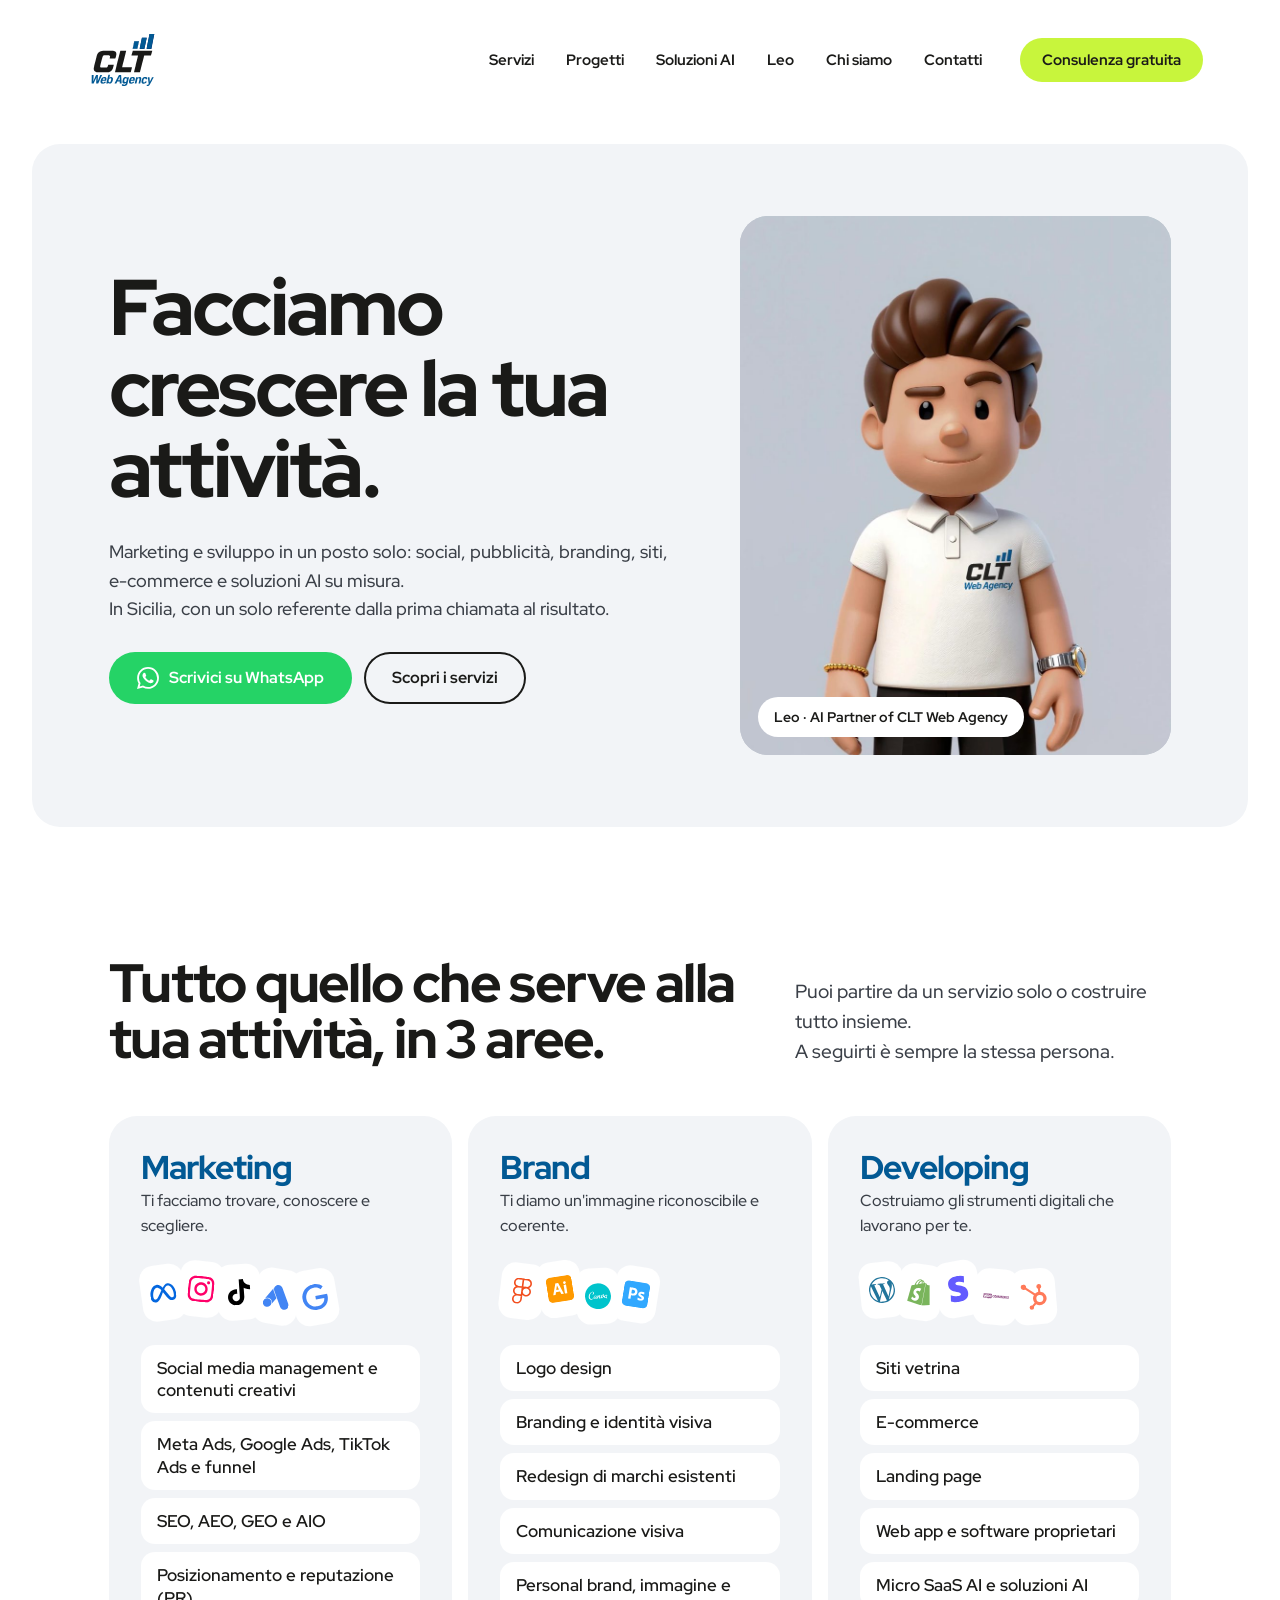
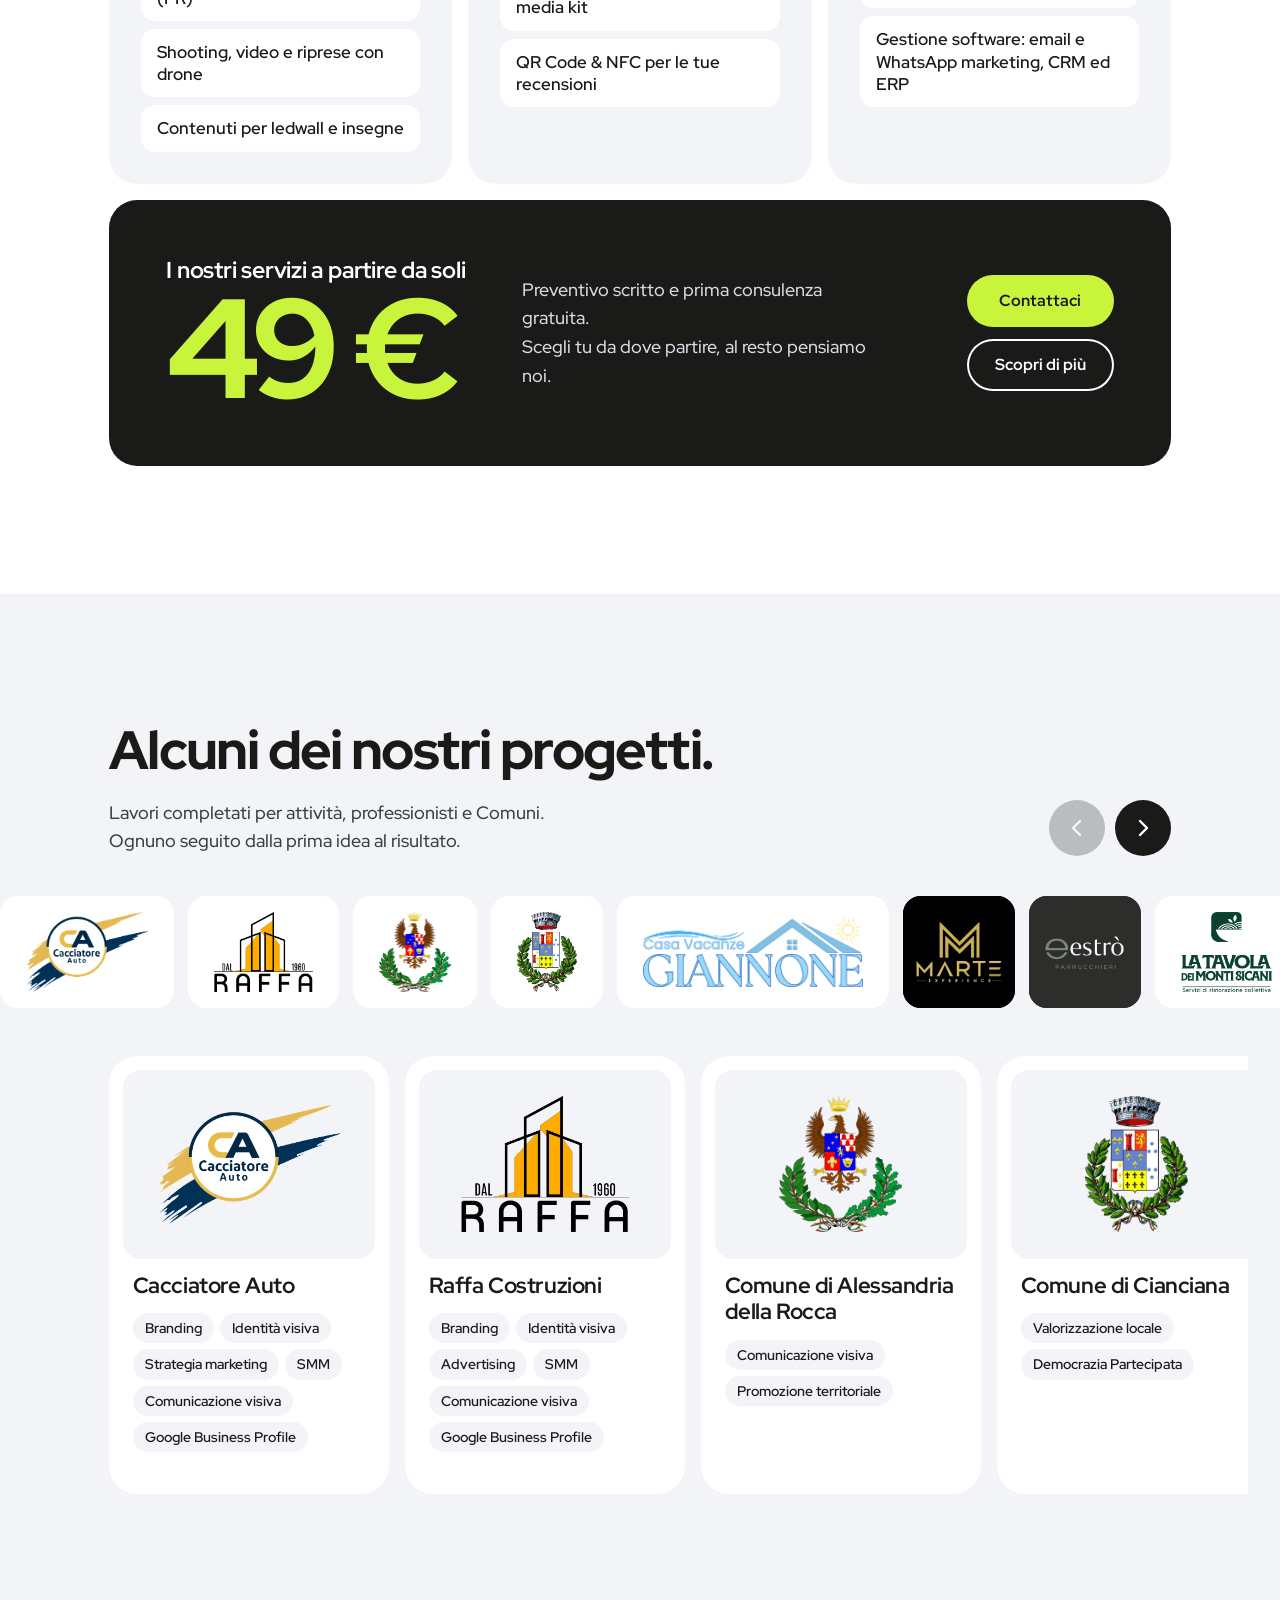
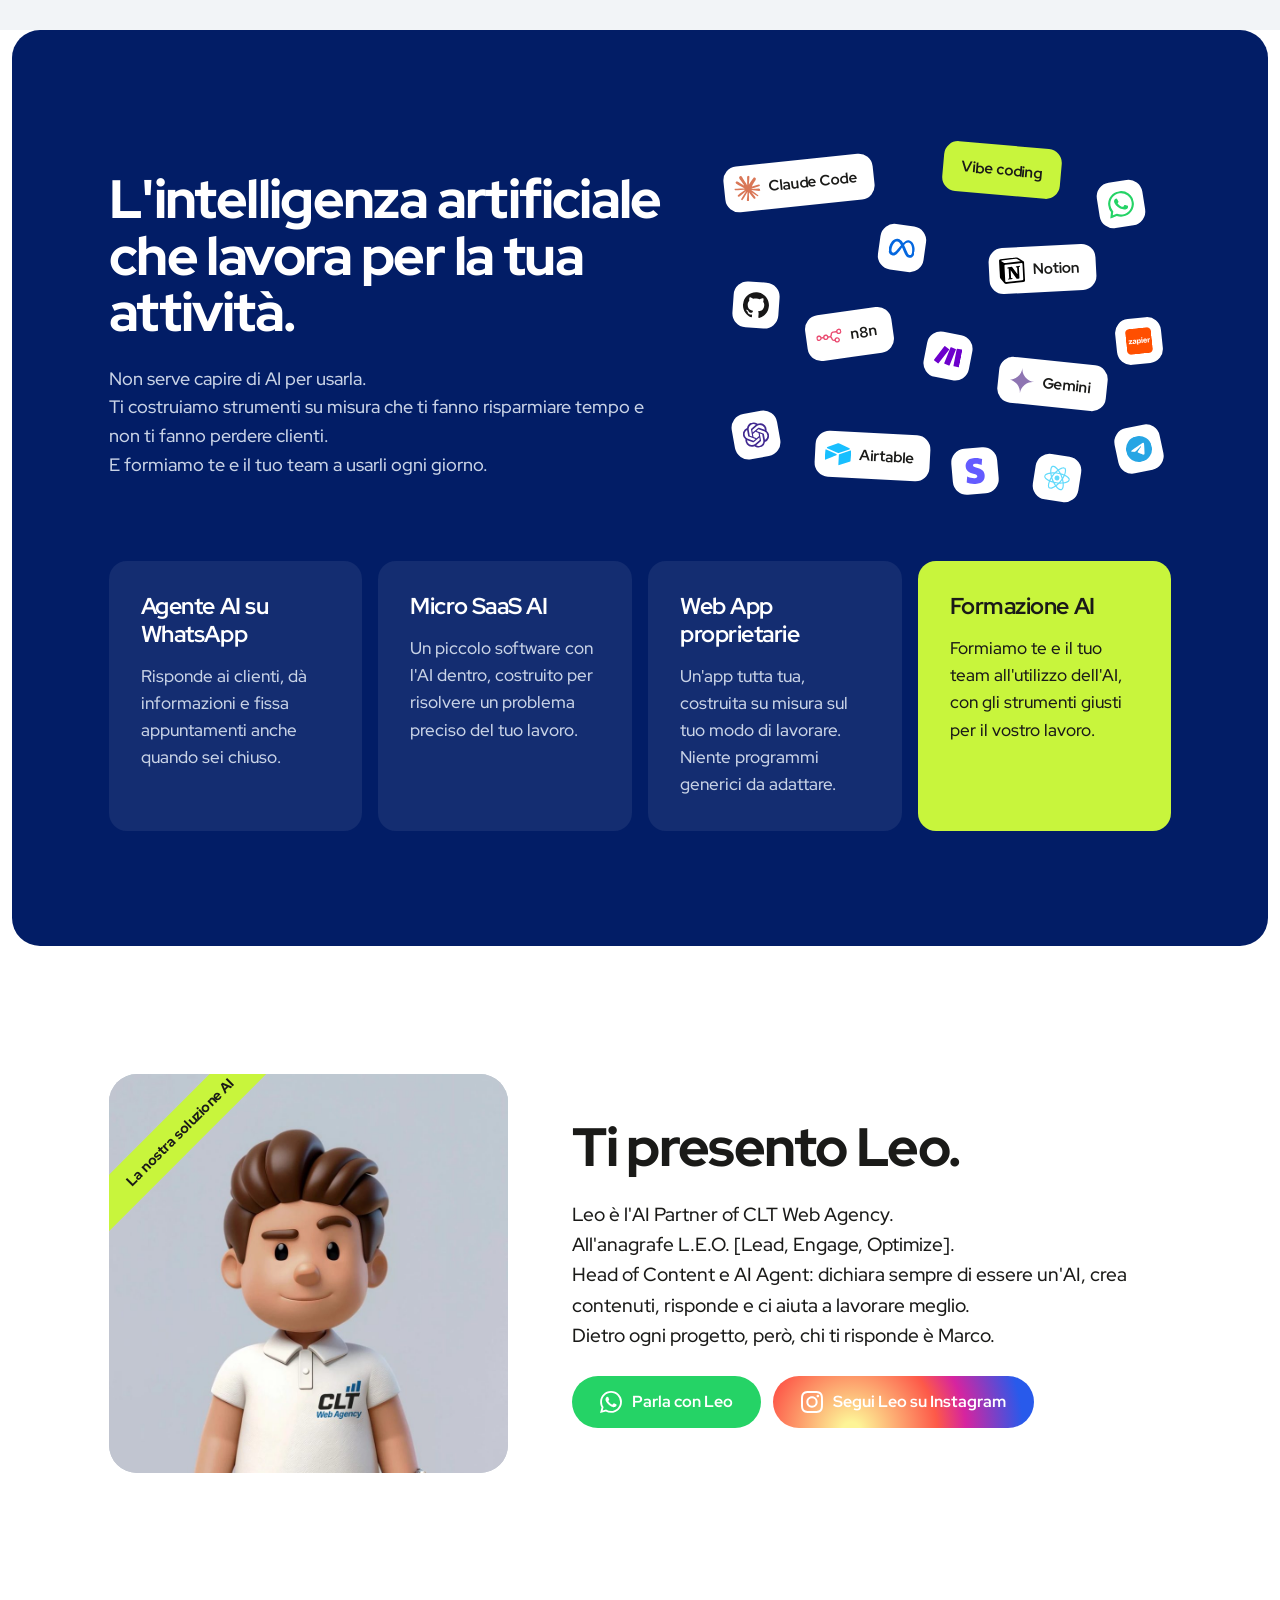
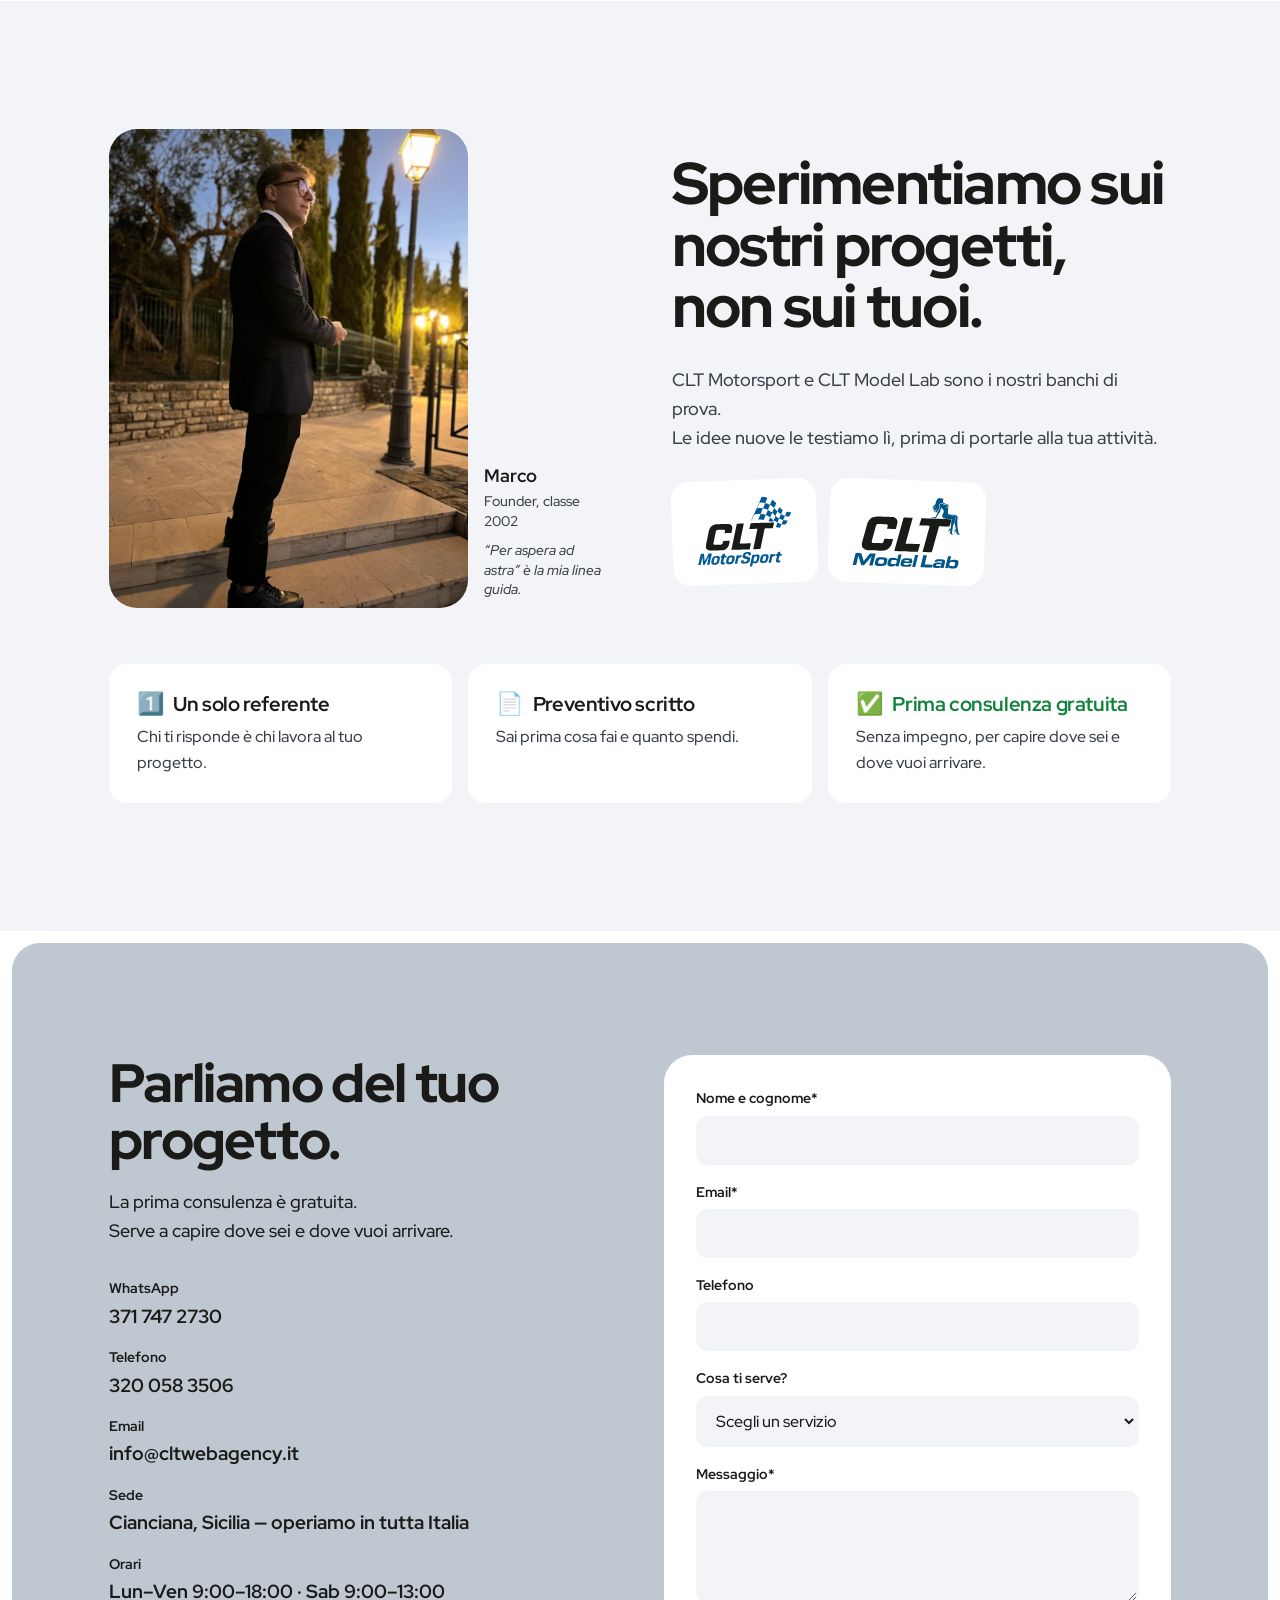
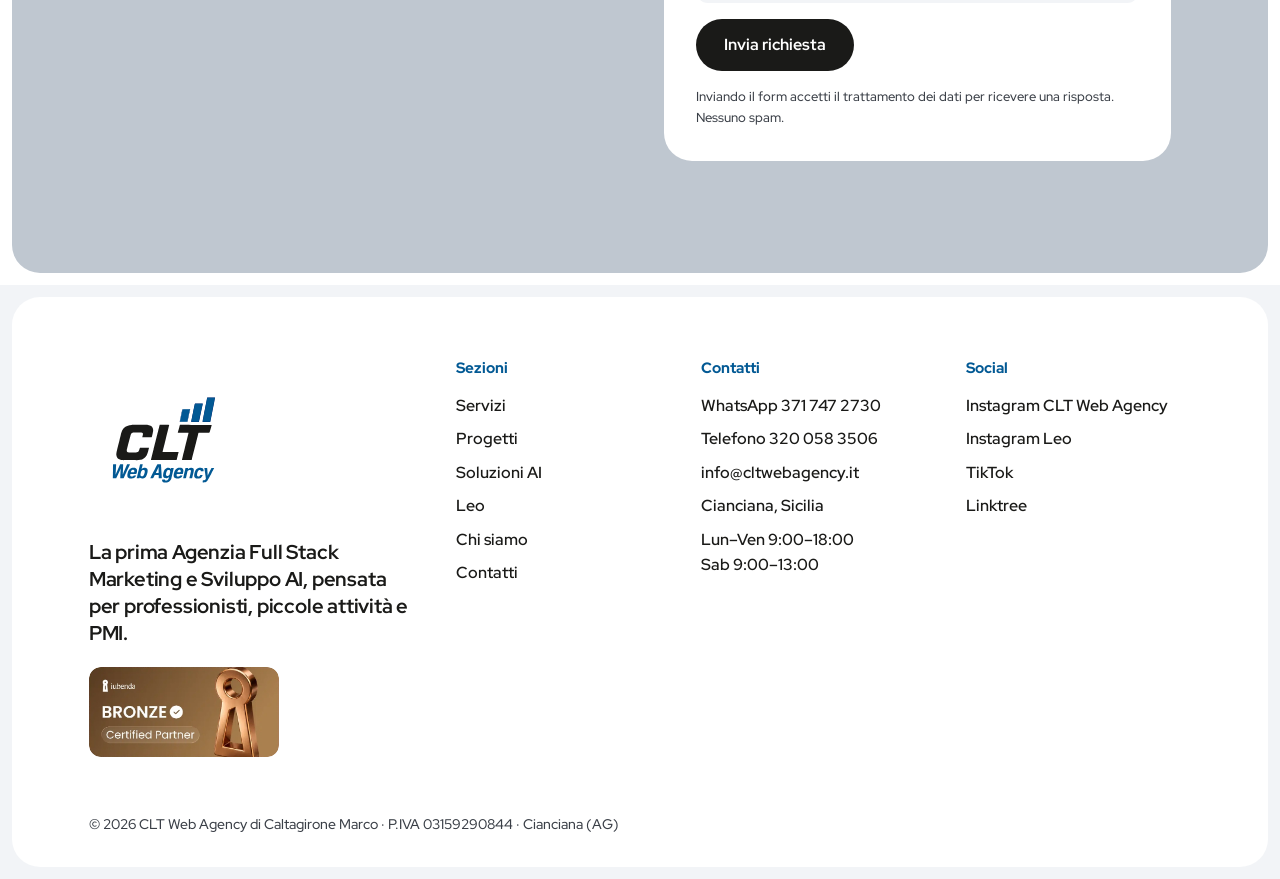
==== index.html @ 1e0a09d1 "Sezione Progetti: loghi a scorrimento infinito e card con frecce" ====
<!doctype html>
<html lang="it">
<head>
  <meta charset="utf-8">
  <meta name="viewport" content="width=device-width, initial-scale=1">
  <title>CLT Web Agency — Marketing, siti e soluzioni AI in Sicilia</title>
  <meta name="description" content="CLT Web Agency, Cianciana (AG): social, pubblicità, branding, siti, e-commerce e soluzioni AI su misura per piccole attività e professionisti. Servizi a partire da 49 €. Prima consulenza gratuita.">
  <link rel="canonical" href="https://www.cltwebagency.it/">
  <meta name="robots" content="index, follow, max-image-preview:large">
  <meta name="theme-color" content="#FFFFFF">
  <meta property="og:type" content="website">
  <meta property="og:locale" content="it_IT">
  <meta property="og:site_name" content="CLT Web Agency">
  <meta property="og:url" content="https://www.cltwebagency.it/">
  <meta property="og:title" content="CLT Web Agency — Facciamo crescere la tua attività">
  <meta property="og:description" content="Marketing, siti e soluzioni AI per professionisti, piccole attività e PMI. Servizi da 49 €, prima consulenza gratuita.">
  <meta property="og:image" content="https://www.cltwebagency.it/assets/og-image.jpg">
  <meta property="og:image:width" content="1200">
  <meta property="og:image:height" content="630">
  <meta property="og:image:alt" content="CLT Web Agency: Facciamo crescere la tua attività, con Leo">
  <meta name="twitter:card" content="summary_large_image">
  <link rel="icon" href="favicon.ico" sizes="48x48">
  <link rel="icon" href="assets/favicon-96.png" type="image/png" sizes="96x96">
  <link rel="apple-touch-icon" href="apple-touch-icon.png">
  <link rel="mask-icon" href="assets/logo-clt.svg" color="#025994">
  <link rel="manifest" href="site.webmanifest">
  <meta name="apple-mobile-web-app-title" content="CLT Web Agency">
  <link rel="preconnect" href="https://fonts.googleapis.com">
  <link rel="preconnect" href="https://fonts.gstatic.com" crossorigin>
  <link href="https://fonts.googleapis.com/css2?family=Red+Hat+Display:wght@500;600;700;800&display=swap" rel="stylesheet">
  <script type="application/ld+json">{"@context": "https://schema.org", "@graph": [{"@type": "ProfessionalService", "@id": "https://www.cltwebagency.it/#azienda", "name": "CLT Web Agency", "alternateName": "CLT Web Agency di Caltagirone Marco", "url": "https://www.cltwebagency.it/", "logo": "https://www.cltwebagency.it/assets/icon-512.png", "image": "https://www.cltwebagency.it/assets/og-image.jpg", "description": "Agenzia di marketing e sviluppo AI per professionisti, piccole attività e PMI: social, pubblicità, branding, siti, e-commerce, web app e soluzioni AI su misura.", "telephone": "+39 320 058 3506", "email": "info@cltwebagency.it", "vatID": "IT03159290844", "priceRange": "Da 49 €", "founder": {"@type": "Person", "name": "Marco Caltagirone"}, "address": {"@type": "PostalAddress", "streetAddress": "Salita Pozzillo 14", "postalCode": "92012", "addressLocality": "Cianciana", "addressRegion": "AG", "addressCountry": "IT"}, "areaServed": {"@type": "Country", "name": "Italia"}, "openingHoursSpecification": [{"@type": "OpeningHoursSpecification", "dayOfWeek": ["Monday", "Tuesday", "Wednesday", "Thursday", "Friday"], "opens": "09:00", "closes": "18:00"}, {"@type": "OpeningHoursSpecification", "dayOfWeek": "Saturday", "opens": "09:00", "closes": "13:00"}], "sameAs": ["https://www.instagram.com/cltwebagency/", "https://www.tiktok.com/@cltwebagency", "https://linktr.ee/clt.enterprise"], "hasOfferCatalog": {"@type": "OfferCatalog", "name": "Servizi", "itemListElement": [{"@type": "OfferCatalog", "name": "Marketing"}, {"@type": "OfferCatalog", "name": "Brand"}, {"@type": "OfferCatalog", "name": "Developing"}, {"@type": "OfferCatalog", "name": "Soluzioni AI"}]}}, {"@type": "WebSite", "@id": "https://www.cltwebagency.it/#sito", "url": "https://www.cltwebagency.it/", "name": "CLT Web Agency", "inLanguage": "it-IT", "publisher": {"@id": "https://www.cltwebagency.it/#azienda"}}]}</script>
  <link rel="stylesheet" href="styles.css">
  <script>
    var _iub = _iub || [];
    _iub.csConfiguration = {"siteId":4673117,"cookiePolicyId":39773334,"lang":"it","floatingPreferencesButtonDisplay":"bottom-right","perPurposeConsent":true,"enableRemoteConsent":false,"banner":{"position":"float-bottom-center","acceptButtonDisplay":true,"customizeButtonDisplay":true,"rejectButtonDisplay":true,"closeButtonRejects":true,"explicitWithdrawal":true,"showTitle":false}};
  </script>
  <script src="https://cdn.iubenda.com/cs/iubenda_cs.js" charset="UTF-8" async></script>
  <script>document.documentElement.classList.add('js');</script>
</head>
<body>

<svg width="0" height="0" style="position:absolute" aria-hidden="true">
  <symbol id="wa" viewBox="0 0 24 24"><path fill="currentColor" d="M17.472 14.382c-.297-.149-1.758-.867-2.030-.967-.273-.099-.471-.148-.67.15-.197.297-.767.966-.94 1.164-.173.199-.347.223-.644.075-.297-.15-1.255-.463-2.39-1.475-.883-.788-1.48-1.761-1.653-2.059-.173-.297-.018-.458.13-.606.134-.133.298-.347.446-.52.149-.174.198-.298.298-.497.099-.198.05-.371-.025-.52-.075-.149-.669-1.612-.916-2.207-.242-.579-.487-.5-.669-.51-.173-.008-.371-.01-.57-.01-.198 0-.52.074-.792.372-.272.297-1.04 1.016-1.04 2.479 0 1.462 1.065 2.875 1.213 3.074.149.198 2.096 3.2 5.077 4.487.709.306 1.262.489 1.694.625.712.227 1.36.195 1.871.118.571-.085 1.758-.719 2.006-1.413.248-.694.248-1.289.173-1.413-.074-.124-.272-.198-.57-.347m-5.421 7.403h-.004a9.870 9.870 0 01-5.031-1.378l-.361-.214-3.741.982.998-3.648-.235-.374a9.860 9.860 0 01-1.51-5.26c.001-5.45 4.436-9.884 9.888-9.884 2.64 0 5.122 1.03 6.988 2.898a9.825 9.825 0 012.893 6.994c-.003 5.45-4.437 9.884-9.885 9.884m8.413-18.297A11.815 11.815 0 0012.05 0C5.495 0 .16 5.335.157 11.892c0 2.096.547 4.142 1.588 5.945L.057 24l6.305-1.654a11.882 11.882 0 005.683 1.448h.005c6.554 0 11.89-5.335 11.893-11.893a11.821 11.821 0 00-3.48-8.413Z"/></symbol>
  <symbol id="ig" viewBox="0 0 24 24"><path fill="currentColor" d="M7.0301.084c-1.2768.0602-2.1487.264-2.911.5634-.7888.3075-1.4575.72-2.1228 1.3877-.6652.6677-1.075 1.3368-1.3802 2.127-.2954.7638-.4956 1.6365-.552 2.914-.0564 1.2775-.0689 1.6882-.0626 4.947.0062 3.2586.0206 3.6671.0825 4.9473.061 1.2765.264 2.1482.5635 2.9107.308.7889.72 1.4573 1.388 2.1228.6679.6655 1.3365 1.0743 2.1285 1.38.7632.295 1.6361.4961 2.9134.552 1.2773.056 1.6884.069 4.9462.0627 3.2578-.0062 3.668-.0207 4.9478-.0814 1.28-.0607 2.147-.2652 2.9098-.5633.7889-.3086 1.4578-.72 2.1228-1.3881.665-.6682 1.0745-1.3378 1.3795-2.1284.2957-.7632.4966-1.636.552-2.9124.056-1.2809.0692-1.6898.063-4.948-.0063-3.2583-.021-3.6668-.0817-4.9465-.0607-1.2797-.264-2.1487-.5633-2.9117-.3084-.7889-.72-1.4568-1.3876-2.1228C21.2982 1.33 20.628.9208 19.8378.6165 19.074.321 18.2017.1197 16.9244.0645 15.6471.0093 15.236-.005 11.977.0014 8.718.0076 8.31.0215 7.0301.0839m.1402 21.6932c-1.17-.0509-1.8053-.2453-2.2287-.408-.5606-.216-.96-.4771-1.3819-.895-.422-.4178-.6811-.8186-.9-1.378-.1644-.4234-.3624-1.058-.4171-2.228-.0595-1.2645-.072-1.6442-.079-4.848-.007-3.2037.0053-3.583.0607-4.848.05-1.169.2456-1.805.408-2.2282.216-.5613.4762-.96.895-1.3816.4188-.4217.8184-.6814 1.3783-.9003.423-.1651 1.0575-.3614 2.227-.4171 1.2655-.06 1.6447-.072 4.848-.079 3.2033-.007 3.5835.005 4.8495.0608 1.169.0508 1.8053.2445 2.228.408.5608.216.96.4754 1.3816.895.4217.4194.6816.8176.9005 1.3787.1653.4217.3617 1.056.4169 2.2263.0602 1.2655.0739 1.645.0796 4.848.0058 3.203-.0055 3.5834-.061 4.848-.051 1.17-.245 1.8055-.408 2.2294-.216.5604-.4763.96-.8954 1.3814-.419.4215-.8181.6811-1.3783.9-.4224.1649-1.0577.3617-2.2262.4174-1.2656.0595-1.6448.072-4.8493.079-3.2045.007-3.5825-.006-4.848-.0608M16.953 5.5864A1.44 1.44 0 1 0 18.39 4.144a1.44 1.44 0 0 0-1.437 1.4424M5.8385 12.012c.0067 3.4032 2.7706 6.1557 6.173 6.1493 3.4026-.0065 6.157-2.7701 6.1506-6.1733-.0065-3.4032-2.771-6.1565-6.174-6.1498-3.403.0067-6.156 2.771-6.1496 6.1738M8 12.0077a4 4 0 1 1 4.008 3.9921A3.9996 3.9996 0 0 1 8 12.0077"/></symbol>
  <symbol id="privacy" viewBox="0 0 24 24"><path fill="currentColor" d="M12 1 3 5v6c0 5.5 3.8 10.7 9 12 5.2-1.3 9-6.5 9-12V5l-9-4Zm-1.2 15.6-4.1-4.1 1.4-1.4 2.7 2.7 5.8-5.8 1.4 1.4-7.2 7.2Z"/></symbol>
</svg>

<header class="top" id="top">
  <a class="top__logo" href="#inizio" aria-label="CLT Web Agency, torna all'inizio">
    <img src="assets/logo-clt.svg" alt="CLT Web Agency" width="104" height="56">
  </a>
  <button class="top__menu" type="button" aria-expanded="false" aria-controls="menu">Menu</button>
  <nav class="top__nav" id="menu" aria-label="Principale">
    <a href="#servizi">Servizi</a>
    <a href="#progetti">Progetti</a>
    <a href="#soluzioni-ai">Soluzioni AI</a>
    <a href="#leo">Leo</a>
    <a href="#perche">Chi siamo</a>
    <a href="#contatti">Contatti</a>
  </nav>
  <a class="pill pill--lime top__cta" href="https://wa.me/393717472730?text=Ciao%20CLT%20Web%20Agency%2C%20vorrei%20prenotare%20la%20consulenza%20gratuita." target="_blank" rel="noopener">Consulenza gratuita</a>
  <span class="top__bar" aria-hidden="true"></span>
</header>

<main id="inizio">

  <!-- 1. Apertura -->
  <section class="hero" aria-labelledby="hero-h">
    <div class="wrap hero__grid">
      <div class="hero__text">
        <h1 id="hero-h" data-words>Facciamo crescere la tua attività.</h1>
        <p class="lead reveal">Marketing e sviluppo in un posto solo: social, pubblicità, branding, siti, <span class="nowrap">e-commerce</span> e soluzioni AI su misura.<br>In Sicilia, con un solo referente dalla prima chiamata al risultato.</p>
        <div class="actions reveal" id="hero-cta">
          <a class="pill pill--wa" href="https://wa.me/393717472730?text=Ciao%20CLT%20Web%20Agency%2C%20vorrei%20prenotare%20la%20consulenza%20gratuita." target="_blank" rel="noopener"><svg class="ico" aria-hidden="true"><use href="#wa"/></svg>Scrivici su WhatsApp</a>
          <a class="pill pill--ghost" href="#servizi">Scopri i servizi</a>
        </div>
      </div>
      <figure class="hero__leo">
        <img src="assets/leo.jpg" alt="Leo, AI Partner of CLT Web Agency, in polo bianca con il logo sul petto" width="900" height="1600">
        <figcaption class="tag">Leo · AI Partner of CLT Web Agency</figcaption>
      </figure>
    </div>
  </section>

  <!-- 2. Cosa facciamo -->
  <section class="section" id="servizi" aria-labelledby="servizi-h">
    <div class="wrap">
      <div class="head">
        <h2 id="servizi-h" data-words>Tutto quello che serve alla tua attività, in 3 aree.</h2>
        <p class="reveal">Puoi partire da un servizio solo o costruire tutto insieme.<br>A seguirti è sempre la stessa persona.</p>
      </div>
      <div class="services">
        <article class="service reveal">
          <div class="service__head">
            <div>
              <h3>Marketing</h3>
              <p>Ti facciamo trovare, conoscere e scegliere.</p>
            </div>
            <div class="scatter scatter--card" role="img" aria-label="Strumenti: Meta, Instagram, TikTok, Google Ads, Google">
              <span class="chip" style="--x:0%;--y:30%;--r:-8deg"><img src="assets/loghi/meta.svg" alt="" width="26" height="26"></span>
              <span class="chip" style="--x:30%;--y:0%;--r:6deg"><img src="assets/loghi/instagram.svg" alt="" width="26" height="26"></span>
              <span class="chip" style="--x:62%;--y:26%;--r:-4deg"><img src="assets/loghi/tiktok.svg" alt="" width="26" height="26"></span>
              <span class="chip" style="--x:18%;--y:62%;--r:10deg"><img src="assets/loghi/googleads.svg" alt="" width="26" height="26"></span>
              <span class="chip" style="--x:52%;--y:66%;--r:-10deg"><img src="assets/loghi/google.svg" alt="" width="26" height="26"></span>
            </div>
          </div>
          <ul class="service__list">
            <li>Social media management e contenuti creativi</li>
            <li>Meta Ads, Google Ads, TikTok Ads e funnel</li>
            <li>SEO, AEO, GEO e AIO</li>
            <li>Posizionamento e reputazione (PR)</li>
            <li>Shooting, video e riprese con drone</li>
            <li>Contenuti per ledwall e insegne</li>
          </ul>
        </article>
        <article class="service reveal">
          <div class="service__head">
            <div>
              <h3>Brand</h3>
              <p>Ti diamo un'immagine riconoscibile e coerente.</p>
            </div>
            <div class="scatter scatter--card" role="img" aria-label="Strumenti: Figma, Canva, Adobe Illustrator, Adobe Photoshop">
              <span class="chip" style="--x:4%;--y:18%;--r:7deg"><img src="assets/loghi/figma.svg" alt="" width="26" height="26"></span>
              <span class="chip" style="--x:40%;--y:0%;--r:-9deg"><img src="assets/loghi/adobeillustrator.svg" alt="" width="26" height="26"></span>
              <span class="chip" style="--x:24%;--y:58%;--r:-3deg"><img src="assets/loghi/canva.svg" alt="" width="26" height="26"></span>
              <span class="chip" style="--x:62%;--y:44%;--r:9deg"><img src="assets/loghi/adobephotoshop.svg" alt="" width="26" height="26"></span>
            </div>
          </div>
          <ul class="service__list">
            <li>Logo design</li>
            <li>Branding e identità visiva</li>
            <li>Redesign di marchi esistenti</li>
            <li>Comunicazione visiva</li>
            <li>Personal brand, immagine e media kit</li>
            <li>QR Code &amp; NFC per le tue recensioni</li>
          </ul>
        </article>
        <article class="service reveal">
          <div class="service__head">
            <div>
              <h3>Developing</h3>
              <p>Costruiamo gli strumenti digitali che lavorano per te.</p>
            </div>
            <div class="scatter scatter--card" role="img" aria-label="Strumenti: WordPress, Shopify, WooCommerce, Stripe, HubSpot">
              <span class="chip" style="--x:0%;--y:8%;--r:-6deg"><img src="assets/loghi/wordpress.svg" alt="" width="26" height="26"></span>
              <span class="chip" style="--x:34%;--y:26%;--r:8deg"><img src="assets/loghi/shopify.svg" alt="" width="26" height="26"></span>
              <span class="chip" style="--x:66%;--y:0%;--r:-11deg"><img src="assets/loghi/stripe.svg" alt="" width="26" height="26"></span>
              <span class="chip" style="--x:8%;--y:64%;--r:5deg"><img src="assets/loghi/woocommerce.svg" alt="" width="26" height="26"></span>
              <span class="chip" style="--x:64%;--y:62%;--r:-5deg"><img src="assets/loghi/hubspot.svg" alt="" width="26" height="26"></span>
            </div>
          </div>
          <ul class="service__list">
            <li>Siti vetrina</li>
            <li>E-commerce</li>
            <li>Landing page</li>
            <li>Web app e software proprietari</li>
            <li>Micro SaaS AI e soluzioni AI</li>
            <li>Gestione software: email e WhatsApp marketing, CRM ed ERP</li>
          </ul>
        </article>
      </div>

      <div class="price reveal">
        <h3 class="price__title"><span class="price__from">I nostri servizi a partire da soli</span> <strong class="price__num">49&nbsp;€</strong></h3>
        <p class="price__text">Preventivo scritto e prima consulenza gratuita.<br>Scegli tu da dove partire, al resto pensiamo noi.</p>
        <div class="price__actions">
          <a class="pill pill--lime" href="#contatti">Contattaci</a>
          <a class="pill pill--outline-light" href="https://wa.me/393717472730?text=Ciao%20CLT%20Web%20Agency%2C%20vorrei%20sapere%20di%20pi%C3%B9%20sui%20vostri%20servizi." target="_blank" rel="noopener">Scopri di più</a>
        </div>
      </div>
    </div>
  </section>

  <!-- 2b. Progetti -->
  <section class="section section--soft progetti" id="progetti" aria-labelledby="progetti-h">
    <div class="wrap">
      <div class="progetti__head">
        <div>
          <h2 id="progetti-h" data-words>Alcuni dei nostri progetti.</h2>
          <p class="lead reveal">Lavori completati per attività, professionisti e Comuni.<br>Ognuno seguito dalla prima idea al risultato.</p>
        </div>
        <div class="arrows reveal">
          <button class="arrow" type="button" data-dir="-1" aria-label="Progetto precedente" aria-controls="proj-track"><svg viewBox="0 0 24 24" aria-hidden="true"><path d="M15 5l-7 7 7 7" fill="none" stroke="currentColor" stroke-width="2.4" stroke-linecap="round" stroke-linejoin="round"/></svg></button>
          <button class="arrow" type="button" data-dir="1" aria-label="Progetto successivo" aria-controls="proj-track"><svg viewBox="0 0 24 24" aria-hidden="true"><path d="M9 5l7 7-7 7" fill="none" stroke="currentColor" stroke-width="2.4" stroke-linecap="round" stroke-linejoin="round"/></svg></button>
        </div>
      </div>
    </div>

    <div class="marquee reveal" aria-label="Clienti che hanno lavorato con noi">
      <ul class="marquee__track"><li class="marquee__tile"><img src="assets/clienti/cacciatore-auto.webp" alt="Cacciatore Auto" width="640" height="421" loading="lazy"></li><li class="marquee__tile"><img src="assets/clienti/raffa.webp" alt="Raffa Costruzioni" width="640" height="517" loading="lazy"></li><li class="marquee__tile"><img src="assets/clienti/alessandria-della-rocca.webp" alt="Comune di Alessandria della Rocca" width="579" height="640" loading="lazy"></li><li class="marquee__tile"><img src="assets/clienti/cianciana.webp" alt="Comune di Cianciana" width="477" height="632" loading="lazy"></li><li class="marquee__tile"><img src="assets/clienti/giannone.webp" alt="Casa Vacanze Giannone" width="900" height="285" loading="lazy"></li><li class="marquee__tile marquee__tile--full" style="--bg:#000000"><img src="assets/clienti/marte-experience.webp" alt="Marte Experience" width="640" height="640" loading="lazy"></li><li class="marquee__tile marquee__tile--full" style="--bg:#2D2E2B"><img src="assets/clienti/estro.webp" alt="Estrò Parrucchieri" width="640" height="640" loading="lazy"></li><li class="marquee__tile"><img src="assets/clienti/tavola-monti-sicani.webp" alt="La Tavola dei Monti Sicani" width="640" height="567" loading="lazy"></li><li class="marquee__tile"><img src="assets/clienti/elite-forniture.webp" alt="Èlite Forniture Srl" width="640" height="455" loading="lazy"></li><li class="marquee__tile marquee__tile--full" style="--bg:#2B2B2B"><img src="assets/clienti/lady-rose.webp" alt="Lady Rose" width="640" height="640" loading="lazy"></li><li aria-hidden="true" class="marquee__tile"><img src="assets/clienti/cacciatore-auto.webp" alt="" data-a="Cacciatore Auto" width="640" height="421" loading="lazy"></li><li aria-hidden="true" class="marquee__tile"><img src="assets/clienti/raffa.webp" alt="" data-a="Raffa Costruzioni" width="640" height="517" loading="lazy"></li><li aria-hidden="true" class="marquee__tile"><img src="assets/clienti/alessandria-della-rocca.webp" alt="" data-a="Comune di Alessandria della Rocca" width="579" height="640" loading="lazy"></li><li aria-hidden="true" class="marquee__tile"><img src="assets/clienti/cianciana.webp" alt="" data-a="Comune di Cianciana" width="477" height="632" loading="lazy"></li><li aria-hidden="true" class="marquee__tile"><img src="assets/clienti/giannone.webp" alt="" data-a="Casa Vacanze Giannone" width="900" height="285" loading="lazy"></li><li aria-hidden="true" class="marquee__tile marquee__tile--full" style="--bg:#000000"><img src="assets/clienti/marte-experience.webp" alt="" data-a="Marte Experience" width="640" height="640" loading="lazy"></li><li aria-hidden="true" class="marquee__tile marquee__tile--full" style="--bg:#2D2E2B"><img src="assets/clienti/estro.webp" alt="" data-a="Estrò Parrucchieri" width="640" height="640" loading="lazy"></li><li aria-hidden="true" class="marquee__tile"><img src="assets/clienti/tavola-monti-sicani.webp" alt="" data-a="La Tavola dei Monti Sicani" width="640" height="567" loading="lazy"></li><li aria-hidden="true" class="marquee__tile"><img src="assets/clienti/elite-forniture.webp" alt="" data-a="Èlite Forniture Srl" width="640" height="455" loading="lazy"></li><li aria-hidden="true" class="marquee__tile marquee__tile--full" style="--bg:#2B2B2B"><img src="assets/clienti/lady-rose.webp" alt="" data-a="Lady Rose" width="640" height="640" loading="lazy"></li></ul>
    </div>

    <div class="wrap">
      <ul class="proj-track" id="proj-track" tabindex="0" aria-label="Progetti, scorri o usa le frecce">
          <li class="proj">
            <div class="proj__media"><img src="assets/clienti/cacciatore-auto.webp" alt="Logo Cacciatore Auto" width="640" height="421" loading="lazy"></div>
            <h3>Cacciatore Auto</h3>
            <ul class="proj__tags"><li>Branding</li><li>Identità visiva</li><li>Strategia marketing</li><li>SMM</li><li>Comunicazione visiva</li><li>Google Business Profile</li></ul>
          </li>
          <li class="proj">
            <div class="proj__media"><img src="assets/clienti/raffa.webp" alt="Logo Raffa Costruzioni" width="640" height="517" loading="lazy"></div>
            <h3>Raffa Costruzioni</h3>
            <ul class="proj__tags"><li>Branding</li><li>Identità visiva</li><li>Advertising</li><li>SMM</li><li>Comunicazione visiva</li><li>Google Business Profile</li></ul>
          </li>
          <li class="proj">
            <div class="proj__media"><img src="assets/clienti/alessandria-della-rocca.webp" alt="Logo Comune di Alessandria della Rocca" width="579" height="640" loading="lazy"></div>
            <h3>Comune di Alessandria della Rocca</h3>
            <ul class="proj__tags"><li>Comunicazione visiva</li><li>Promozione territoriale</li></ul>
          </li>
          <li class="proj">
            <div class="proj__media"><img src="assets/clienti/cianciana.webp" alt="Logo Comune di Cianciana" width="477" height="632" loading="lazy"></div>
            <h3>Comune di Cianciana</h3>
            <ul class="proj__tags"><li>Valorizzazione locale</li><li>Democrazia Partecipata</li></ul>
          </li>
          <li class="proj">
            <div class="proj__media"><img src="assets/clienti/giannone.webp" alt="Logo Casa Vacanze Giannone" width="900" height="285" loading="lazy"></div>
            <h3>Casa Vacanze Giannone</h3>
            <ul class="proj__tags"><li>Branding</li><li>Logo design</li><li>Social media content</li></ul>
          </li>
          <li class="proj">
            <div class="proj__media proj__media--dark" style="--bg:#000000"><img src="assets/clienti/marte-experience.webp" alt="Logo Marte Experience" width="640" height="640" loading="lazy"></div>
            <h3>Marte Experience</h3>
            <ul class="proj__tags"><li>Logo design</li></ul>
          </li>
          <li class="proj">
            <div class="proj__media proj__media--dark" style="--bg:#2D2E2B"><img src="assets/clienti/estro.webp" alt="Logo Estrò Parrucchieri" width="640" height="640" loading="lazy"></div>
            <h3>Estrò Parrucchieri</h3>
            <ul class="proj__tags"><li>Sito vetrina</li><li>Redesign</li><li>Google Business Profile</li><li>QR Code e NFC per recensioni Google</li><li>Comunicazione visiva</li></ul>
          </li>
          <li class="proj">
            <div class="proj__media"><img src="assets/clienti/tavola-monti-sicani.webp" alt="Logo La Tavola dei Monti Sicani" width="640" height="567" loading="lazy"></div>
            <h3>La Tavola dei Monti Sicani</h3>
            <ul class="proj__tags"><li>Redesign</li><li>Web App</li></ul>
          </li>
          <li class="proj">
            <div class="proj__media"><img src="assets/clienti/elite-forniture.webp" alt="Logo Èlite Forniture Srl" width="640" height="455" loading="lazy"></div>
            <h3>Èlite Forniture Srl</h3>
            <ul class="proj__tags"><li>E-commerce</li></ul>
          </li>
          <li class="proj">
            <div class="proj__media proj__media--dark" style="--bg:#2B2B2B"><img src="assets/clienti/lady-rose.webp" alt="Logo Lady Rose" width="640" height="640" loading="lazy"></div>
            <h3>Lady Rose</h3>
            <ul class="proj__tags"><li>Redesign</li><li>Soluzioni digitali</li><li>Comunicazione visiva</li></ul>
          </li>
          <li class="proj proj--more">
            <span class="proj__emo" aria-hidden="true">⏳</span>
            <h3>Tanti altri progetti ancora in sviluppo..</h3>
            <p>Li vedrai qui appena saranno pronti.</p>
            <a class="pill pill--lime" href="#contatti">Il prossimo può essere il tuo</a>
          </li>
      </ul>
    </div>
  </section>

  <!-- 3. Soluzioni AI -->
  <section class="ai" id="soluzioni-ai" aria-labelledby="ai-h">
    <div class="ai__panel">
      <div class="wrap">
        <div class="ai__top">
          <div>
            <h2 id="ai-h" data-words>L'intelligenza artificiale che lavora per la tua attività.</h2>
            <p class="lead reveal">Non serve capire di AI per usarla.<br>Ti costruiamo strumenti su misura che ti fanno risparmiare tempo e non ti fanno perdere clienti.<br>E formiamo te e il tuo team a usarli ogni giorno.</p>
          </div>
          <div class="scatter scatter--cloud reveal" role="img" aria-label="Strumenti che usiamo: Claude Code, vibe coding, WhatsApp, Meta, Notion, GitHub, n8n, Make, Zapier, Gemini, OpenAI, Airtable, Stripe, React, Telegram">
            <span class="chip chip--name" style="--x:2%;--y:4%;--r:-6deg"><img src="assets/loghi/claude.svg" alt="" width="28" height="28">Claude Code</span>
            <span class="chip chip--name chip--lime" style="--x:50%;--y:0%;--r:5deg">Vibe coding</span>
            <span class="chip" style="--x:84%;--y:10%;--r:-9deg"><img src="assets/loghi/whatsapp.svg" alt="" width="28" height="28"></span>
            <span class="chip" style="--x:36%;--y:22%;--r:8deg"><img src="assets/loghi/meta.svg" alt="" width="28" height="28"></span>
            <span class="chip chip--name" style="--x:60%;--y:28%;--r:-3deg"><img src="assets/loghi/notion.svg" alt="" width="28" height="28">Notion</span>
            <span class="chip" style="--x:4%;--y:38%;--r:4deg"><img src="assets/loghi/github.svg" alt="" width="28" height="28"></span>
            <span class="chip chip--name" style="--x:20%;--y:46%;--r:-8deg"><img src="assets/loghi/n8n.svg" alt="" width="28" height="28">n8n</span>
            <span class="chip" style="--x:46%;--y:52%;--r:11deg"><img src="assets/loghi/make.svg" alt="" width="28" height="28"></span>
            <span class="chip" style="--x:88%;--y:48%;--r:-6deg"><img src="assets/loghi/zapier.svg" alt="" width="28" height="28"></span>
            <span class="chip chip--name" style="--x:62%;--y:60%;--r:6deg"><img src="assets/loghi/googlegemini.svg" alt="" width="28" height="28">Gemini</span>
            <span class="chip" style="--x:4%;--y:74%;--r:-10deg"><img src="assets/loghi/openai.svg" alt="" width="28" height="28"></span>
            <span class="chip chip--name" style="--x:22%;--y:80%;--r:3deg"><img src="assets/loghi/airtable.svg" alt="" width="28" height="28">Airtable</span>
            <span class="chip" style="--x:52%;--y:84%;--r:-5deg"><img src="assets/loghi/stripe.svg" alt="" width="28" height="28"></span>
            <span class="chip" style="--x:70%;--y:86%;--r:9deg"><img src="assets/loghi/react.svg" alt="" width="28" height="28"></span>
            <span class="chip" style="--x:88%;--y:78%;--r:-12deg"><img src="assets/loghi/telegram.svg" alt="" width="28" height="28"></span>
          </div>
        </div>
        <div class="ai__cards">
          <article class="card card--dark reveal">
            <h3>Agente AI su WhatsApp</h3>
            <p>Risponde ai clienti, dà informazioni e fissa appuntamenti anche quando sei chiuso.</p>
          </article>
          <article class="card card--dark reveal">
            <h3>Micro SaaS AI</h3>
            <p>Un piccolo software con l'AI dentro, costruito per risolvere un problema preciso del tuo lavoro.</p>
          </article>
          <article class="card card--dark reveal">
            <h3>Web App proprietarie</h3>
            <p>Un'app tutta tua, costruita su misura sul tuo modo di lavorare.<br>Niente programmi generici da adattare.</p>
          </article>
          <article class="card card--dark card--lime reveal">
            <h3>Formazione AI</h3>
            <p>Formiamo te e il tuo team all'utilizzo dell'AI, con gli strumenti giusti per il vostro lavoro.</p>
          </article>
        </div>
      </div>
    </div>
  </section>

  <!-- 4. Leo -->
  <section class="section" id="leo" aria-labelledby="leo-h">
    <div class="wrap split">
      <figure class="split__media reveal">
        <img src="assets/leo.jpg" alt="Leo, AI Partner of CLT Web Agency" width="900" height="1600" loading="lazy">
        <figcaption class="ribbon">La nostra soluzione AI</figcaption>
      </figure>
      <div class="split__text">
        <h2 id="leo-h" data-words>Ti presento Leo.</h2>
        <p class="reveal">Leo è l'AI Partner of CLT Web Agency.<br>All'anagrafe <span class="nowrap">L.E.O. [Lead, Engage, Optimize]</span>.<br>Head of Content e AI Agent: dichiara sempre di essere un'AI, crea contenuti, risponde e ci aiuta a lavorare meglio.<br>Dietro ogni progetto, però, chi ti risponde è Marco.</p>
        <div class="actions reveal">
          <a class="pill pill--wa" href="https://wa.me/393717472730" target="_blank" rel="noopener"><svg class="ico" aria-hidden="true"><use href="#wa"/></svg>Parla con Leo</a>
          <a class="pill pill--ig" href="https://www.instagram.com/leo.cltwebagency/" target="_blank" rel="noopener"><svg class="ico" aria-hidden="true"><use href="#ig"/></svg>Segui Leo su Instagram</a>
        </div>
      </div>
    </div>
  </section>

  <!-- 6. Chi siamo -->
  <section class="section section--soft" id="perche" aria-labelledby="perche-h">
    <div class="wrap about">
      <figure class="about__photo reveal">
        <img src="assets/marco.jpg" alt="Marco Caltagirone, founder di CLT Web Agency" width="1000" height="1333" loading="lazy">
        <figcaption>
          <strong>Marco</strong>
          <span>Founder, classe 2002</span>
          <em>“Per aspera ad astra” è la mia linea guida.</em>
        </figcaption>
      </figure>
      <div class="about__text">
        <h2 class="big" id="perche-h" data-words>Sperimentiamo sui nostri progetti, non sui tuoi.</h2>
        <p class="lead reveal">CLT Motorsport e CLT Model Lab sono i nostri banchi di prova.<br>Le idee nuove le testiamo lì, prima di portarle alla tua attività.</p>
        <div class="labs reveal">
          <span class="labs__logo"><img src="assets/loghi/clt-motorsport.svg" alt="CLT Motorsport" width="228" height="170" loading="lazy"></span>
          <span class="labs__logo"><img src="assets/loghi/clt-model-lab.svg" alt="CLT Model Lab" width="300" height="200" loading="lazy"></span>
        </div>
      </div>
      <ul class="points">
          <li class="point reveal"><h3><span class="emo" aria-hidden="true">1️⃣</span>Un solo referente</h3><p>Chi ti risponde è chi lavora al tuo progetto.</p></li>
          <li class="point reveal"><h3><span class="emo" aria-hidden="true">📄</span>Preventivo scritto</h3><p>Sai prima cosa fai e quanto spendi.</p></li>
          <li class="point point--green reveal"><h3><span class="emo" aria-hidden="true">✅</span>Prima consulenza gratuita</h3><p>Senza impegno, per capire dove sei e dove vuoi arrivare.</p></li>
      </ul>
    </div>
  </section>

  <!-- 7. Contatti -->
  <section class="contact" id="contatti" aria-labelledby="contatti-h">
    <div class="contact__panel">
      <div class="wrap contact__grid">
        <div>
          <h2 id="contatti-h" data-words>Parliamo del tuo progetto.</h2>
          <p class="lead reveal">La prima consulenza è gratuita.<br>Serve a capire dove sei e dove vuoi arrivare.</p>
          <ul class="info reveal">
            <li><strong>WhatsApp</strong><a href="https://wa.me/393717472730" target="_blank" rel="noopener">371 747 2730</a></li>
            <li><strong>Telefono</strong><a href="tel:+393200583506">320 058 3506</a></li>
            <li><strong>Email</strong><a href="mailto:info@cltwebagency.it">info@cltwebagency.it</a></li>
            <li><strong>Sede</strong><span>Cianciana, Sicilia — operiamo in tutta Italia</span></li>
            <li><strong>Orari</strong><span>Lun–Ven 9:00–18:00 · Sab 9:00–13:00</span></li>
          </ul>
        </div>
        <form class="form reveal" action="https://formspree.io/f/xkjnpbpn" method="POST">
          <label>Nome e cognome*<input name="nome" type="text" required autocomplete="name"></label>
          <label>Email*<input name="email" type="email" required autocomplete="email"></label>
          <label>Telefono<input name="telefono" type="tel" autocomplete="tel"></label>
          <label>Cosa ti serve?
            <select name="servizio">
              <option value="">Scegli un servizio</option>
              <optgroup label="Marketing">
                <option>Social media management e contenuti creativi</option>
                <option>Meta Ads, Google Ads, TikTok Ads e funnel</option>
                <option>SEO, AEO, GEO e AIO</option>
                <option>Posizionamento e reputazione (PR)</option>
                <option>Shooting, video e riprese con drone</option>
                <option>Contenuti per ledwall e insegne</option>
              </optgroup>
              <optgroup label="Brand">
                <option>Logo design</option>
                <option>Branding e identità visiva</option>
                <option>Redesign di marchi esistenti</option>
                <option>Comunicazione visiva</option>
                <option>Personal brand, immagine e media kit</option>
                <option>QR Code &amp; NFC per le tue recensioni</option>
              </optgroup>
              <optgroup label="Developing">
                <option>Sito vetrina</option>
                <option>E-commerce</option>
                <option>Landing page</option>
                <option>Web app e software proprietari</option>
                <option>Gestione software: email e WhatsApp marketing, CRM ed ERP</option>
              </optgroup>
              <optgroup label="Soluzioni AI">
                <option>Agente AI su WhatsApp</option>
                <option>Micro SaaS AI</option>
                <option>Web app proprietaria su misura</option>
                <option>Formazione AI per me e il mio team</option>
              </optgroup>
              <option>Altro / non so ancora</option>
            </select>
          </label>
          <label>Messaggio*<textarea name="messaggio" rows="4" required></textarea></label>
          <button class="pill pill--ink" type="submit">Invia richiesta</button>
          <p class="note">Inviando il form accetti il trattamento dei dati per ricevere una risposta.<br>Nessuno spam.</p>
        </form>
      </div>
    </div>
  </section>

</main>

<footer class="footer">
  <div class="footer__card">
    <div class="footer__grid">
      <div class="footer__brand">
        <a href="#inizio" aria-label="CLT Web Agency, torna all'inizio"><img src="assets/logo-clt.svg" alt="CLT Web Agency" width="150" height="81" loading="lazy"></a>
        <p>La prima Agenzia Full Stack Marketing e Sviluppo AI, pensata per professionisti, piccole attività e PMI.</p>
        <img class="footer__badge" src="assets/iubenda-bronze.webp" alt="iubenda Bronze Certified Partner" width="642" height="305" loading="lazy">
      </div>
      <nav aria-labelledby="f-sez">
        <h2 id="f-sez">Sezioni</h2>
        <a href="#servizi">Servizi</a><a href="#progetti">Progetti</a><a href="#soluzioni-ai">Soluzioni AI</a><a href="#leo">Leo</a><a href="#perche">Chi siamo</a><a href="#contatti">Contatti</a>
      </nav>
      <div>
        <h2>Contatti</h2>
        <a href="https://wa.me/393717472730" target="_blank" rel="noopener">WhatsApp 371 747 2730</a>
        <a href="tel:+393200583506">Telefono 320 058 3506</a>
        <a href="mailto:info@cltwebagency.it">info@cltwebagency.it</a>
        <span>Cianciana, Sicilia</span>
        <span class="footer__hours">Lun–Ven 9:00–18:00<br>Sab 9:00–13:00</span>
      </div>
      <div>
        <h2>Social</h2>
        <a href="https://www.instagram.com/cltwebagency/" target="_blank" rel="noopener">Instagram CLT Web Agency</a>
        <a href="https://www.instagram.com/leo.cltwebagency/" target="_blank" rel="noopener">Instagram Leo</a>
        <a href="https://www.tiktok.com/@cltwebagency" target="_blank" rel="noopener">TikTok</a>
        <a href="https://linktr.ee/clt.enterprise" target="_blank" rel="noopener">Linktree</a>
      </div>
    </div>
    <p class="footer__legal">© 2026 CLT Web Agency di Caltagirone Marco · P.IVA 03159290844 · Cianciana (AG)</p>
  </div>
</footer>

<a class="wa-float" href="https://wa.me/393717472730?text=Ciao%20CLT%20Web%20Agency%2C%20vorrei%20prenotare%20la%20consulenza%20gratuita." target="_blank" rel="noopener" aria-label="Scrivici su WhatsApp" tabindex="-1"><svg aria-hidden="true"><use href="#wa"/></svg></a>

<script src="main.js"></script>
</body>
</html>
---- styles.css ----
/* CLT Web Agency — pagina unica. Stile del reel minimal di Leo: Red Hat Display, fondo chiaro, lime solo come accento. */

:root {
  --ink: #1A1A18;
  --soft: #3A3F47;
  --blu: #025994;
  --notte: #021D66;
  --grigio: #BFC7D0;
  --chiaro: #F2F4F7;
  --bianco: #FFFFFF;
  --lime: #C8F53C;
  --wa: #25D366;
  --wa-scuro: #128C7E;
  --verde: #12823F;
  --font: "Red Hat Display", system-ui, sans-serif;
  --wrap: 76rem;
  --gutter: clamp(20px, 6vw, 88px);
  --r-m: 18px;
  --r-l: 28px;
  --ease: cubic-bezier(.2, .7, .2, 1);
}

*, *::before, *::after { box-sizing: border-box; }
html { scroll-behavior: smooth; scroll-padding-top: 88px; -webkit-text-size-adjust: 100%; }
body { margin: 0; background: var(--bianco); color: var(--ink); font-family: var(--font); font-size: 17px; line-height: 1.6; font-weight: 500; }
img { display: block; max-width: 100%; height: auto; }
h1, h2, h3, p, ul, figure { margin: 0; }
ul { padding: 0; list-style: none; }
a { color: inherit; }
:focus-visible { outline: 3px solid var(--blu); outline-offset: 3px; }
::selection { background: var(--lime); color: var(--ink); }
.nowrap { white-space: nowrap; }

.wrap { width: 100%; max-width: var(--wrap); margin: 0 auto; padding: 0 var(--gutter); }
h1 { font-size: clamp(42px, 6.2vw, 80px); font-weight: 800; line-height: 1.02; letter-spacing: -0.035em; }
h2 { font-size: clamp(32px, 4.2vw, 56px); font-weight: 800; line-height: 1.05; letter-spacing: -0.03em; }
h2.big { font-size: clamp(34px, 4.6vw, 60px); max-width: 15ch; }
h3 { font-size: 24px; font-weight: 700; letter-spacing: -0.02em; line-height: 1.2; }
.lead { font-size: clamp(17px, 1.4vw, 20px); color: var(--soft); max-width: 38rem; }

/* Bottoni a pillola con riempimento che sale */
.pill {
  position: relative; overflow: hidden; isolation: isolate;
  display: inline-flex; align-items: center; justify-content: center; gap: 10px;
  min-height: 52px; padding: 14px 28px; border: 0; border-radius: 999px;
  font: 700 16px/1 var(--font); text-decoration: none; white-space: nowrap; cursor: pointer;
  transition: color .35s var(--ease), translate .2s var(--ease);
}
.pill::before { content: ""; position: absolute; inset: 0; z-index: -1; border-radius: inherit; background: var(--ink); translate: 0 101%; transition: translate .5s var(--ease); }
.pill:hover::before, .pill:focus-visible::before { translate: 0 0; }
.pill:hover, .pill:focus-visible { color: var(--bianco); translate: 0 -2px; }
.pill:active { translate: 0 0; }
.pill--lime { background: var(--lime); color: var(--ink); }
.pill--ink { background: var(--ink); color: var(--bianco); }
.pill--ink::before { background: var(--blu); }
.pill--ghost { background: transparent; color: var(--ink); box-shadow: inset 0 0 0 2px var(--ink); }
.pill--light { background: var(--bianco); color: var(--ink); }
.pill--light::before { background: var(--blu); }
.pill--wa { background: var(--wa); color: var(--bianco); }
.pill--wa::before { background: var(--wa-scuro); }
.pill--ig { color: var(--bianco); background: radial-gradient(circle at 30% 107%, #FDF497 0%, #FDF497 5%, #FD5949 45%, #D6249F 60%, #285AEB 90%); }
.ico { width: 22px; height: 22px; flex: none; }
.actions { display: flex; flex-wrap: wrap; gap: 12px; }

/* Header in vetro con barra di avanzamento */
.top {
  position: sticky; top: 0; z-index: 50;
  display: flex; align-items: center; gap: 24px;
  padding: 14px var(--gutter);
  background: rgba(255,255,255,.78);
  -webkit-backdrop-filter: saturate(150%) blur(14px); backdrop-filter: saturate(150%) blur(14px);
}
.top__logo img { width: 92px; }
.top__nav { display: flex; gap: 4px; margin-left: auto; }
.top__nav a { padding: 10px 14px; border-radius: 999px; font-weight: 700; font-size: 15px; text-decoration: none; transition: background-color .25s; }
.top__nav a:hover, .top__nav a.is-active { background: var(--chiaro); }
.top__cta { min-height: 44px; padding: 10px 22px; font-size: 15px; }
.top__menu { display: none; }
.top__bar { position: absolute; left: 0; right: 0; bottom: 0; height: 3px; background: var(--blu); transform: scaleX(var(--progress, 0)); transform-origin: left; }

/* 1. Apertura */
.hero { padding: 24px 12px 0; }
.hero__grid { background: var(--chiaro); border-radius: var(--r-l); display: grid; grid-template-columns: 1.15fr .85fr; gap: 48px; align-items: center; padding-top: 72px; padding-bottom: 72px; }
.hero__text { display: grid; gap: 28px; }
.hero__leo { position: relative; aspect-ratio: 4 / 5; max-height: 620px; border-radius: var(--r-l); overflow: hidden; background: var(--grigio); }
/* Leo respira senza staccarsi dal fondo: solo un leggero zoom verso il viso, mai uno spostamento */
.hero__leo img { width: 100%; height: 100%; object-fit: cover; object-position: 50% 8%; transform-origin: 50% 22%; animation: respiro 7s ease-in-out infinite; }
@keyframes respiro { 0%, 100% { transform: scale(1); } 50% { transform: scale(1.04); } }
.tag { position: absolute; left: 18px; bottom: 18px; background: var(--bianco); border-radius: 999px; padding: 9px 16px; font-size: 14px; font-weight: 700; }

/* Sezioni */
.section { padding: clamp(80px, 10vw, 136px) 0; }
.section--soft { background: var(--chiaro); }
.head { display: grid; grid-template-columns: 1.7fr 1fr; gap: 24px 48px; align-items: end; margin-bottom: 48px; }
.head p { color: var(--soft); font-size: 19px; }

/* Loghi sparsi: piastrine bianche, ruotate e messe a caso */
.scatter { position: relative; }
.chip {
  position: absolute; left: var(--x); top: var(--y); rotate: var(--r);
  display: inline-flex; align-items: center; gap: 8px;
  padding: 10px; border-radius: 14px; background: var(--bianco);
  font-size: 15px; font-weight: 700; color: var(--ink); white-space: nowrap;
}
.chip img { width: 26px; height: 26px; }
.chip--name { padding-right: 16px; }
.chip--lime { background: var(--lime); padding: 13px 18px; }

/* 2. Servizi */
.services { display: grid; grid-template-columns: repeat(3, 1fr); gap: 16px; }
.service { background: var(--chiaro); border-radius: var(--r-l); padding: 32px; display: grid; grid-template-rows: auto 1fr; gap: 28px; transition: translate .35s var(--ease); }
.service:hover { translate: 0 -6px; }
.service__head { display: grid; gap: 8px; align-content: start; }
.service h3 { font-size: clamp(30px, 2.6vw, 38px); font-weight: 800; letter-spacing: -0.03em; color: var(--blu); }
.service__head p { font-size: 16px; color: var(--soft); }
/* Nelle card i loghi stanno in fila, sovrapposti e storti */
.scatter--card { display: flex; margin-top: 14px; height: 56px; }
.scatter--card .chip { position: relative; left: auto; top: auto; translate: 0 calc(var(--y) * .22); margin-right: -6px; padding: 9px; transition: rotate .4s var(--ease), translate .4s var(--ease); }
.service:hover .scatter--card .chip { rotate: 0deg; translate: 0 0; margin-right: 4px; }
.service__list { display: grid; gap: 8px; align-content: start; }
.service__list li { background: var(--bianco); border-radius: 14px; padding: 12px 16px; font-weight: 600; font-size: 16.5px; line-height: 1.35; }

.price { margin-top: 16px; background: var(--ink); color: var(--bianco); border-radius: var(--r-l); padding: clamp(36px, 4.5vw, 64px); display: grid; grid-template-columns: auto 1fr auto; align-items: center; gap: 28px 56px; overflow: hidden; }
.price__title { display: grid; gap: 4px; }
.price__from { font-size: clamp(20px, 1.8vw, 26px); font-weight: 700; letter-spacing: -0.01em; color: var(--bianco); }
.price__num { font-size: clamp(88px, 11vw, 168px); font-weight: 800; letter-spacing: -0.06em; line-height: .85; color: var(--lime); }
.price__text { font-size: clamp(17px, 1.4vw, 20px); color: #D7DBE2; max-width: 30ch; }
.price__actions { display: grid; gap: 12px; }
.pill--outline-light { background: transparent; color: var(--bianco); box-shadow: inset 0 0 0 2px var(--bianco); }
.pill--outline-light::before { background: var(--bianco); }
.pill--outline-light:hover, .pill--outline-light:focus-visible { color: var(--ink); }

/* 2b. Progetti: loghi che scorrono all'infinito + card a scorrimento */
.progetti { overflow: hidden; }
.progetti__head { display: flex; align-items: end; justify-content: space-between; gap: 24px 48px; flex-wrap: wrap; margin-bottom: 40px; }
.progetti__head .lead { margin-top: 20px; }
.arrows { display: flex; gap: 10px; }
.arrow { width: 56px; height: 56px; border: 0; border-radius: 50%; display: grid; place-items: center; background: var(--ink); color: var(--bianco); cursor: pointer; transition: background-color .25s, translate .2s var(--ease), opacity .25s; }
.arrow svg { width: 24px; height: 24px; }
.arrow:hover { background: var(--blu); }
.arrow:active { translate: 0 1px; }
.arrow:disabled { opacity: .25; cursor: default; background: var(--ink); }

.marquee { --gap: 14px; margin-bottom: 48px; overflow: hidden; }
.marquee__track { display: flex; gap: var(--gap); width: max-content; animation: scorri 46s linear infinite; }
.marquee:hover .marquee__track { animation-play-state: paused; }
@keyframes scorri { to { translate: calc(-50% - var(--gap) / 2) 0; } }
.marquee__tile { flex: none; height: 112px; padding: 16px 26px; background: var(--bianco); border-radius: var(--r-m); display: grid; place-items: center; }
.marquee__tile img { height: 80px; width: auto; max-width: 220px; object-fit: contain; }
.marquee__tile--full { padding: 0; overflow: hidden; background: var(--bg); }
.marquee__tile--full img { height: 112px; max-width: none; }

.proj-track { display: grid; grid-auto-flow: column; grid-auto-columns: minmax(280px, 330px); gap: 16px; overflow-x: auto; scroll-snap-type: x mandatory; margin-inline: calc(-1 * var(--gutter)); padding-inline: var(--gutter); scroll-padding-inline: var(--gutter); overscroll-behavior-x: contain; padding-bottom: 8px; scrollbar-width: none; }
.proj-track::-webkit-scrollbar { display: none; }
.proj-track:focus-visible { outline-offset: 6px; border-radius: var(--r-l); }
.proj { scroll-snap-align: start; background: var(--bianco); border-radius: var(--r-l); padding: 14px 14px 24px; display: grid; grid-template-rows: auto auto 1fr; gap: 14px; align-content: start; transition: translate .35s var(--ease); }
.proj:hover { translate: 0 -6px; }
.proj__media { position: relative; aspect-ratio: 4 / 3; border-radius: var(--r-m); background: var(--chiaro); overflow: hidden; }
.proj__media img { position: absolute; inset: 14%; width: 72%; height: 72%; object-fit: contain; transition: scale .5s var(--ease); }
.proj:hover .proj__media img { scale: 1.05; }
.proj__media--dark { background: var(--bg); }
.proj__media--dark img { inset: 0; width: 100%; height: 100%; }
.proj h3 { font-size: 22px; padding: 0 10px; }
.proj__tags { display: flex; flex-wrap: wrap; gap: 6px; padding: 0 10px; align-content: start; }
.proj__tags li { background: var(--chiaro); border-radius: 999px; padding: 6px 12px; font-size: 14px; font-weight: 600; line-height: 1.3; }
.proj--more { background: var(--blu); color: var(--bianco); padding: 32px; align-content: center; gap: 16px; grid-template-rows: none; }
.proj--more h3 { padding: 0; font-size: 26px; color: var(--bianco); }
.proj--more p { color: #D6E4F0; }
.proj--more .pill { justify-self: start; }
.proj__emo { font-size: 44px; line-height: 1; }

/* 3. Soluzioni AI: la scena blu notte */
.ai { padding: 0 12px; }
.ai__panel { background: var(--notte); color: var(--bianco); border-radius: var(--r-l); padding: clamp(80px, 9vw, 120px) 0; }
.ai__top { display: grid; grid-template-columns: 1.1fr .9fr; gap: 48px; align-items: center; margin-bottom: 56px; }
.ai__panel h2 { max-width: 17ch; }
.ai__panel .lead { color: #C9D3E6; margin-top: 24px; }
.scatter--cloud { height: 360px; }
.ai__cards { display: grid; grid-template-columns: repeat(4, 1fr); gap: 16px; }
.card { border-radius: var(--r-m); padding: 32px; display: grid; gap: 14px; align-content: start; transition: translate .35s var(--ease), background-color .35s; }
.card:hover { translate: 0 -6px; }
.card--dark { background: rgba(255,255,255,.07); }
.card--dark:hover { background: rgba(255,255,255,.12); }
.card--dark h3 { color: var(--bianco); font-size: 23px; }
.card--dark p { color: #C9D3E6; }
.card--lime { background: var(--lime); }
.card--lime:hover { background: #D4F86A; }
.card--lime h3, .card--lime p { color: var(--ink); }

/* 4. Leo */
.split { display: grid; grid-template-columns: .8fr 1.2fr; gap: 64px; align-items: center; }
.split__media { position: relative; aspect-ratio: 1; border-radius: var(--r-l); overflow: hidden; background: var(--grigio); }
.ribbon { position: absolute; z-index: 1; top: 38px; left: -64px; width: 270px; rotate: -45deg; padding: 9px 0; text-align: center; background: var(--lime); color: var(--ink); font-size: 14px; font-weight: 800; }
.split__media img { width: 100%; height: 100%; object-fit: cover; object-position: 50% 6%; }
.split__text { display: grid; gap: 24px; }
.split__text p { color: var(--ink); font-size: 19px; max-width: 38rem; }

/* 6. Chi siamo */
.about { display: grid; grid-template-columns: 1fr 1fr; gap: 56px 64px; align-items: center; }
.about__photo { display: grid; grid-template-columns: 1fr 124px; gap: 16px; align-items: end; }
.about__photo img { aspect-ratio: 3 / 4; width: 100%; object-fit: cover; object-position: 50% 30%; border-radius: var(--r-l); }
.about__photo figcaption { display: grid; gap: 4px; font-size: 14px; line-height: 1.4; color: var(--soft); padding-bottom: 8px; }
.about__photo strong { font-size: 18px; color: var(--ink); }
.about__photo em { font-style: italic; margin-top: 6px; }
.about__text { display: grid; gap: 28px; }
.labs { display: flex; flex-wrap: wrap; gap: 12px; }
.labs__logo { display: grid; place-items: center; background: var(--bianco); border-radius: var(--r-m); padding: 16px 24px; height: 104px; transition: rotate .35s var(--ease); }
.labs__logo:first-child { rotate: -2deg; }
.labs__logo:last-child { rotate: 2deg; }
.labs__logo:hover { rotate: 0deg; }
.labs__logo img { height: 72px; width: auto; }
.points { grid-column: 1 / -1; display: grid; grid-template-columns: repeat(3, 1fr); gap: 16px; }
.point { display: grid; gap: 8px; align-content: start; background: var(--bianco); border-radius: var(--r-m); padding: 28px; }
.point h3 { font-size: 20px; display: flex; align-items: center; gap: 10px; }
.point p { color: var(--soft); font-size: 16px; }
.emo { font-size: 22px; line-height: 1; }
.point--green h3 { color: var(--verde); }

/* 7. Contatti */
.contact { padding: 12px 12px 0; }
.contact__panel { background: var(--grigio); border-radius: var(--r-l); padding: clamp(72px, 9vw, 112px) 0; }
.contact__grid { display: grid; grid-template-columns: 1fr 1fr; gap: 48px; align-items: start; }
.contact__grid .lead { color: var(--ink); margin: 20px 0 32px; }
.info { display: grid; gap: 14px; }
.info li { display: grid; gap: 2px; }
.info strong { font-size: 14px; }
.info a, .info span { font-weight: 700; font-size: 19px; text-decoration: none; }
.info a:hover { text-decoration: underline; }
.form { background: var(--bianco); border-radius: var(--r-l); padding: 32px; display: grid; gap: 16px; }
.form label { display: grid; gap: 6px; font-weight: 700; font-size: 14px; }
.form input, .form select, .form textarea { font: 500 16px var(--font); color: var(--ink); background: var(--chiaro); border: 2px solid transparent; border-radius: 12px; padding: 12px 14px; transition: border-color .2s; width: 100%; }
.form input:focus, .form select:focus, .form textarea:focus { outline: none; border-color: var(--blu); }
.form button { justify-self: start; }
.note { font-size: 13px; color: var(--soft); }

/* Footer: scheda bianca, testi neri */
.footer { background: var(--chiaro); margin-top: 12px; padding: 12px; }
.footer__card { background: var(--bianco); border-radius: var(--r-l); padding: clamp(40px, 5vw, 72px) var(--gutter) 32px; }
.footer__grid { display: grid; grid-template-columns: 1.6fr 1fr 1.1fr 1.1fr; gap: 40px; max-width: var(--wrap); margin: 0 auto; }
.footer__brand { display: grid; gap: 20px; justify-items: start; align-content: start; }
.footer__brand > a img { width: 150px; }
.footer__brand p { font-size: 20px; font-weight: 700; line-height: 1.35; letter-spacing: -0.01em; max-width: 26ch; }
.footer__badge { width: 190px; border-radius: 12px; }
.footer h2 { font-size: 15px; font-weight: 800; letter-spacing: 0; margin-bottom: 12px; color: var(--blu); }
.footer nav a, .footer__grid > div > a, .footer__grid > div > span { display: block; text-decoration: none; font-weight: 600; font-size: 16px; padding: 4px 0; transition: translate .3s var(--ease), color .3s; }
.footer nav a:hover, .footer__grid > div > a:hover { translate: 6px 0; color: var(--blu); }
.footer__legal { max-width: var(--wrap); margin: 56px auto 0; font-size: 14px; color: var(--soft); }

/* WhatsApp flottante: compare quando il bottone della hero esce dallo schermo */
.wa-float {
  position: fixed; right: 20px; bottom: 20px; z-index: 60;
  width: 62px; height: 62px; border-radius: 50%; display: grid; place-items: center;
  background: var(--wa); color: var(--bianco);
  box-shadow: 0 12px 28px -10px rgba(18,140,126,.6);
  opacity: 0; scale: .6; pointer-events: none;
  transition: opacity .35s var(--ease), scale .45s var(--ease), background-color .25s;
}
.wa-float svg { width: 32px; height: 32px; }
.wa-float.is-on { opacity: 1; scale: 1; pointer-events: auto; }
.wa-float:hover { background: var(--wa-scuro); }

/* Bottone originale iubenda, spostato sopra WhatsApp */
html body .iubenda-tp-btn.iubenda-cs-preferences-link[data-tp-float][data-tp-float="bottom-right"] { right: 16px !important; bottom: 4px !important; transition: bottom .45s var(--ease) !important; }
html body.wa-on .iubenda-tp-btn.iubenda-cs-preferences-link[data-tp-float][data-tp-float="bottom-right"] { bottom: 78px !important; }

/* Movimento: titoli parola per parola e ingressi a cascata (solo con JS attivo) */
[data-words] .w { display: inline-block; }
@media (prefers-reduced-motion: no-preference) {
  .js [data-words] .w { opacity: 0; translate: 0 .45em; filter: blur(6px); transition: opacity .8s var(--ease), translate .8s var(--ease), filter .8s var(--ease); transition-delay: calc(var(--i) * 70ms); }
  .js [data-words].is-in .w { opacity: 1; translate: 0 0; filter: none; }
  .js .reveal { opacity: 0; translate: 0 28px; transition: opacity .8s var(--ease), translate .8s var(--ease); transition-delay: var(--d, 0ms); }
  .js .reveal.is-in { opacity: 1; translate: 0 0; }
  .scatter--cloud .chip { animation: galleggia 6s ease-in-out infinite; animation-delay: calc(var(--n, 0) * -0.7s); }
  @keyframes galleggia { 0%, 100% { translate: 0 0; } 50% { translate: 0 -8px; } }
  @supports (animation-timeline: view()) {
    .split__media img { animation: assesta linear both; animation-timeline: view(); animation-range: entry 0% cover 45%; }
    @keyframes assesta { from { transform: scale(1.14); } to { transform: scale(1); } }
  }
}
@media (prefers-reduced-motion: reduce) { .marquee { overflow-x: auto; } .marquee__track { animation: none; } .hero__leo img { animation: none; } html { scroll-behavior: auto; } }

/* Tablet */
@media (max-width: 1024px) {
  .hero__grid, .split, .contact__grid, .ai__top, .about { grid-template-columns: 1fr; }
  .hero__leo { aspect-ratio: 1; max-height: 520px; }
  .head { grid-template-columns: 1fr; }
  .services { grid-template-columns: 1fr; }
  .proj-track { grid-auto-columns: minmax(280px, 44%); }
  .ai__cards { grid-template-columns: 1fr 1fr; }
  .split__media { max-height: 480px; }
  .about__photo { max-width: 560px; }
  .footer__grid { grid-template-columns: 1fr 1fr; }
  .footer__brand { grid-column: 1 / -1; }
  .price { grid-template-columns: auto 1fr; }
  .price__actions { grid-column: 1 / -1; grid-template-columns: auto auto; justify-content: start; }
}

/* Telefono e tablet: menu a tendina */
@media (max-width: 900px) {
  .top__menu { display: inline-flex; margin-left: auto; font: 700 15px var(--font); color: var(--ink); background: var(--chiaro); border: 0; border-radius: 999px; padding: 11px 20px; cursor: pointer; }
  .top__nav { display: none; position: absolute; top: calc(100% + 6px); right: var(--gutter); flex-direction: column; min-width: 220px; padding: 10px; background: var(--bianco); border-radius: var(--r-m); box-shadow: 0 18px 40px -18px rgba(2,29,102,.35); }
  .top__nav.is-open { display: flex; }
  .top__nav a { font-size: 17px; padding: 12px 16px; }
  .top__cta { display: none; }
}
@media (max-width: 600px) {
  .hero__grid { padding-top: 40px; padding-bottom: 32px; gap: 32px; }
  .actions .pill { flex: 1 1 100%; }
  .service, .card { padding: 24px; }
  .point { padding: 22px; }
  .scatter--cloud { height: auto; display: flex; flex-wrap: wrap; gap: 10px; }
  .scatter--cloud .chip { position: static; }
  .ai__cards, .points { grid-template-columns: 1fr; }
  .about__photo { grid-template-columns: 1fr; }
  .labs__logo { height: 88px; padding: 12px 18px; }
  .labs__logo img { height: 60px; }
  .form { padding: 22px; }
  .price { grid-template-columns: 1fr; gap: 20px; }
  .proj-track { grid-auto-columns: 82%; }
  .marquee__tile { height: 88px; padding: 12px 18px; }
  .marquee__tile img { height: 62px; }
  .marquee__tile--full img { height: 88px; }
  .arrow { width: 48px; height: 48px; }
  .price__actions { grid-template-columns: 1fr; }
  html body .iubenda-tp-btn.iubenda-cs-preferences-link[data-tp-float][data-tp-float="bottom-right"] { right: 12px !important; bottom: 0 !important; }
  html body.wa-on .iubenda-tp-btn.iubenda-cs-preferences-link[data-tp-float][data-tp-float="bottom-right"] { bottom: 74px !important; }
  .footer__grid { grid-template-columns: 1fr; }
  .wa-float { right: 16px; bottom: 16px; }
}
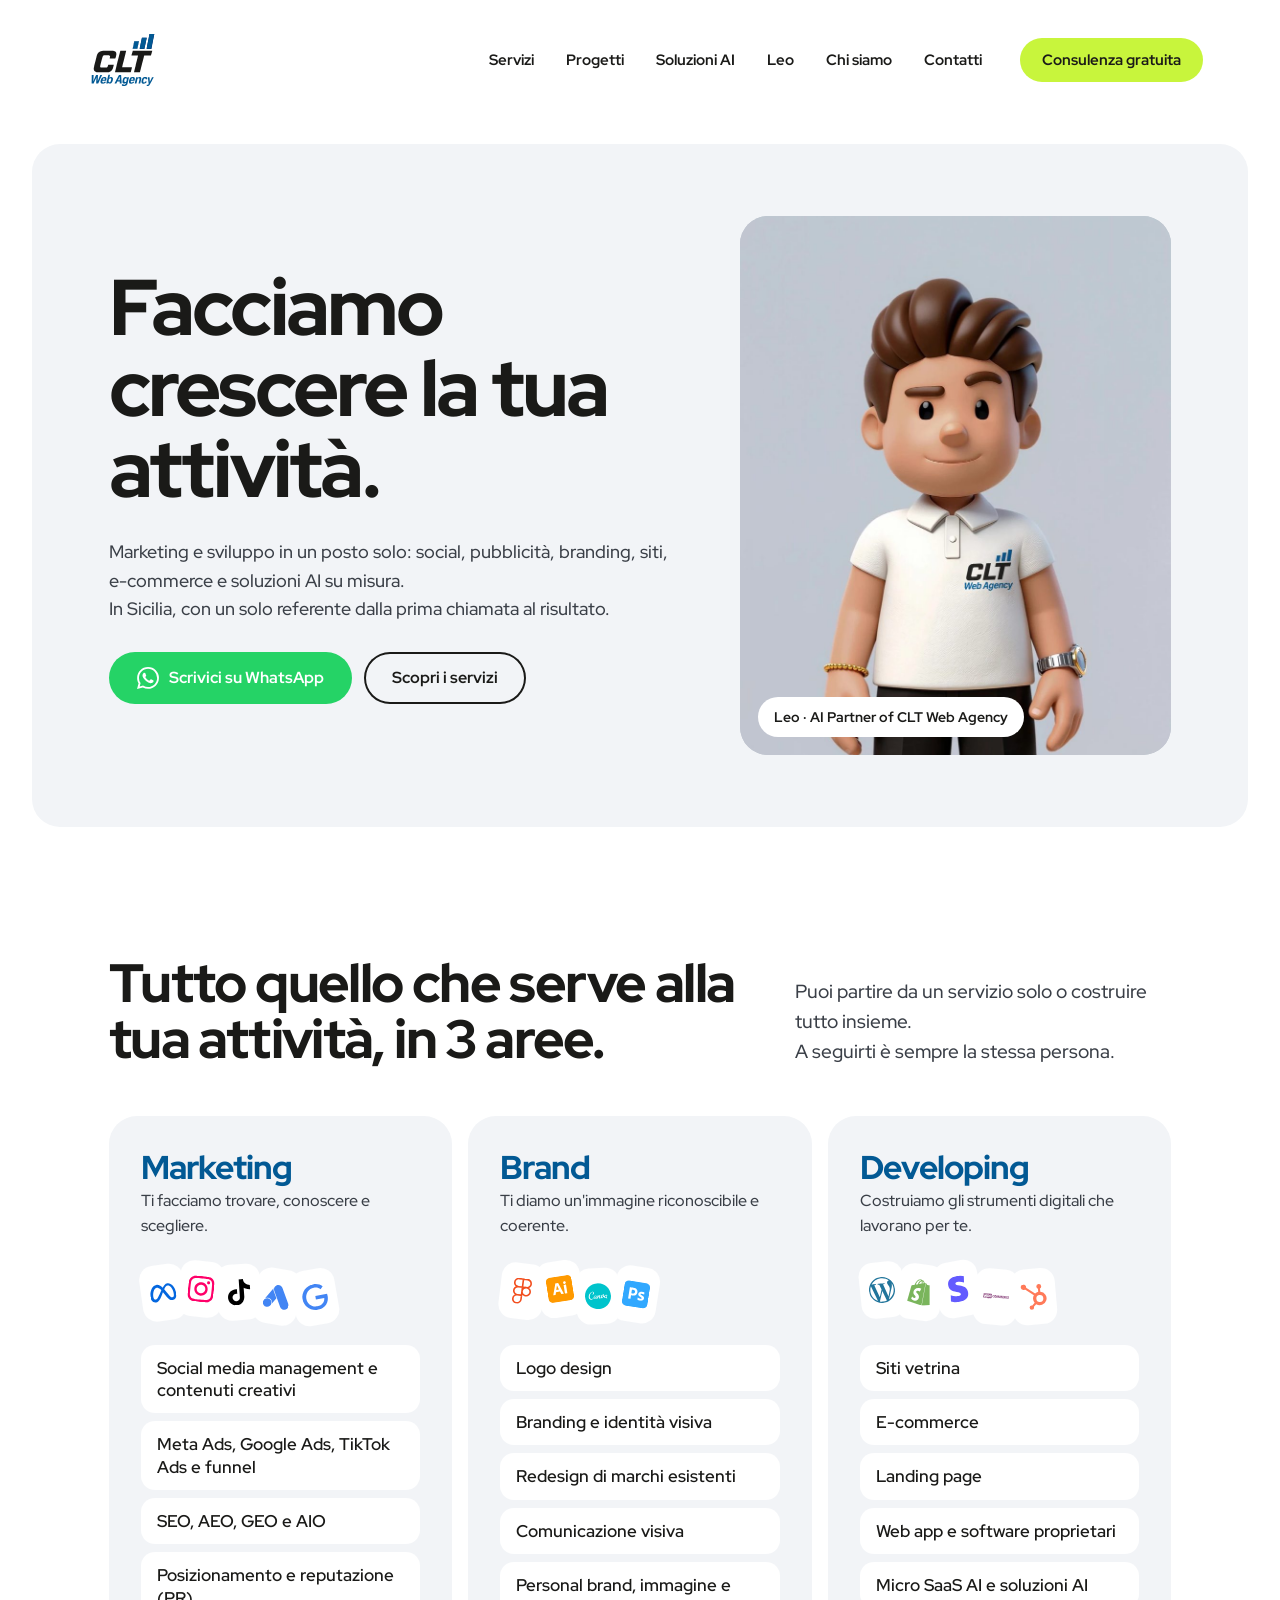
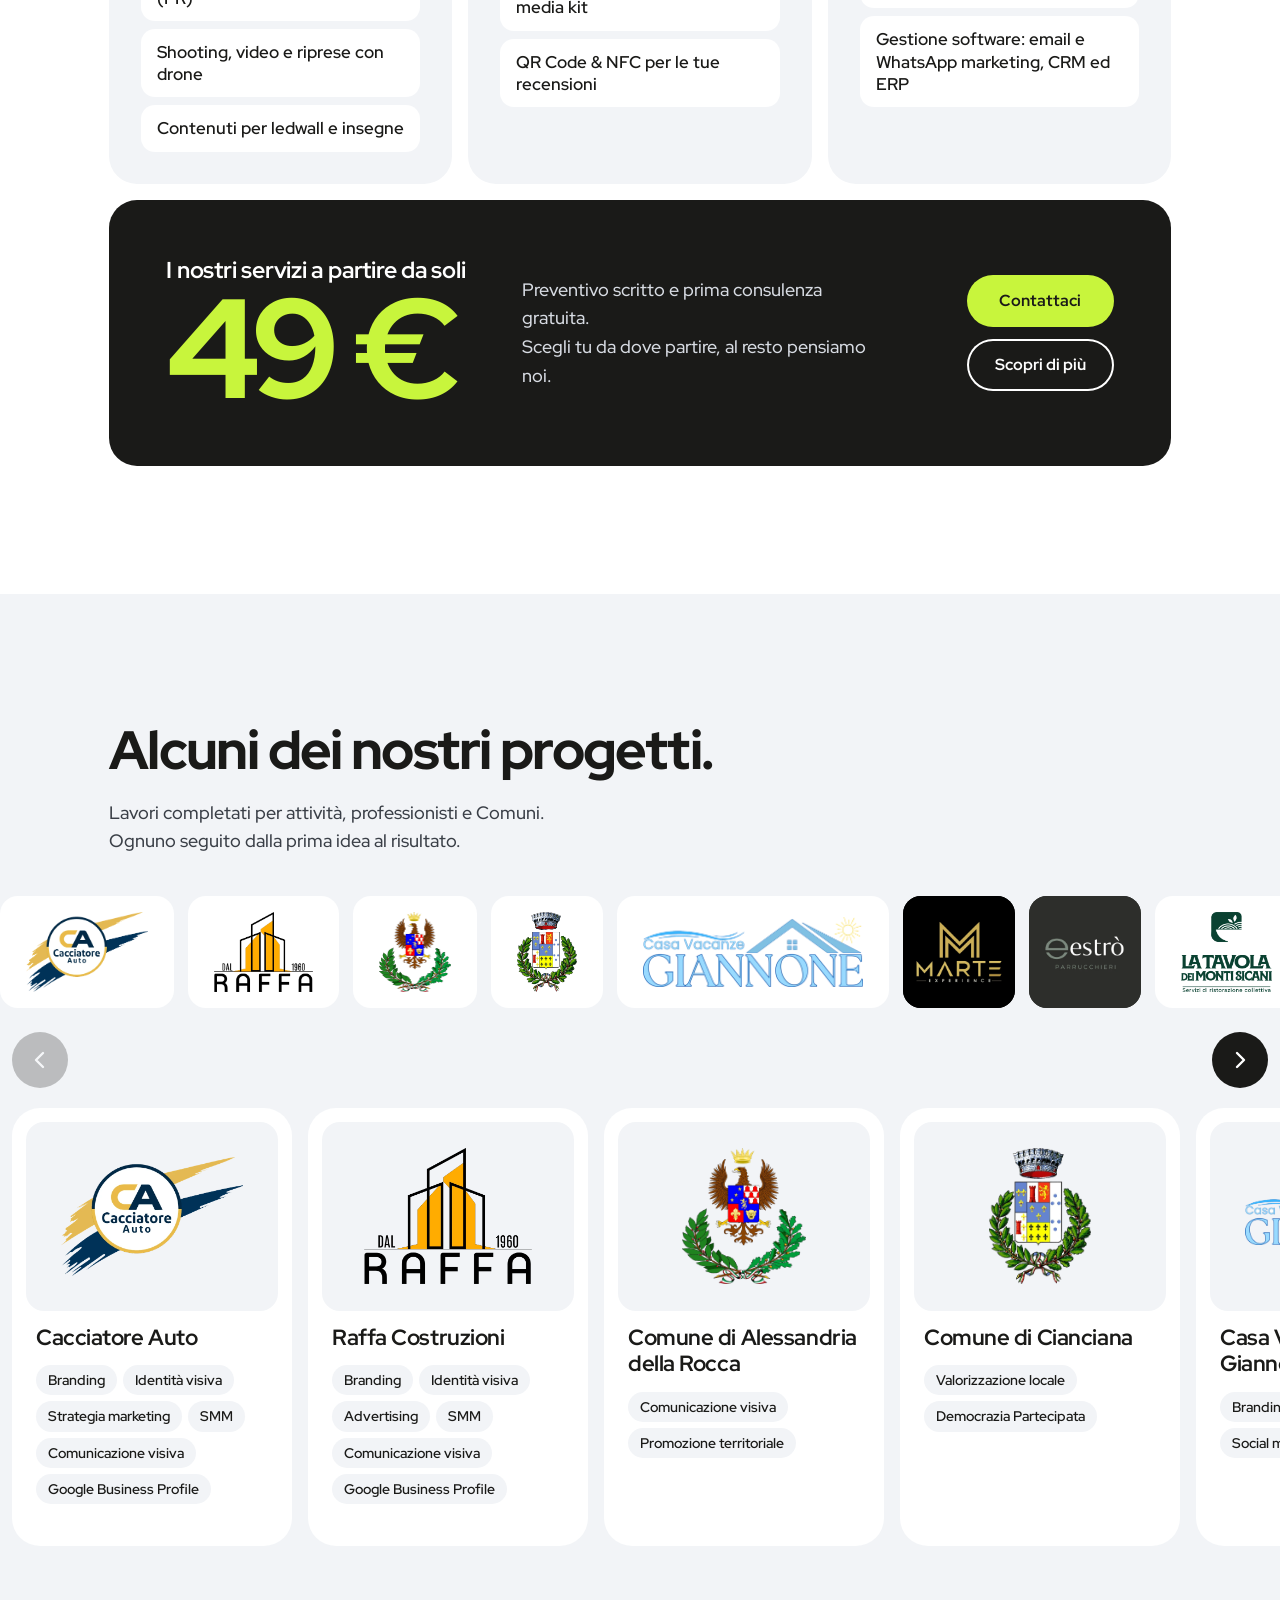
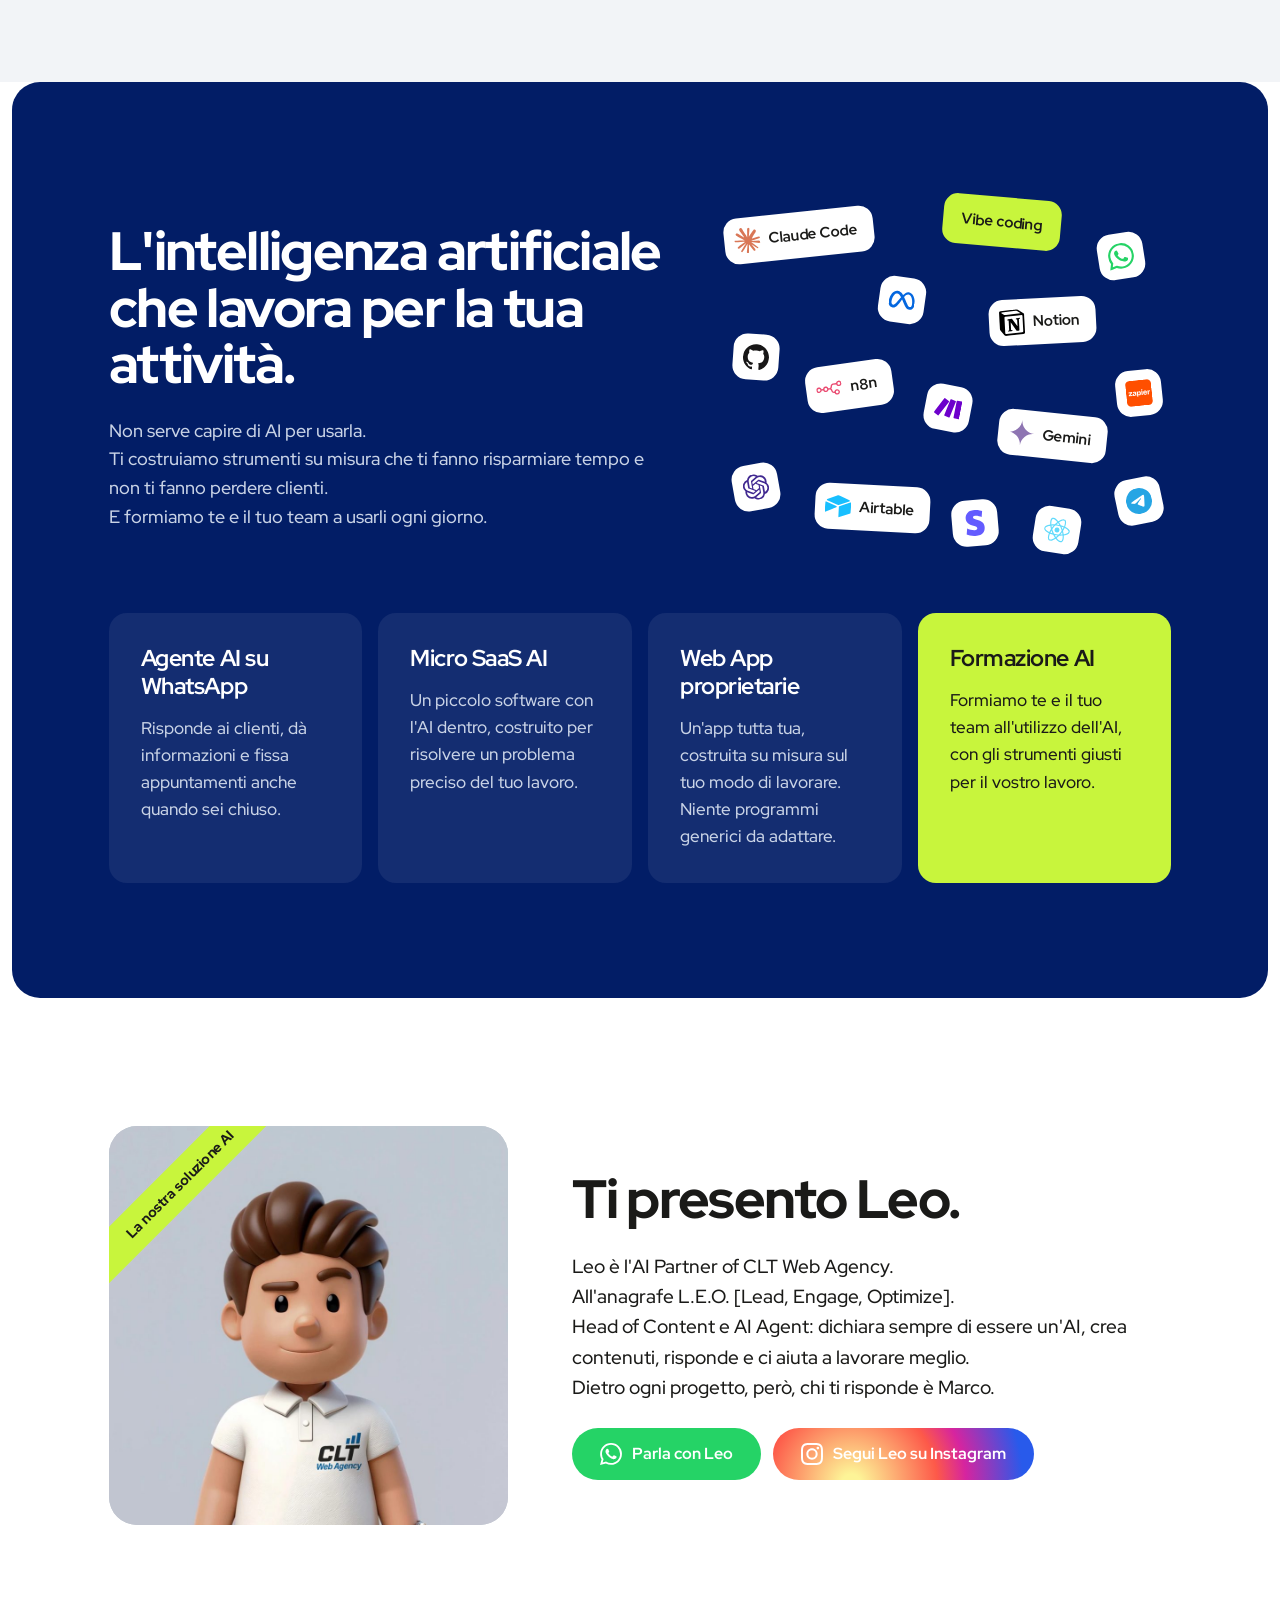
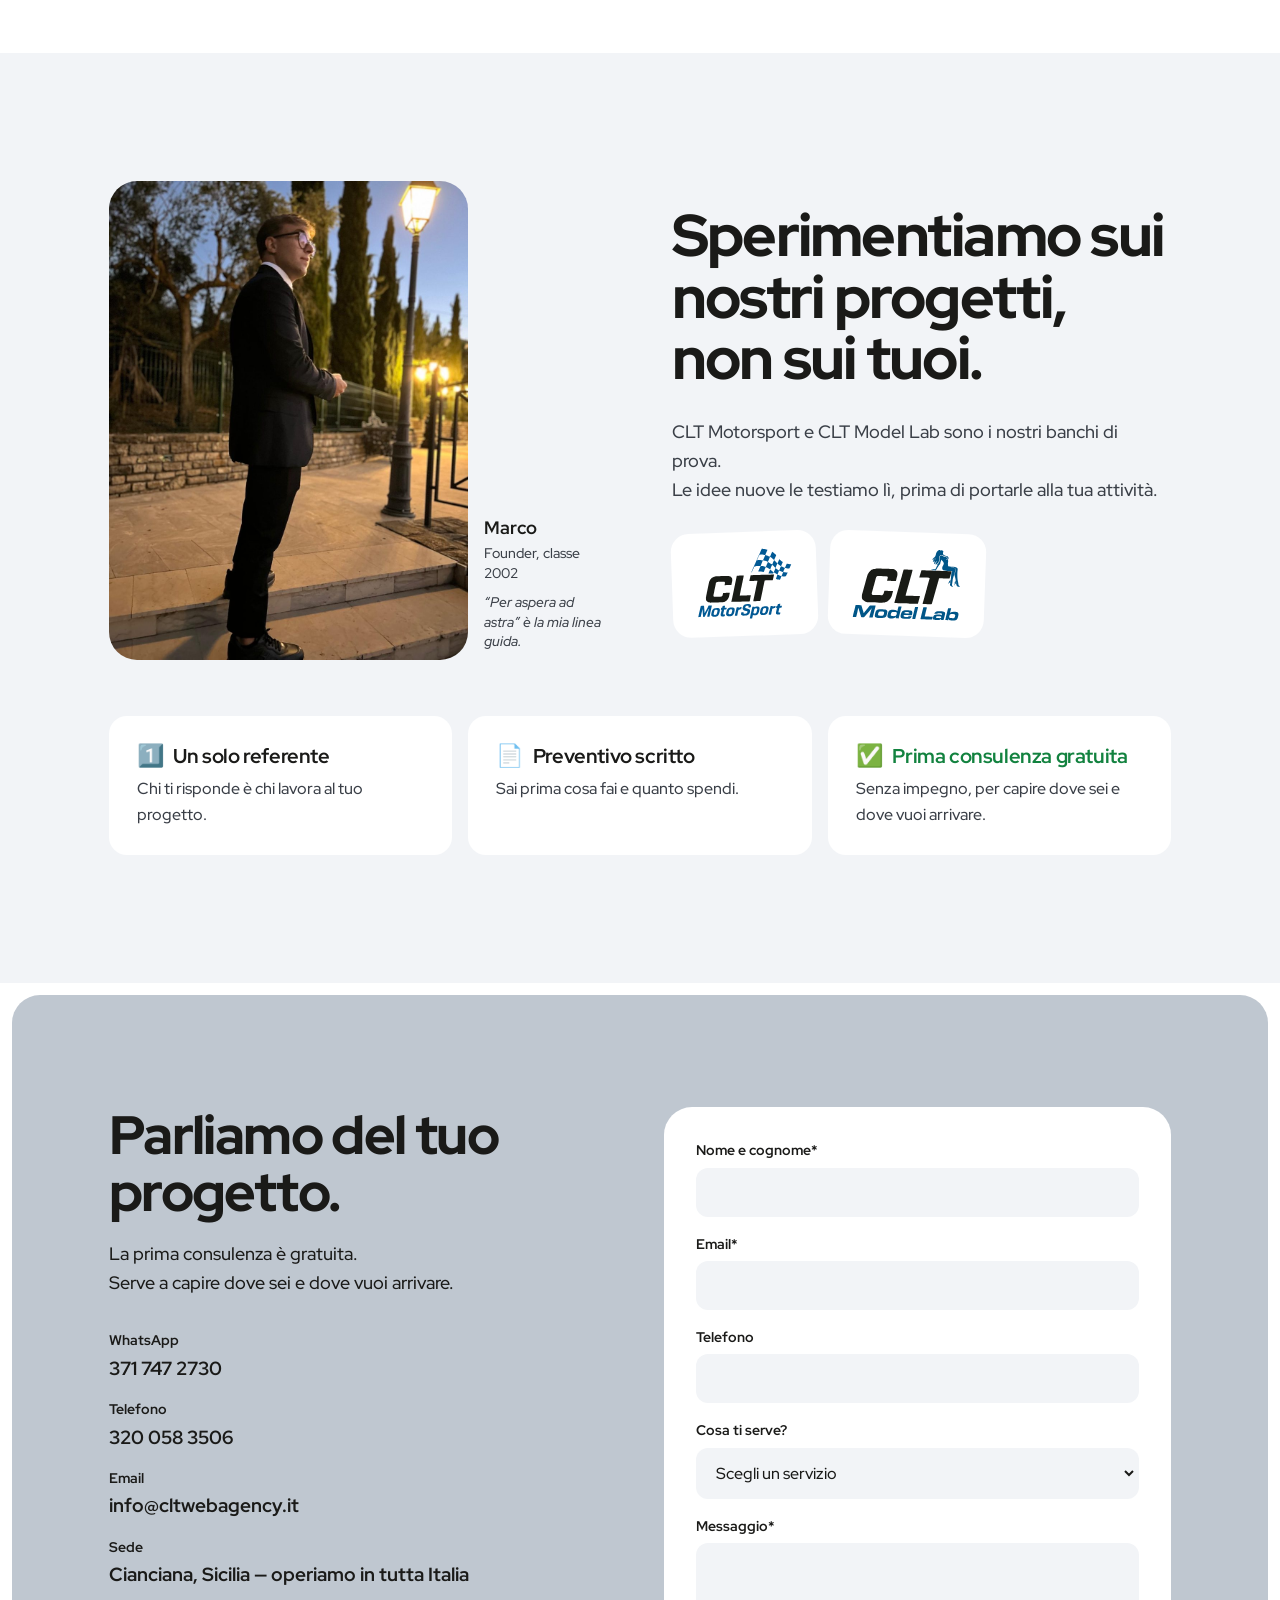
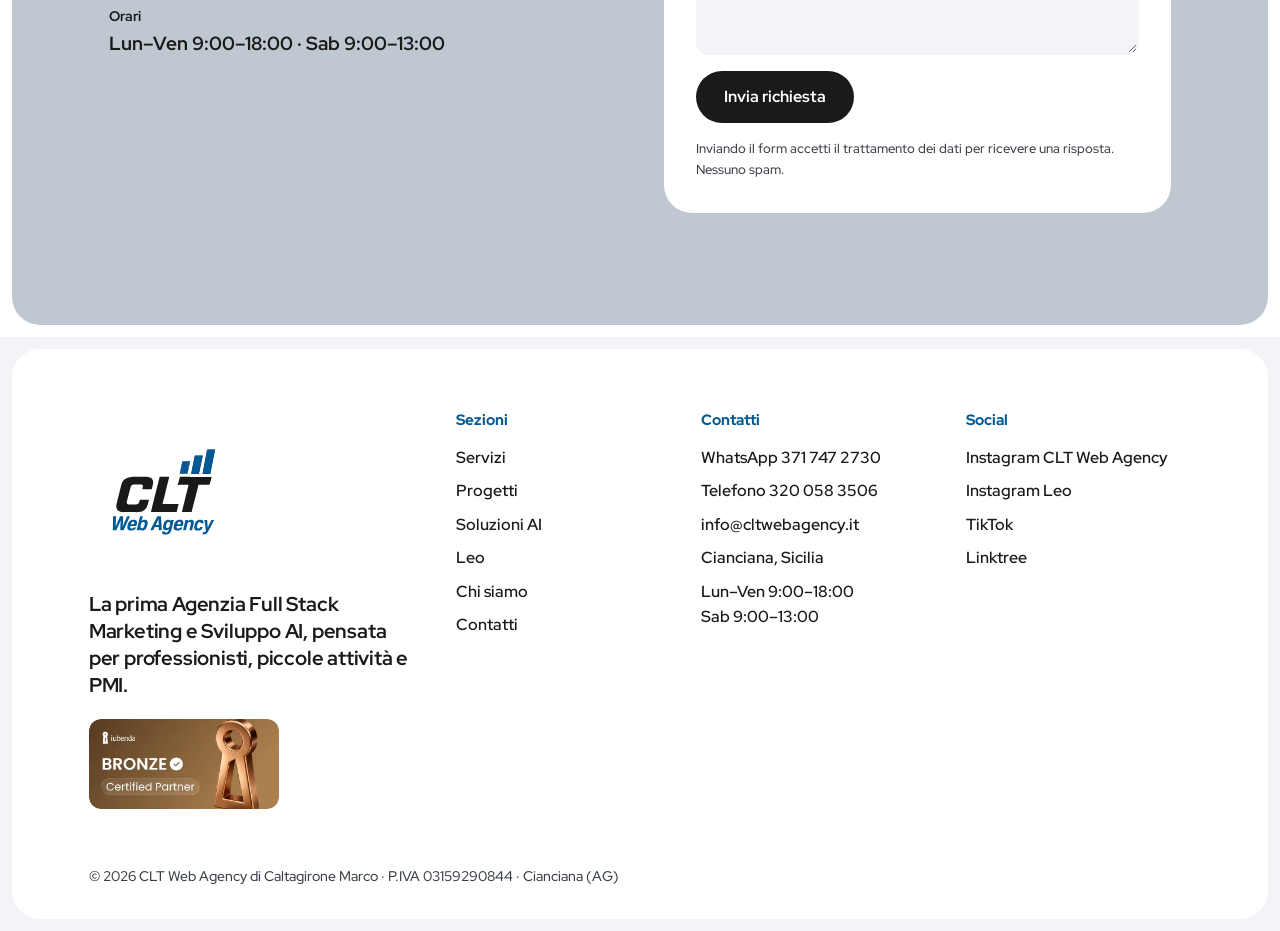
==== commit 6d1f65d0: "Progetti: card a tutta larghezza, frecce sotto i loghi ai lati" ====
--- a/index.html
+++ b/index.html
@@ -179,10 +179,6 @@
           <h2 id="progetti-h" data-words>Alcuni dei nostri progetti.</h2>
           <p class="lead reveal">Lavori completati per attività, professionisti e Comuni.<br>Ognuno seguito dalla prima idea al risultato.</p>
         </div>
-        <div class="arrows reveal">
-          <button class="arrow" type="button" data-dir="-1" aria-label="Progetto precedente" aria-controls="proj-track"><svg viewBox="0 0 24 24" aria-hidden="true"><path d="M15 5l-7 7 7 7" fill="none" stroke="currentColor" stroke-width="2.4" stroke-linecap="round" stroke-linejoin="round"/></svg></button>
-          <button class="arrow" type="button" data-dir="1" aria-label="Progetto successivo" aria-controls="proj-track"><svg viewBox="0 0 24 24" aria-hidden="true"><path d="M9 5l7 7-7 7" fill="none" stroke="currentColor" stroke-width="2.4" stroke-linecap="round" stroke-linejoin="round"/></svg></button>
-        </div>
       </div>
     </div>
 
@@ -190,7 +186,12 @@
       <ul class="marquee__track"><li class="marquee__tile"><img src="assets/clienti/cacciatore-auto.webp" alt="Cacciatore Auto" width="640" height="421" loading="lazy"></li><li class="marquee__tile"><img src="assets/clienti/raffa.webp" alt="Raffa Costruzioni" width="640" height="517" loading="lazy"></li><li class="marquee__tile"><img src="assets/clienti/alessandria-della-rocca.webp" alt="Comune di Alessandria della Rocca" width="579" height="640" loading="lazy"></li><li class="marquee__tile"><img src="assets/clienti/cianciana.webp" alt="Comune di Cianciana" width="477" height="632" loading="lazy"></li><li class="marquee__tile"><img src="assets/clienti/giannone.webp" alt="Casa Vacanze Giannone" width="900" height="285" loading="lazy"></li><li class="marquee__tile marquee__tile--full" style="--bg:#000000"><img src="assets/clienti/marte-experience.webp" alt="Marte Experience" width="640" height="640" loading="lazy"></li><li class="marquee__tile marquee__tile--full" style="--bg:#2D2E2B"><img src="assets/clienti/estro.webp" alt="Estrò Parrucchieri" width="640" height="640" loading="lazy"></li><li class="marquee__tile"><img src="assets/clienti/tavola-monti-sicani.webp" alt="La Tavola dei Monti Sicani" width="640" height="567" loading="lazy"></li><li class="marquee__tile"><img src="assets/clienti/elite-forniture.webp" alt="Èlite Forniture Srl" width="640" height="455" loading="lazy"></li><li class="marquee__tile marquee__tile--full" style="--bg:#2B2B2B"><img src="assets/clienti/lady-rose.webp" alt="Lady Rose" width="640" height="640" loading="lazy"></li><li aria-hidden="true" class="marquee__tile"><img src="assets/clienti/cacciatore-auto.webp" alt="" data-a="Cacciatore Auto" width="640" height="421" loading="lazy"></li><li aria-hidden="true" class="marquee__tile"><img src="assets/clienti/raffa.webp" alt="" data-a="Raffa Costruzioni" width="640" height="517" loading="lazy"></li><li aria-hidden="true" class="marquee__tile"><img src="assets/clienti/alessandria-della-rocca.webp" alt="" data-a="Comune di Alessandria della Rocca" width="579" height="640" loading="lazy"></li><li aria-hidden="true" class="marquee__tile"><img src="assets/clienti/cianciana.webp" alt="" data-a="Comune di Cianciana" width="477" height="632" loading="lazy"></li><li aria-hidden="true" class="marquee__tile"><img src="assets/clienti/giannone.webp" alt="" data-a="Casa Vacanze Giannone" width="900" height="285" loading="lazy"></li><li aria-hidden="true" class="marquee__tile marquee__tile--full" style="--bg:#000000"><img src="assets/clienti/marte-experience.webp" alt="" data-a="Marte Experience" width="640" height="640" loading="lazy"></li><li aria-hidden="true" class="marquee__tile marquee__tile--full" style="--bg:#2D2E2B"><img src="assets/clienti/estro.webp" alt="" data-a="Estrò Parrucchieri" width="640" height="640" loading="lazy"></li><li aria-hidden="true" class="marquee__tile"><img src="assets/clienti/tavola-monti-sicani.webp" alt="" data-a="La Tavola dei Monti Sicani" width="640" height="567" loading="lazy"></li><li aria-hidden="true" class="marquee__tile"><img src="assets/clienti/elite-forniture.webp" alt="" data-a="Èlite Forniture Srl" width="640" height="455" loading="lazy"></li><li aria-hidden="true" class="marquee__tile marquee__tile--full" style="--bg:#2B2B2B"><img src="assets/clienti/lady-rose.webp" alt="" data-a="Lady Rose" width="640" height="640" loading="lazy"></li></ul>
     </div>
 
-    <div class="wrap">
+    <div class="arrows">
+      <button class="arrow" type="button" data-dir="-1" aria-label="Progetto precedente" aria-controls="proj-track"><svg viewBox="0 0 24 24" aria-hidden="true"><path d="M15 5l-7 7 7 7" fill="none" stroke="currentColor" stroke-width="2.4" stroke-linecap="round" stroke-linejoin="round"/></svg></button>
+      <button class="arrow" type="button" data-dir="1" aria-label="Progetto successivo" aria-controls="proj-track"><svg viewBox="0 0 24 24" aria-hidden="true"><path d="M9 5l7 7-7 7" fill="none" stroke="currentColor" stroke-width="2.4" stroke-linecap="round" stroke-linejoin="round"/></svg></button>
+    </div>
+
+    <div>
       <ul class="proj-track" id="proj-track" tabindex="0" aria-label="Progetti, scorri o usa le frecce">
           <li class="proj">
             <div class="proj__media"><img src="assets/clienti/cacciatore-auto.webp" alt="Logo Cacciatore Auto" width="640" height="421" loading="lazy"></div>
--- a/styles.css
+++ b/styles.css
@@ -134,7 +134,7 @@
 .progetti { overflow: hidden; }
 .progetti__head { display: flex; align-items: end; justify-content: space-between; gap: 24px 48px; flex-wrap: wrap; margin-bottom: 40px; }
 .progetti__head .lead { margin-top: 20px; }
-.arrows { display: flex; gap: 10px; }
+.arrows { display: flex; justify-content: space-between; padding: 0 12px; margin: -24px 0 20px; }
 .arrow { width: 56px; height: 56px; border: 0; border-radius: 50%; display: grid; place-items: center; background: var(--ink); color: var(--bianco); cursor: pointer; transition: background-color .25s, translate .2s var(--ease), opacity .25s; }
 .arrow svg { width: 24px; height: 24px; }
 .arrow:hover { background: var(--blu); }
@@ -150,7 +150,7 @@
 .marquee__tile--full { padding: 0; overflow: hidden; background: var(--bg); }
 .marquee__tile--full img { height: 112px; max-width: none; }
 
-.proj-track { display: grid; grid-auto-flow: column; grid-auto-columns: minmax(280px, 330px); gap: 16px; overflow-x: auto; scroll-snap-type: x mandatory; margin-inline: calc(-1 * var(--gutter)); padding-inline: var(--gutter); scroll-padding-inline: var(--gutter); overscroll-behavior-x: contain; padding-bottom: 8px; scrollbar-width: none; }
+.proj-track { display: grid; grid-auto-flow: column; grid-auto-columns: minmax(280px, 330px); gap: 16px; overflow-x: auto; scroll-snap-type: x mandatory; padding-inline: 12px; scroll-padding-inline: 12px; overscroll-behavior-x: contain; padding-bottom: 8px; scrollbar-width: none; }
 .proj-track::-webkit-scrollbar { display: none; }
 .proj-track:focus-visible { outline-offset: 6px; border-radius: var(--r-l); }
 .proj { scroll-snap-align: start; background: var(--bianco); border-radius: var(--r-l); padding: 14px 14px 24px; display: grid; grid-template-rows: auto auto 1fr; gap: 14px; align-content: start; transition: translate .35s var(--ease); }
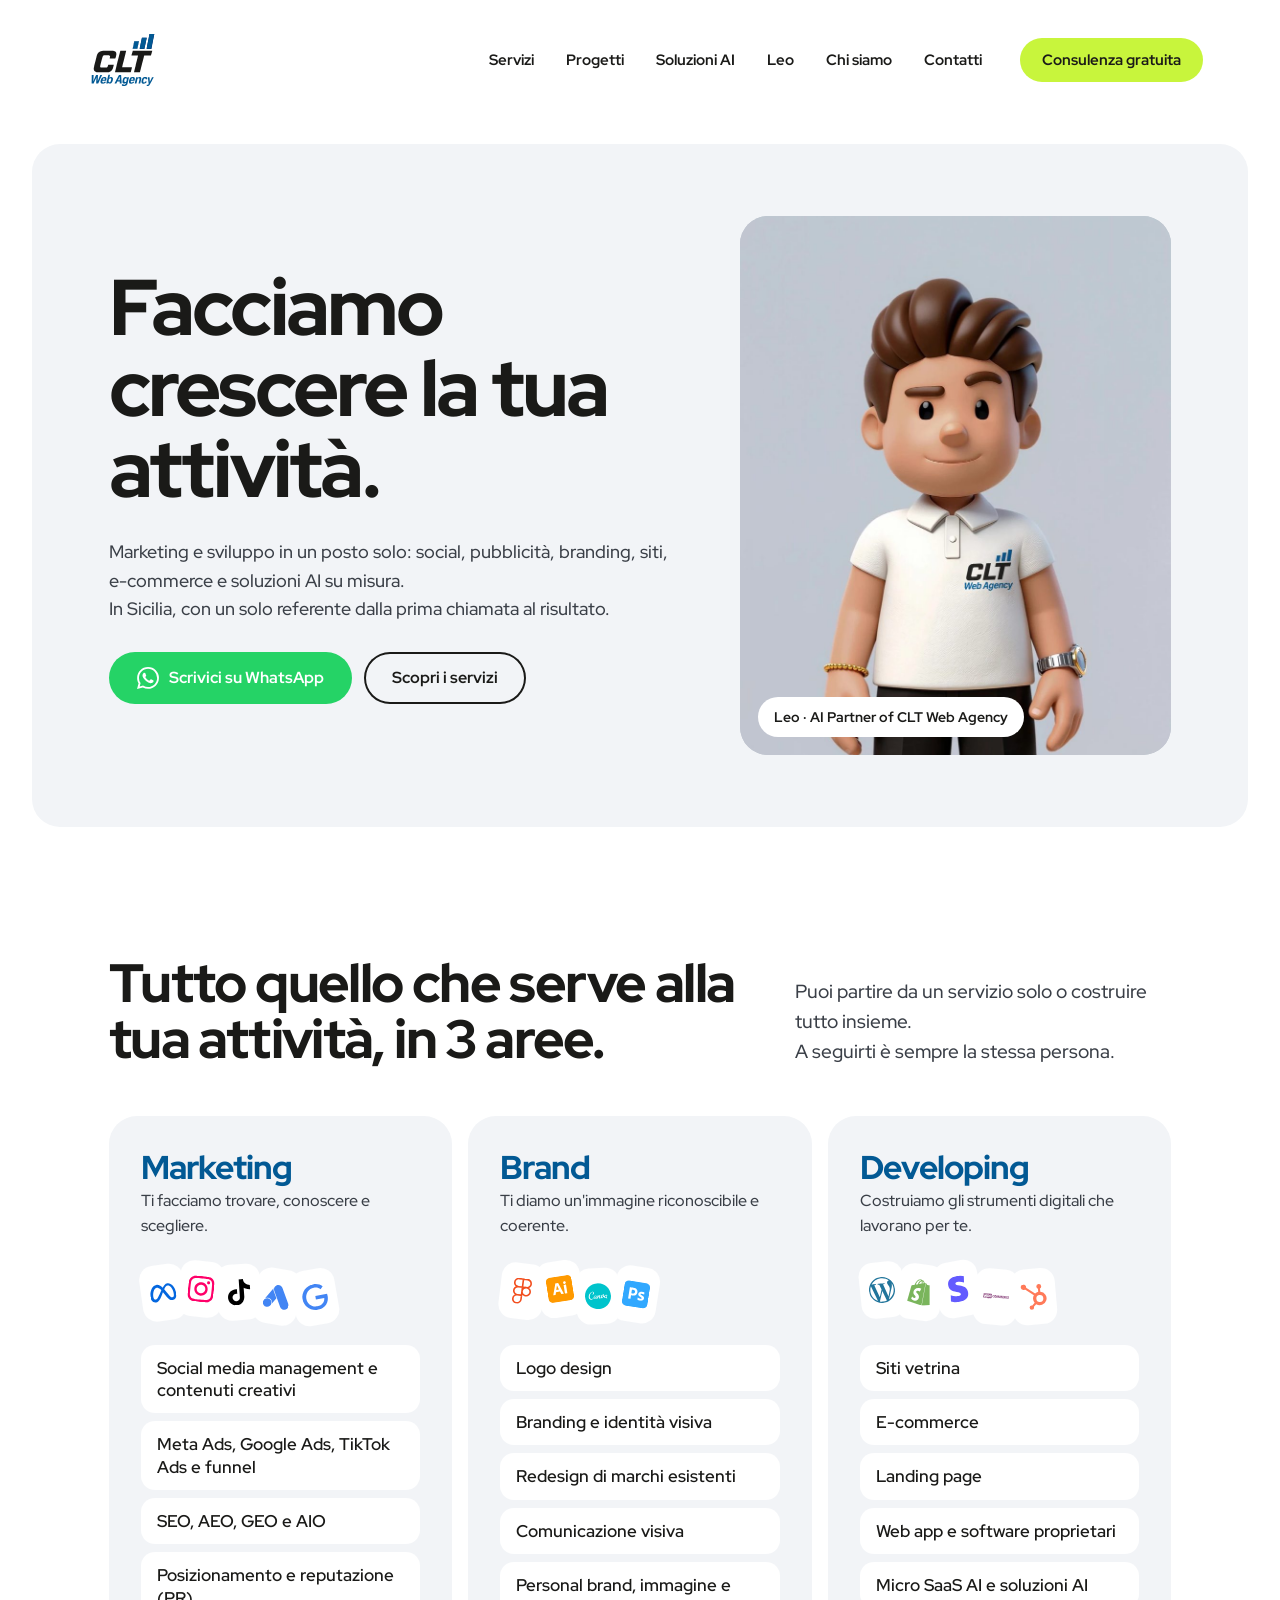
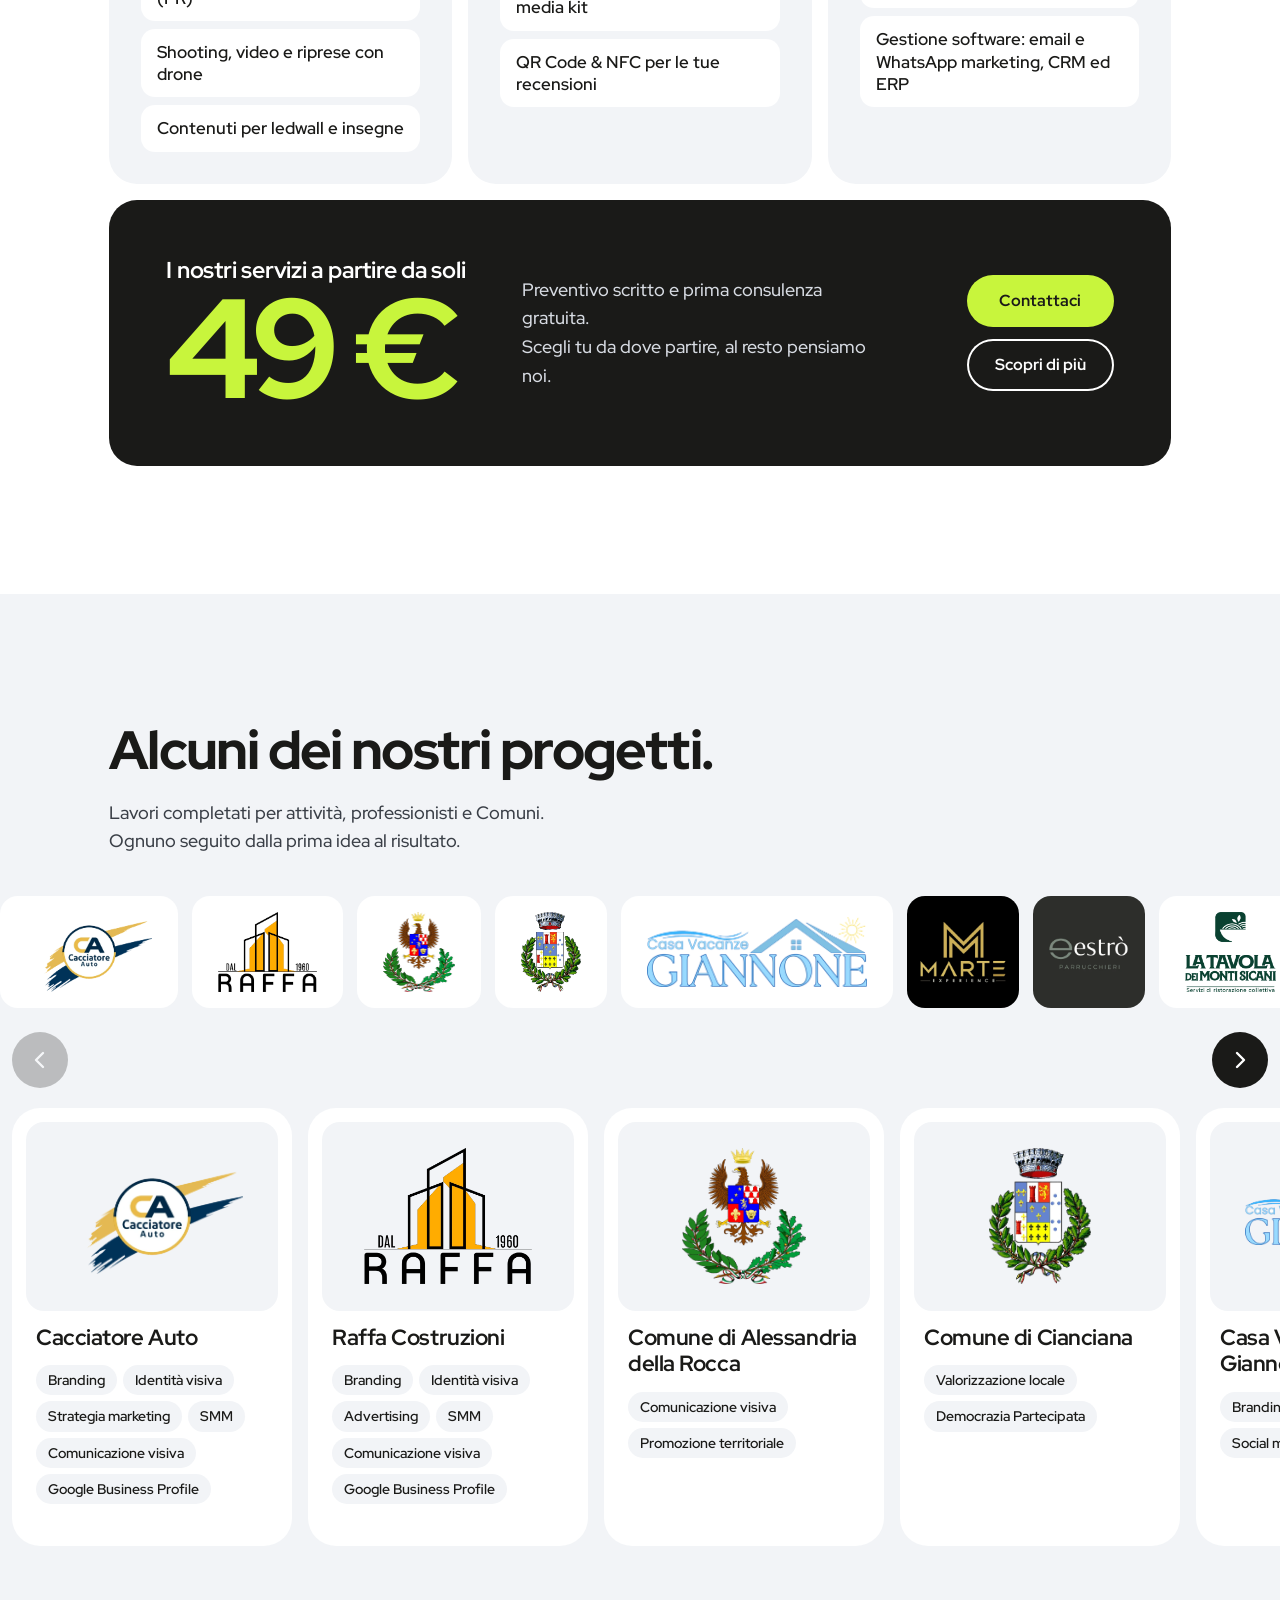
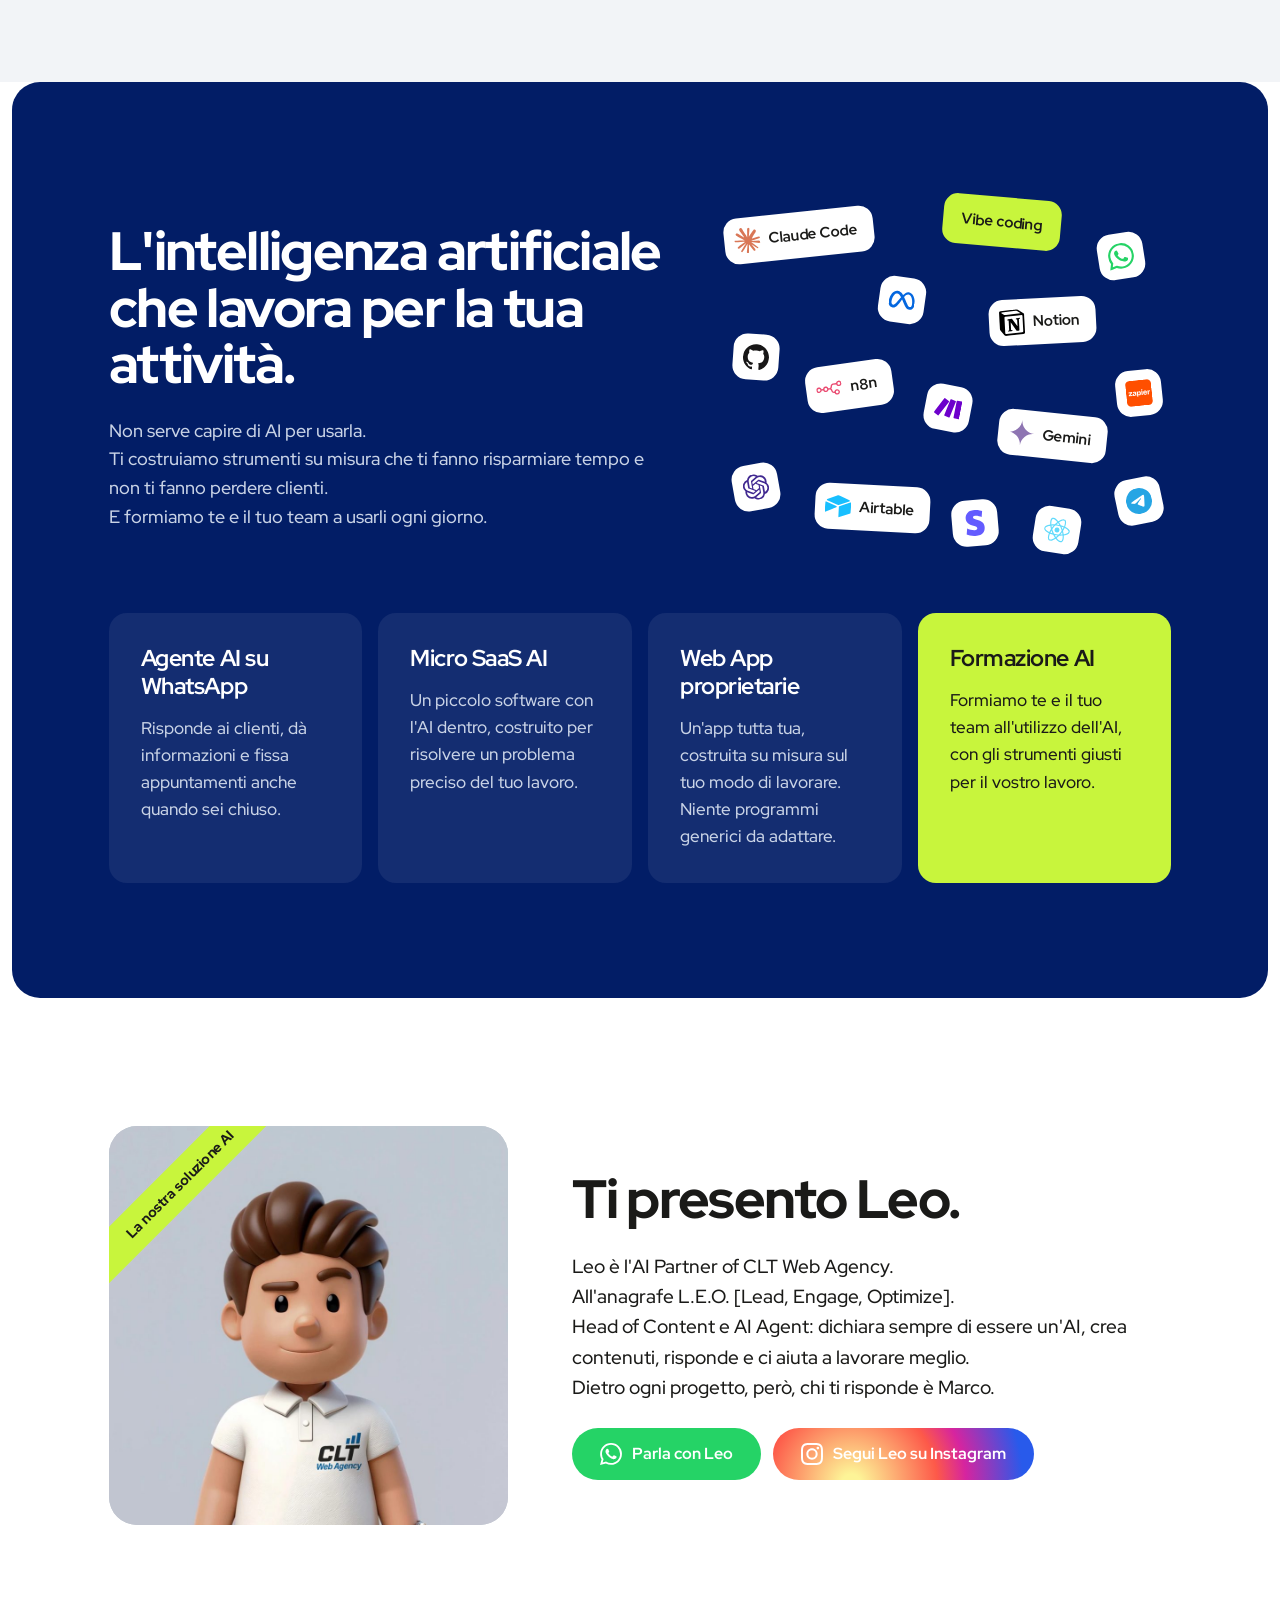
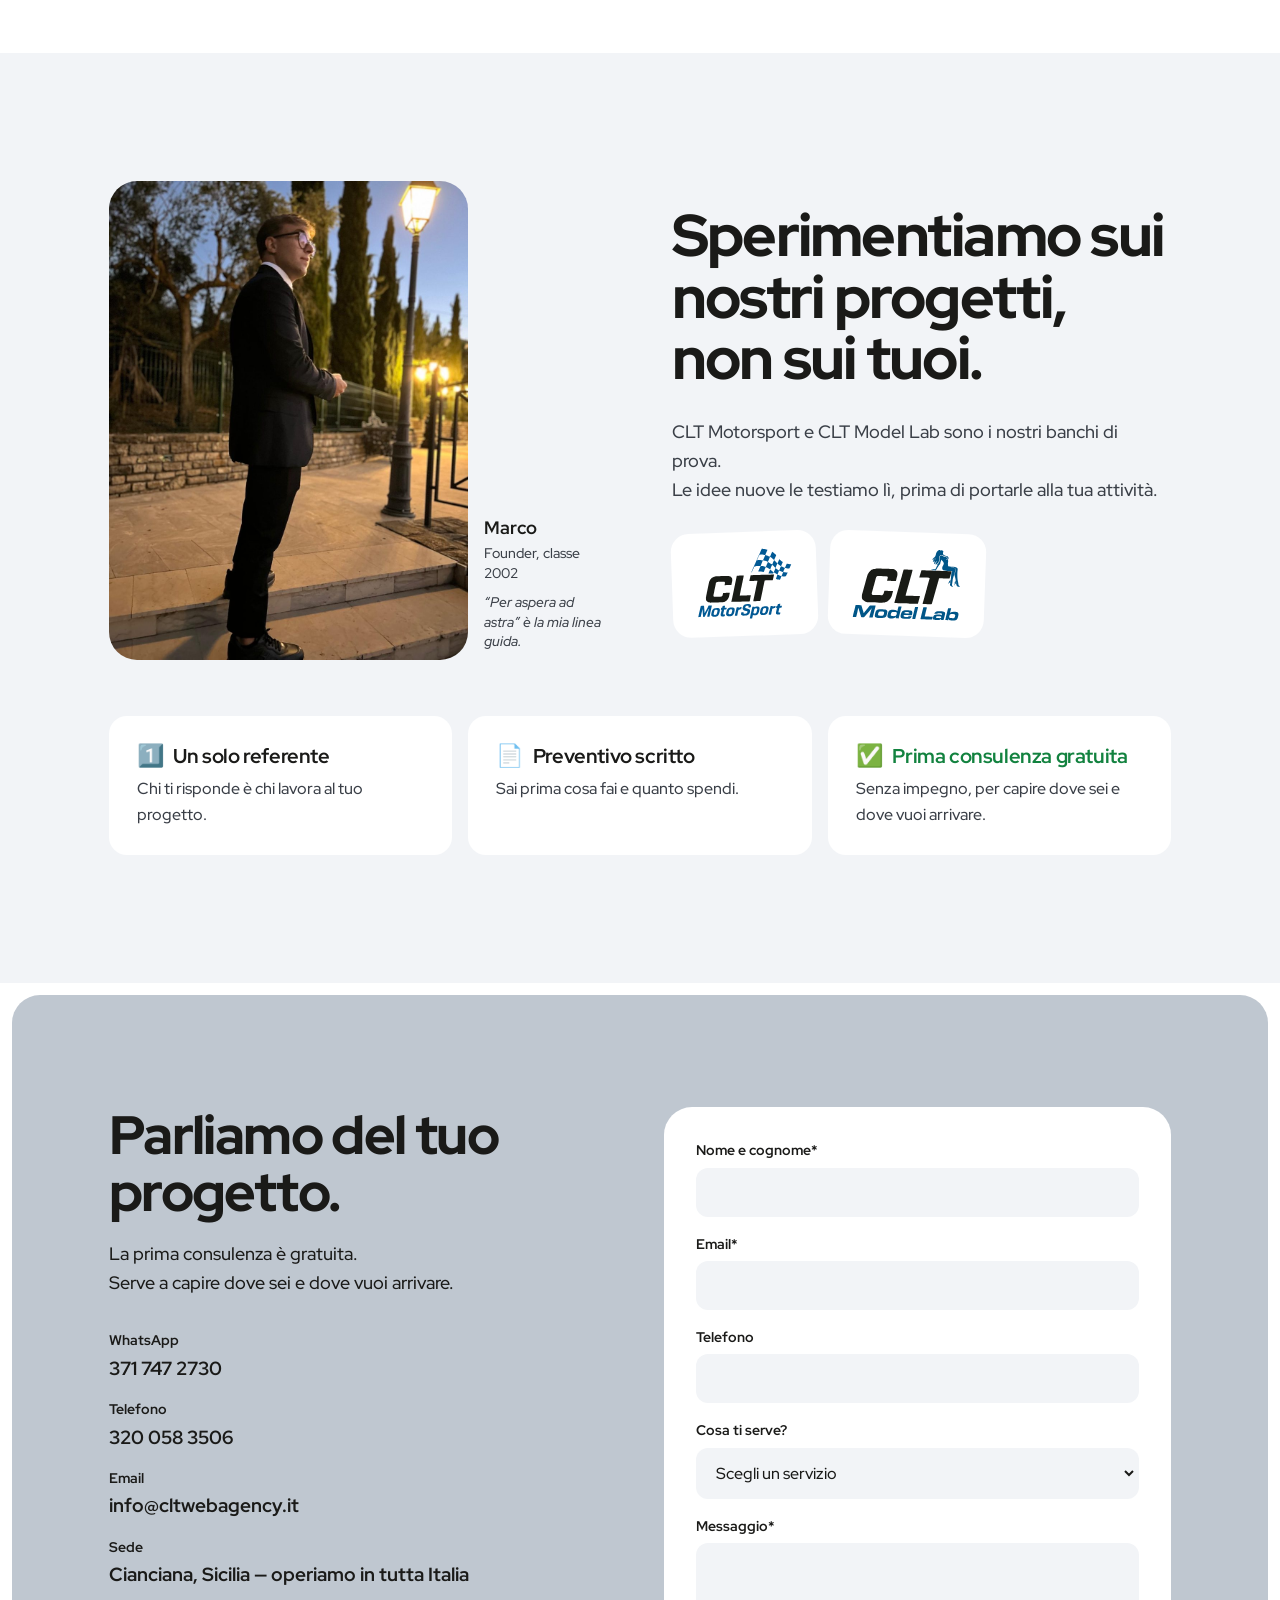
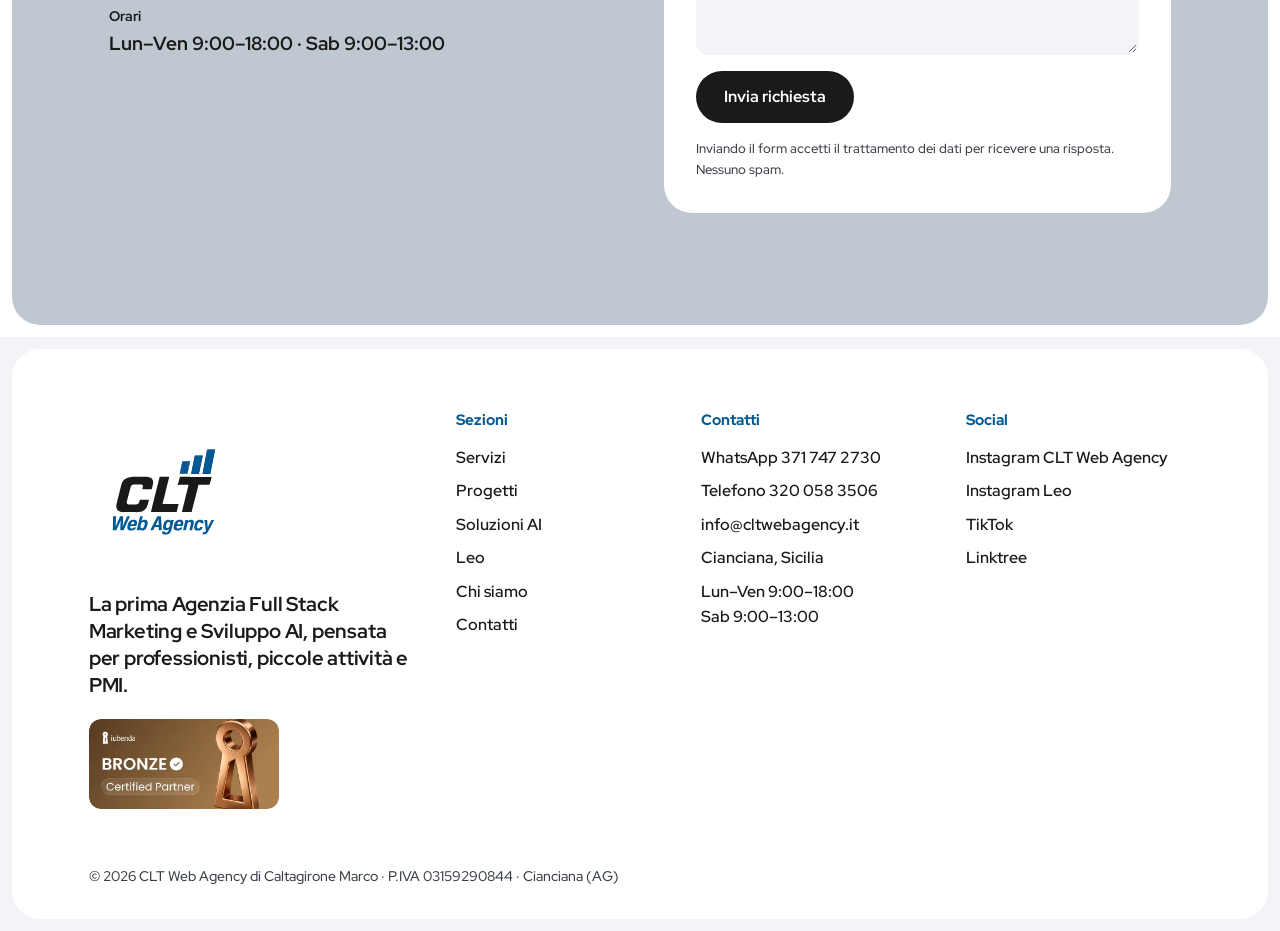
==== commit 9865d292: "Logo Cacciatore Auto centrato sulla sfera" ====
--- a/index.html
+++ b/index.html
@@ -183,7 +183,7 @@
     </div>
 
     <div class="marquee reveal" aria-label="Clienti che hanno lavorato con noi">
-      <ul class="marquee__track"><li class="marquee__tile"><img src="assets/clienti/cacciatore-auto.webp" alt="Cacciatore Auto" width="640" height="421" loading="lazy"></li><li class="marquee__tile"><img src="assets/clienti/raffa.webp" alt="Raffa Costruzioni" width="640" height="517" loading="lazy"></li><li class="marquee__tile"><img src="assets/clienti/alessandria-della-rocca.webp" alt="Comune di Alessandria della Rocca" width="579" height="640" loading="lazy"></li><li class="marquee__tile"><img src="assets/clienti/cianciana.webp" alt="Comune di Cianciana" width="477" height="632" loading="lazy"></li><li class="marquee__tile"><img src="assets/clienti/giannone.webp" alt="Casa Vacanze Giannone" width="900" height="285" loading="lazy"></li><li class="marquee__tile marquee__tile--full" style="--bg:#000000"><img src="assets/clienti/marte-experience.webp" alt="Marte Experience" width="640" height="640" loading="lazy"></li><li class="marquee__tile marquee__tile--full" style="--bg:#2D2E2B"><img src="assets/clienti/estro.webp" alt="Estrò Parrucchieri" width="640" height="640" loading="lazy"></li><li class="marquee__tile"><img src="assets/clienti/tavola-monti-sicani.webp" alt="La Tavola dei Monti Sicani" width="640" height="567" loading="lazy"></li><li class="marquee__tile"><img src="assets/clienti/elite-forniture.webp" alt="Èlite Forniture Srl" width="640" height="455" loading="lazy"></li><li class="marquee__tile marquee__tile--full" style="--bg:#2B2B2B"><img src="assets/clienti/lady-rose.webp" alt="Lady Rose" width="640" height="640" loading="lazy"></li><li aria-hidden="true" class="marquee__tile"><img src="assets/clienti/cacciatore-auto.webp" alt="" data-a="Cacciatore Auto" width="640" height="421" loading="lazy"></li><li aria-hidden="true" class="marquee__tile"><img src="assets/clienti/raffa.webp" alt="" data-a="Raffa Costruzioni" width="640" height="517" loading="lazy"></li><li aria-hidden="true" class="marquee__tile"><img src="assets/clienti/alessandria-della-rocca.webp" alt="" data-a="Comune di Alessandria della Rocca" width="579" height="640" loading="lazy"></li><li aria-hidden="true" class="marquee__tile"><img src="assets/clienti/cianciana.webp" alt="" data-a="Comune di Cianciana" width="477" height="632" loading="lazy"></li><li aria-hidden="true" class="marquee__tile"><img src="assets/clienti/giannone.webp" alt="" data-a="Casa Vacanze Giannone" width="900" height="285" loading="lazy"></li><li aria-hidden="true" class="marquee__tile marquee__tile--full" style="--bg:#000000"><img src="assets/clienti/marte-experience.webp" alt="" data-a="Marte Experience" width="640" height="640" loading="lazy"></li><li aria-hidden="true" class="marquee__tile marquee__tile--full" style="--bg:#2D2E2B"><img src="assets/clienti/estro.webp" alt="" data-a="Estrò Parrucchieri" width="640" height="640" loading="lazy"></li><li aria-hidden="true" class="marquee__tile"><img src="assets/clienti/tavola-monti-sicani.webp" alt="" data-a="La Tavola dei Monti Sicani" width="640" height="567" loading="lazy"></li><li aria-hidden="true" class="marquee__tile"><img src="assets/clienti/elite-forniture.webp" alt="" data-a="Èlite Forniture Srl" width="640" height="455" loading="lazy"></li><li aria-hidden="true" class="marquee__tile marquee__tile--full" style="--bg:#2B2B2B"><img src="assets/clienti/lady-rose.webp" alt="" data-a="Lady Rose" width="640" height="640" loading="lazy"></li></ul>
+      <ul class="marquee__track"><li class="marquee__tile"><img src="assets/clienti/cacciatore-auto.webp" alt="Cacciatore Auto" width="749" height="477" loading="lazy"></li><li class="marquee__tile"><img src="assets/clienti/raffa.webp" alt="Raffa Costruzioni" width="640" height="517" loading="lazy"></li><li class="marquee__tile"><img src="assets/clienti/alessandria-della-rocca.webp" alt="Comune di Alessandria della Rocca" width="579" height="640" loading="lazy"></li><li class="marquee__tile"><img src="assets/clienti/cianciana.webp" alt="Comune di Cianciana" width="477" height="632" loading="lazy"></li><li class="marquee__tile"><img src="assets/clienti/giannone.webp" alt="Casa Vacanze Giannone" width="900" height="285" loading="lazy"></li><li class="marquee__tile marquee__tile--full" style="--bg:#000000"><img src="assets/clienti/marte-experience.webp" alt="Marte Experience" width="640" height="640" loading="lazy"></li><li class="marquee__tile marquee__tile--full" style="--bg:#2D2E2B"><img src="assets/clienti/estro.webp" alt="Estrò Parrucchieri" width="640" height="640" loading="lazy"></li><li class="marquee__tile"><img src="assets/clienti/tavola-monti-sicani.webp" alt="La Tavola dei Monti Sicani" width="640" height="567" loading="lazy"></li><li class="marquee__tile"><img src="assets/clienti/elite-forniture.webp" alt="Èlite Forniture Srl" width="640" height="455" loading="lazy"></li><li class="marquee__tile marquee__tile--full" style="--bg:#2B2B2B"><img src="assets/clienti/lady-rose.webp" alt="Lady Rose" width="640" height="640" loading="lazy"></li><li aria-hidden="true" class="marquee__tile"><img src="assets/clienti/cacciatore-auto.webp" alt="" data-a="Cacciatore Auto" width="749" height="477" loading="lazy"></li><li aria-hidden="true" class="marquee__tile"><img src="assets/clienti/raffa.webp" alt="" data-a="Raffa Costruzioni" width="640" height="517" loading="lazy"></li><li aria-hidden="true" class="marquee__tile"><img src="assets/clienti/alessandria-della-rocca.webp" alt="" data-a="Comune di Alessandria della Rocca" width="579" height="640" loading="lazy"></li><li aria-hidden="true" class="marquee__tile"><img src="assets/clienti/cianciana.webp" alt="" data-a="Comune di Cianciana" width="477" height="632" loading="lazy"></li><li aria-hidden="true" class="marquee__tile"><img src="assets/clienti/giannone.webp" alt="" data-a="Casa Vacanze Giannone" width="900" height="285" loading="lazy"></li><li aria-hidden="true" class="marquee__tile marquee__tile--full" style="--bg:#000000"><img src="assets/clienti/marte-experience.webp" alt="" data-a="Marte Experience" width="640" height="640" loading="lazy"></li><li aria-hidden="true" class="marquee__tile marquee__tile--full" style="--bg:#2D2E2B"><img src="assets/clienti/estro.webp" alt="" data-a="Estrò Parrucchieri" width="640" height="640" loading="lazy"></li><li aria-hidden="true" class="marquee__tile"><img src="assets/clienti/tavola-monti-sicani.webp" alt="" data-a="La Tavola dei Monti Sicani" width="640" height="567" loading="lazy"></li><li aria-hidden="true" class="marquee__tile"><img src="assets/clienti/elite-forniture.webp" alt="" data-a="Èlite Forniture Srl" width="640" height="455" loading="lazy"></li><li aria-hidden="true" class="marquee__tile marquee__tile--full" style="--bg:#2B2B2B"><img src="assets/clienti/lady-rose.webp" alt="" data-a="Lady Rose" width="640" height="640" loading="lazy"></li></ul>
     </div>
 
     <div class="arrows">
@@ -194,7 +194,7 @@
     <div>
       <ul class="proj-track" id="proj-track" tabindex="0" aria-label="Progetti, scorri o usa le frecce">
           <li class="proj">
-            <div class="proj__media"><img src="assets/clienti/cacciatore-auto.webp" alt="Logo Cacciatore Auto" width="640" height="421" loading="lazy"></div>
+            <div class="proj__media"><img src="assets/clienti/cacciatore-auto.webp" alt="Logo Cacciatore Auto" width="749" height="477" loading="lazy"></div>
             <h3>Cacciatore Auto</h3>
             <ul class="proj__tags"><li>Branding</li><li>Identità visiva</li><li>Strategia marketing</li><li>SMM</li><li>Comunicazione visiva</li><li>Google Business Profile</li></ul>
           </li>
--- a/styles.css
+++ b/styles.css
@@ -147,8 +147,8 @@
 @keyframes scorri { to { translate: calc(-50% - var(--gap) / 2) 0; } }
 .marquee__tile { flex: none; height: 112px; padding: 16px 26px; background: var(--bianco); border-radius: var(--r-m); display: grid; place-items: center; }
 .marquee__tile img { height: 80px; width: auto; max-width: 220px; object-fit: contain; }
-.marquee__tile--full { padding: 0; overflow: hidden; background: var(--bg); }
-.marquee__tile--full img { height: 112px; max-width: none; }
+.marquee__tile--full { padding: 0; overflow: hidden; background: var(--bg); width: 112px; display: block; }
+.marquee__tile--full img { width: 100%; height: 100%; max-width: none; object-fit: cover; object-position: center; }
 
 .proj-track { display: grid; grid-auto-flow: column; grid-auto-columns: minmax(280px, 330px); gap: 16px; overflow-x: auto; scroll-snap-type: x mandatory; padding-inline: 12px; scroll-padding-inline: 12px; overscroll-behavior-x: contain; padding-bottom: 8px; scrollbar-width: none; }
 .proj-track::-webkit-scrollbar { display: none; }
@@ -166,7 +166,7 @@
 .proj--more { background: var(--blu); color: var(--bianco); padding: 32px; align-content: center; gap: 16px; grid-template-rows: none; }
 .proj--more h3 { padding: 0; font-size: 26px; color: var(--bianco); }
 .proj--more p { color: #D6E4F0; }
-.proj--more .pill { justify-self: start; }
+.proj--more .pill { justify-self: stretch; white-space: normal; text-align: center; line-height: 1.25; }
 .proj__emo { font-size: 44px; line-height: 1; }
 
 /* 3. Soluzioni AI: la scena blu notte */
@@ -316,10 +316,11 @@
   .labs__logo img { height: 60px; }
   .form { padding: 22px; }
   .price { grid-template-columns: 1fr; gap: 20px; }
-  .proj-track { grid-auto-columns: 82%; }
+  .proj-track { grid-auto-columns: 84%; padding-inline: 8%; scroll-padding-inline: 0; }
+  .proj { scroll-snap-align: center; }
   .marquee__tile { height: 88px; padding: 12px 18px; }
   .marquee__tile img { height: 62px; }
-  .marquee__tile--full img { height: 88px; }
+  .marquee__tile--full { width: 88px; }
   .arrow { width: 48px; height: 48px; }
   .price__actions { grid-template-columns: 1fr; }
   html body .iubenda-tp-btn.iubenda-cs-preferences-link[data-tp-float][data-tp-float="bottom-right"] { right: 12px !important; bottom: 0 !important; }
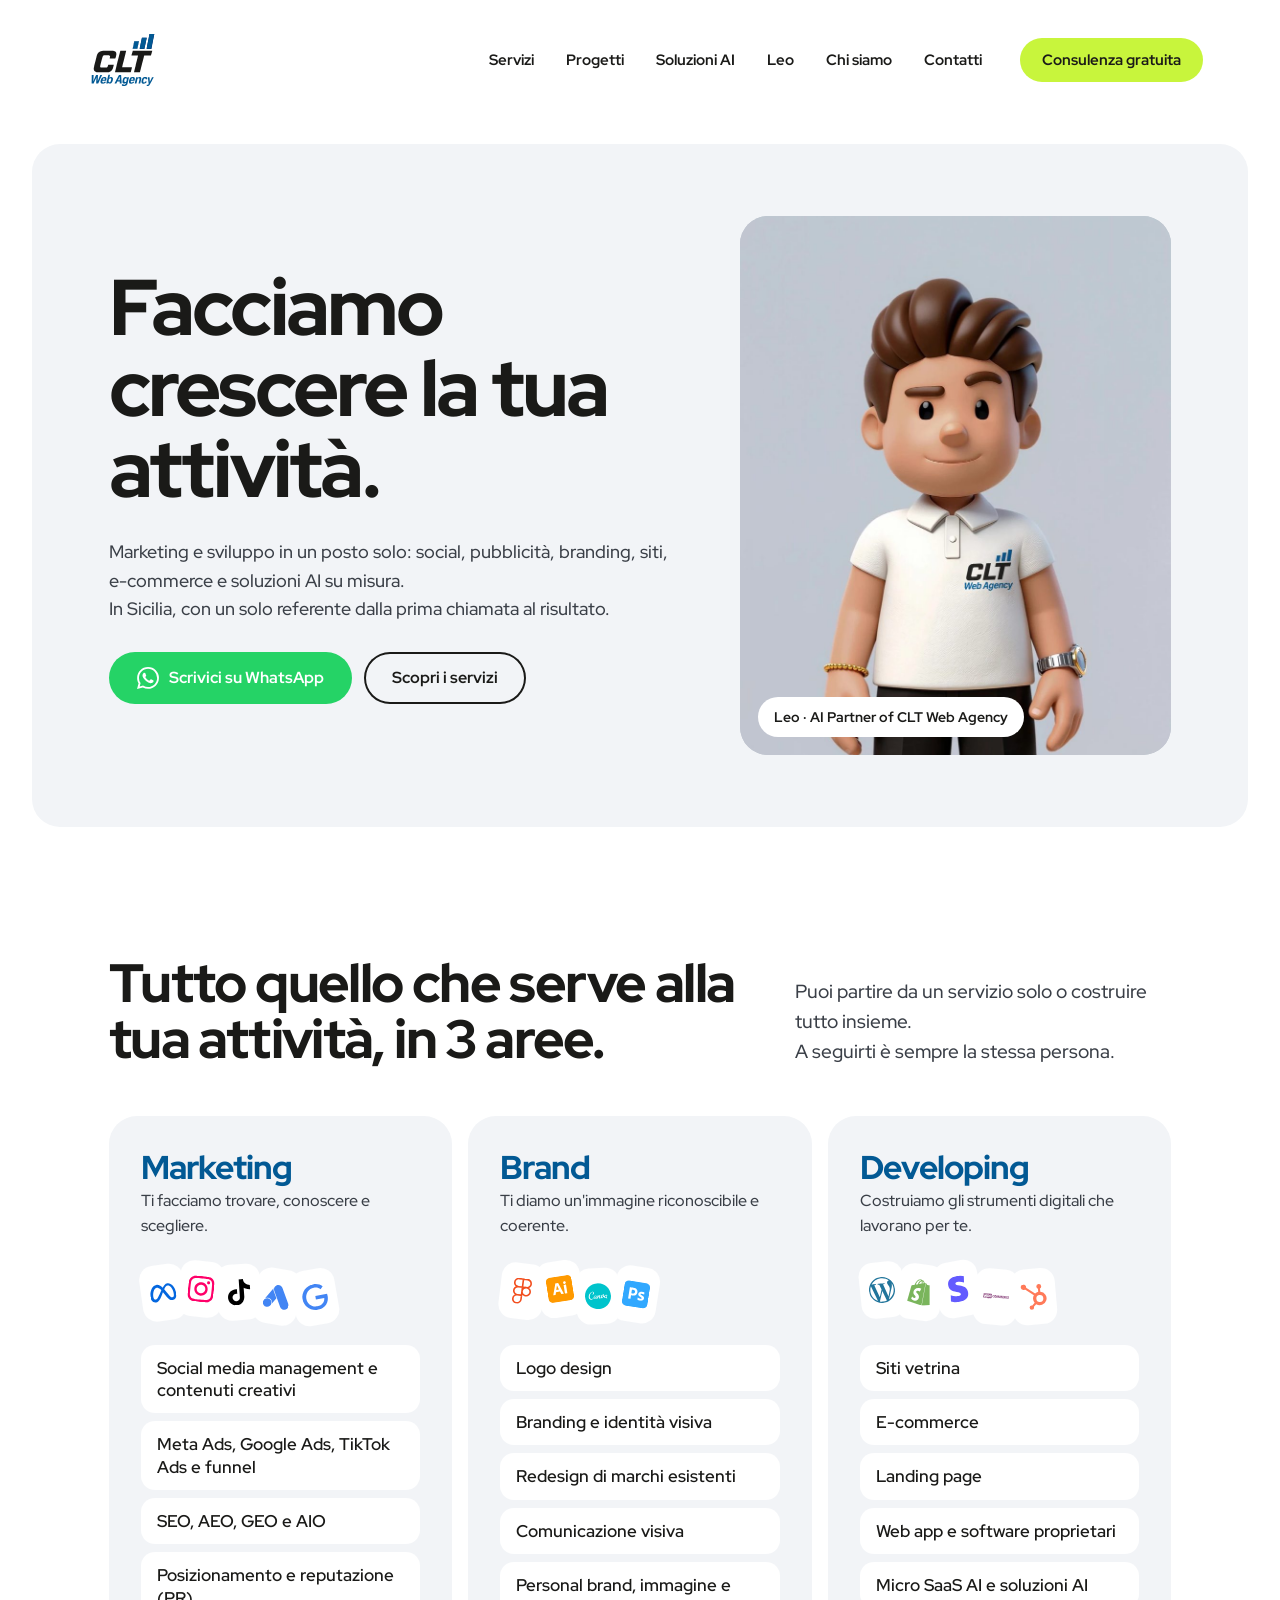
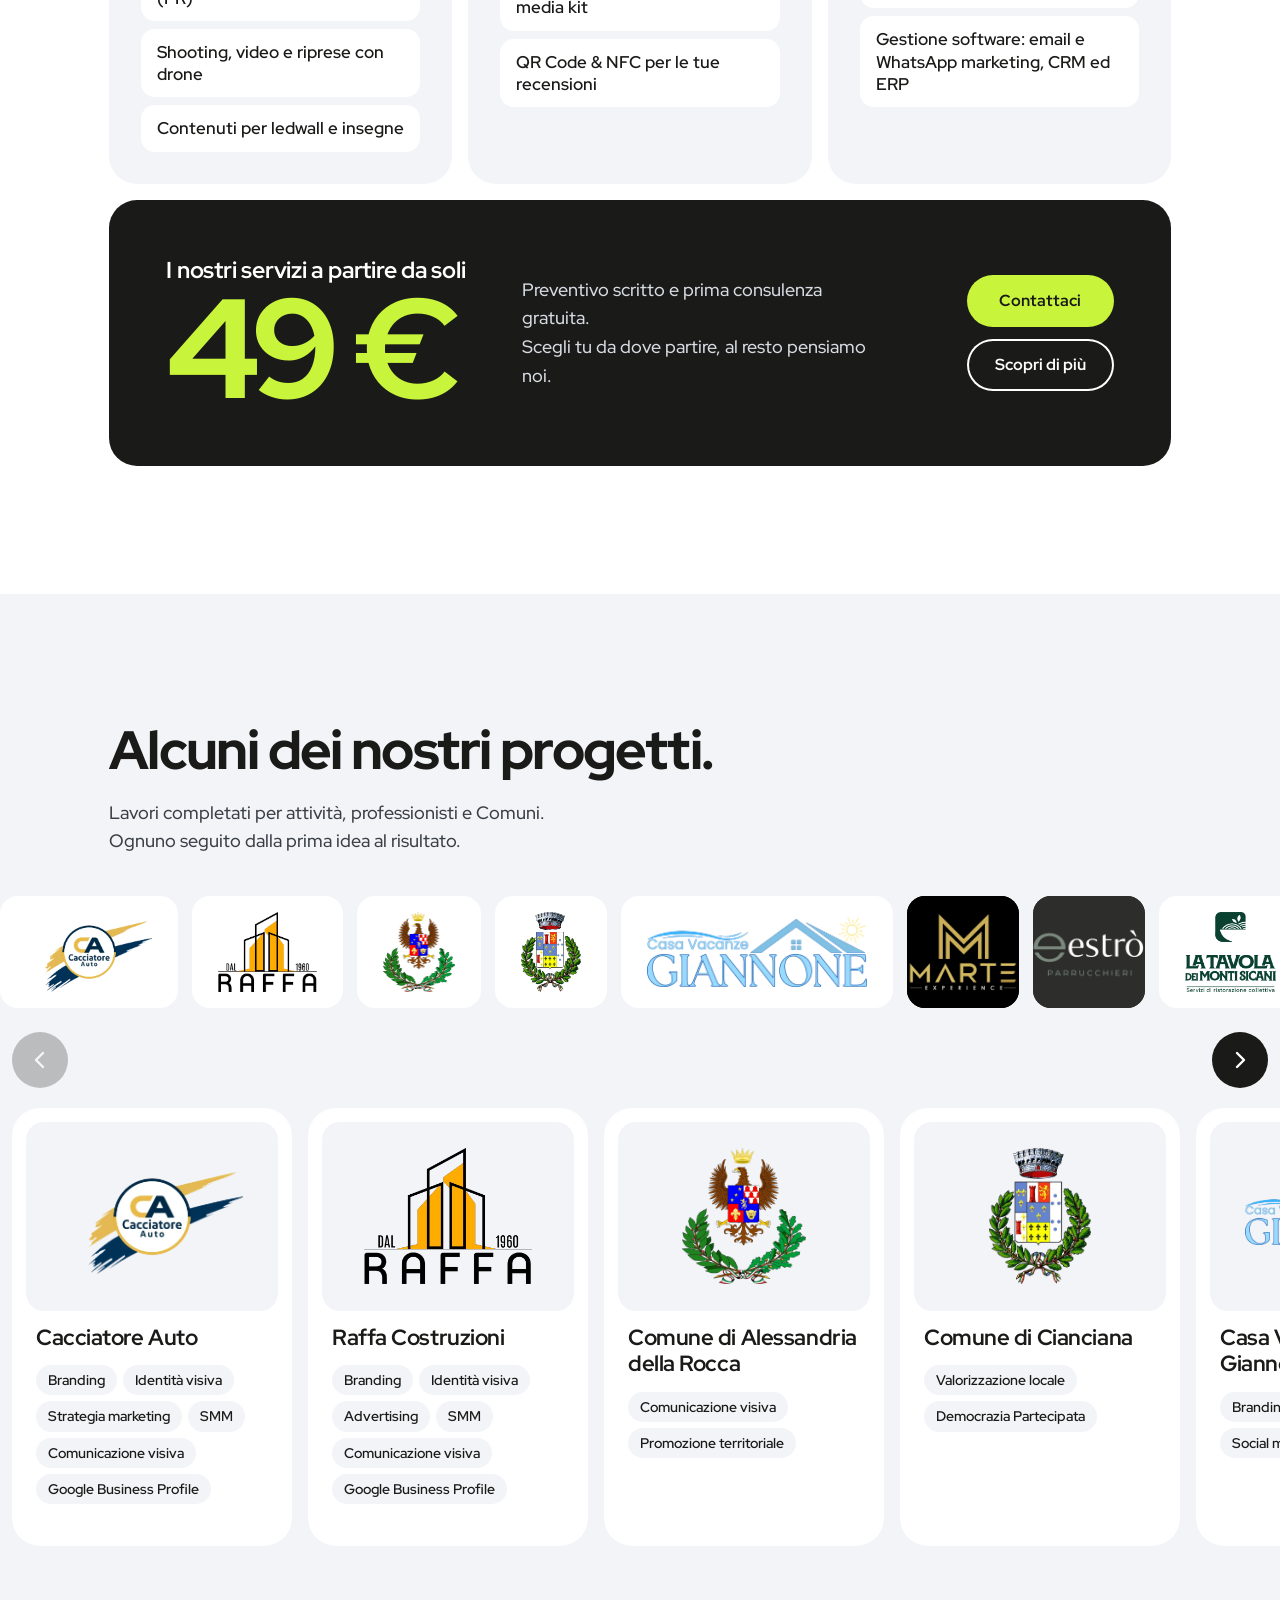
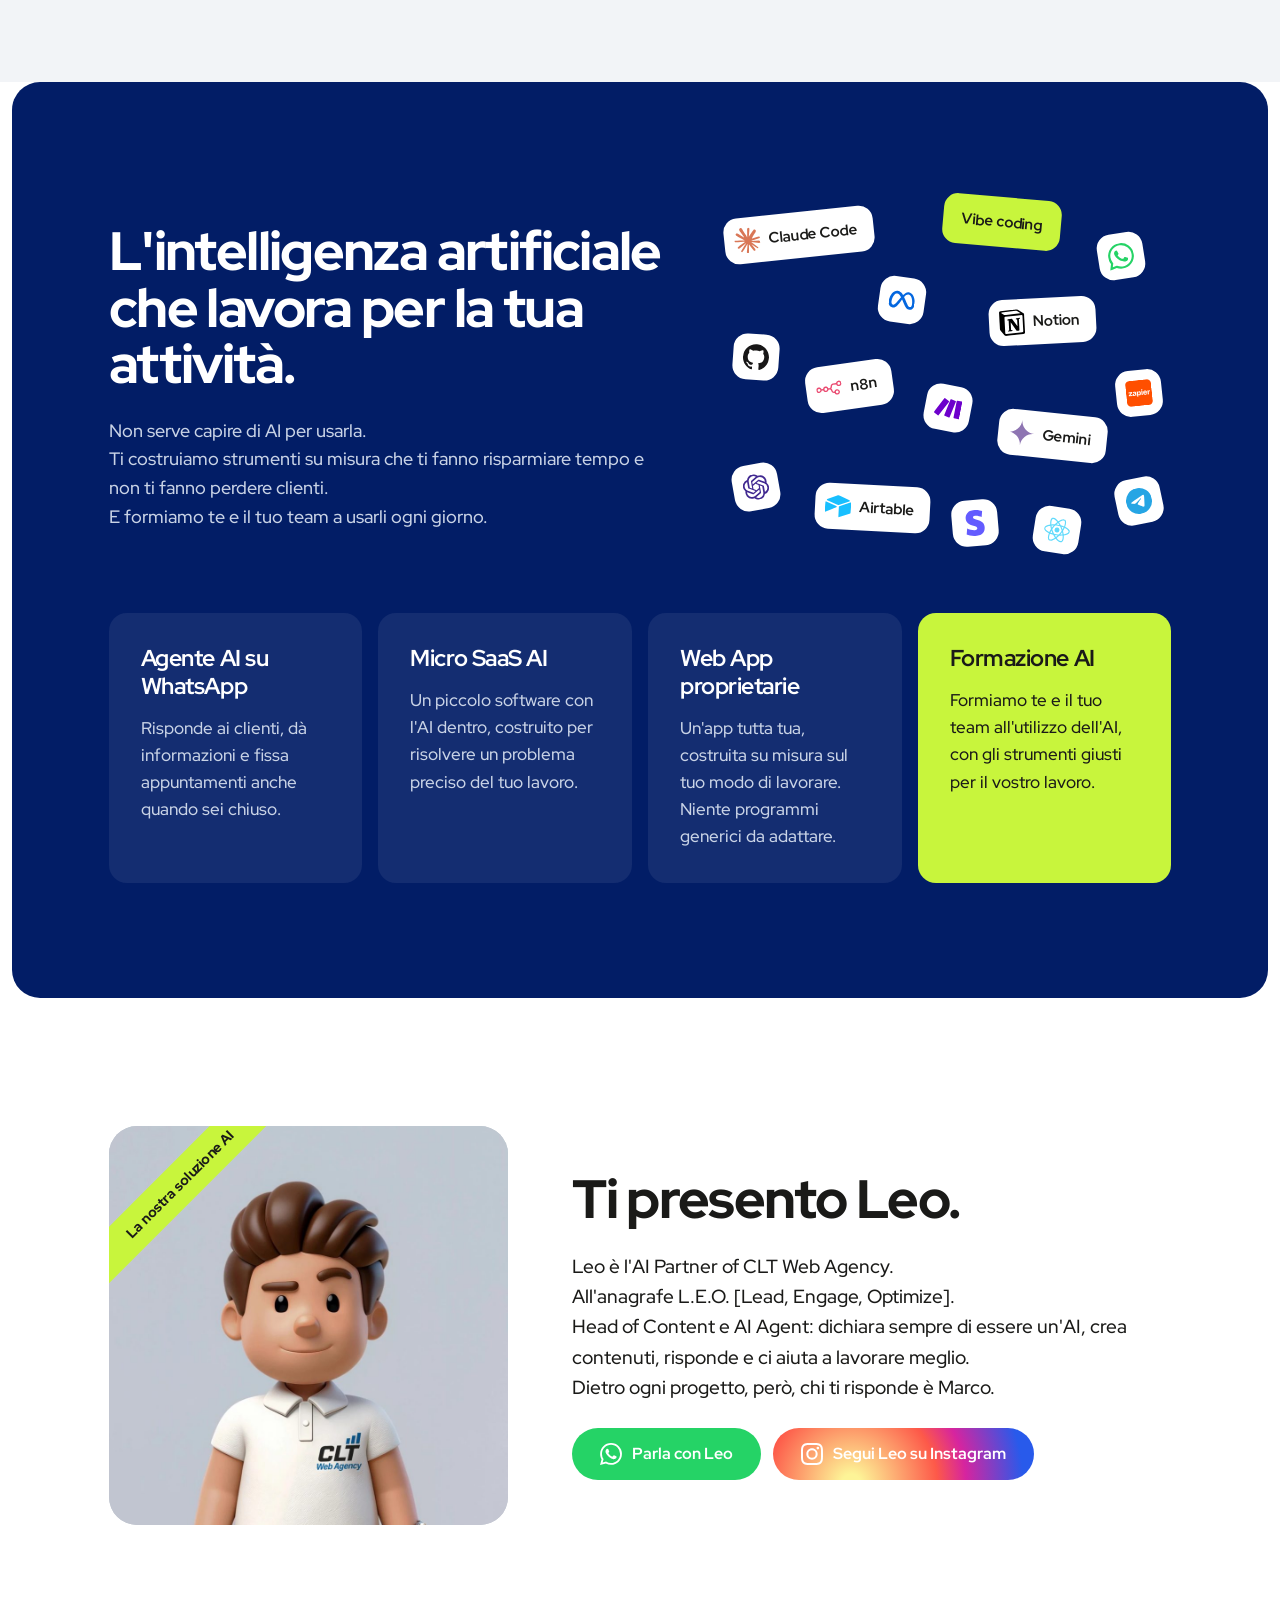
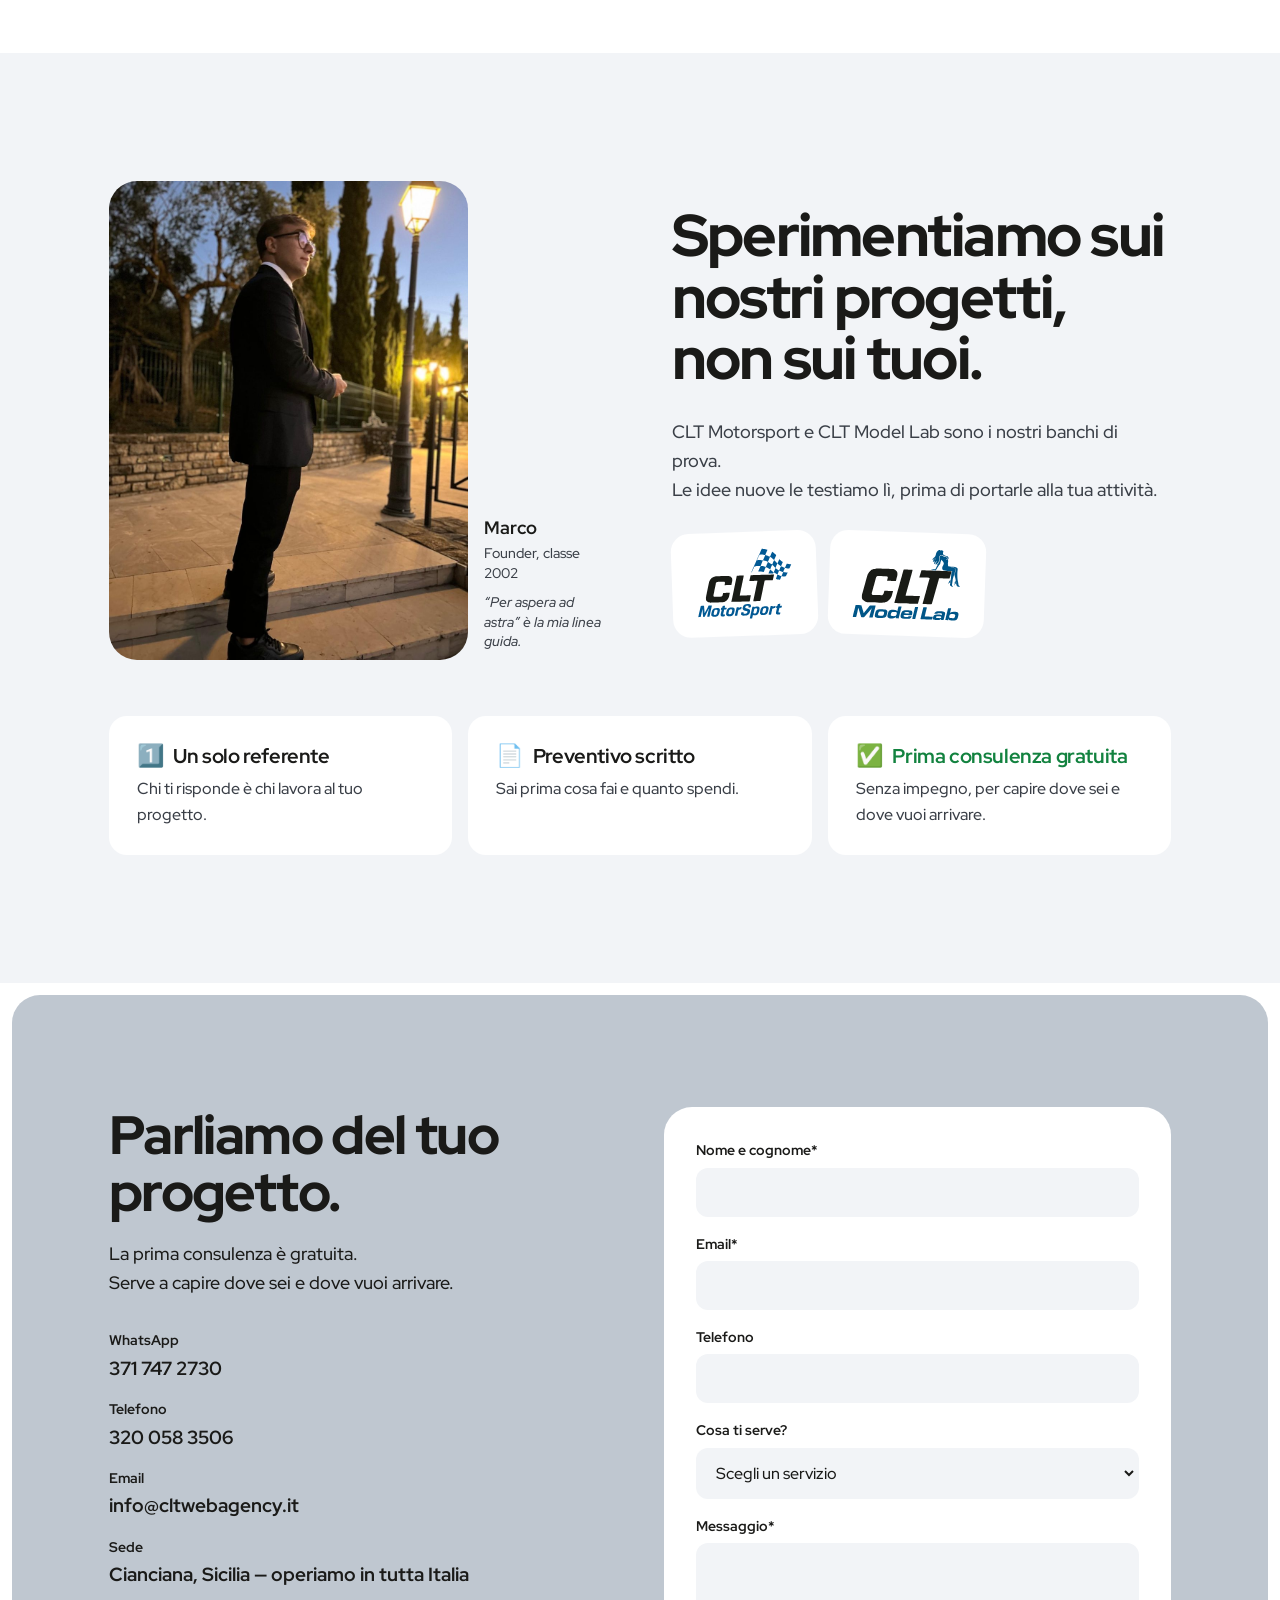
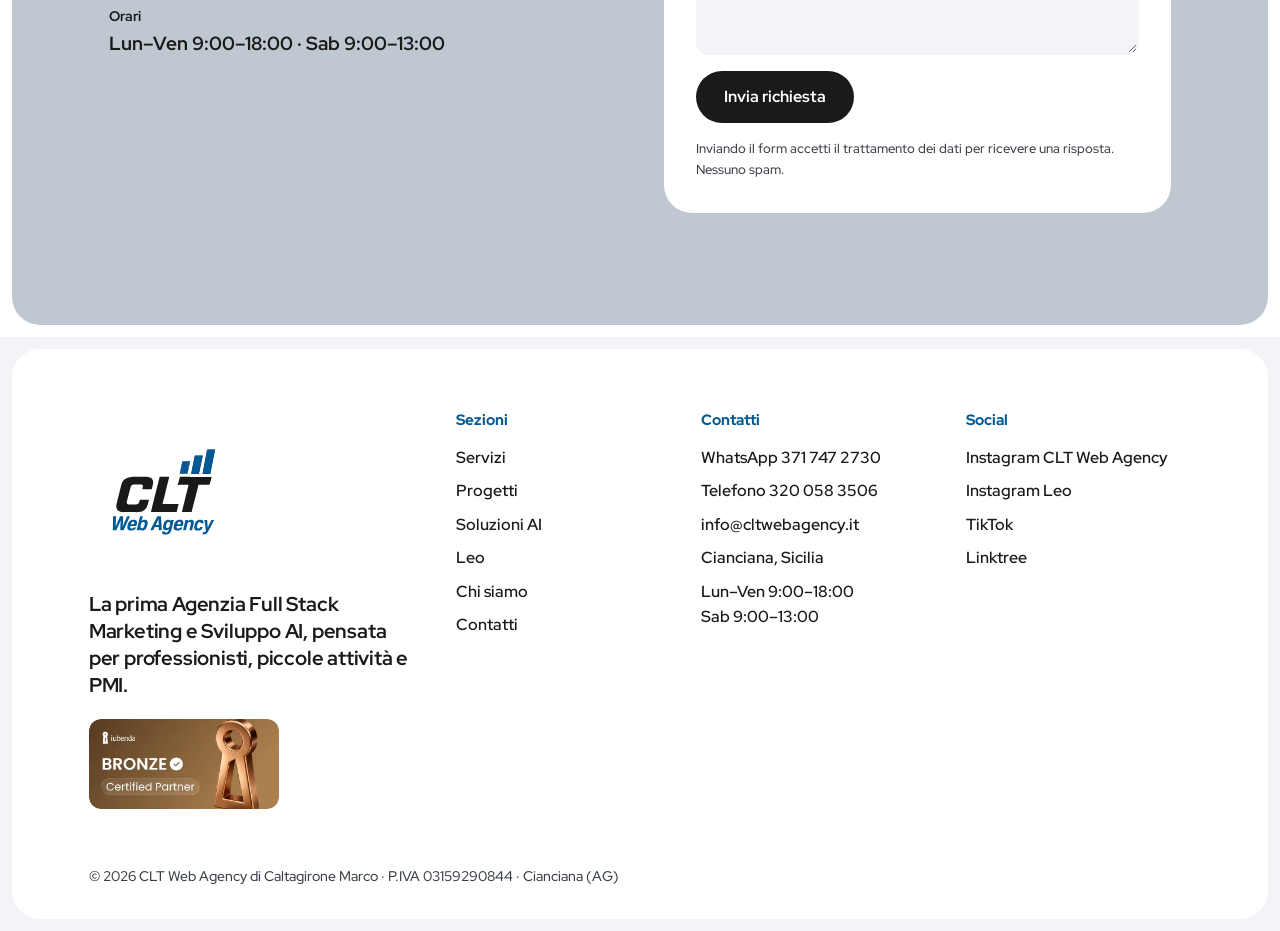
==== commit dad9e0b7: "Logofolio: zoom su Estrò e Marte, Lady Rose non più tagliato" ====
--- a/index.html
+++ b/index.html
@@ -29,7 +29,7 @@
   <link rel="preconnect" href="https://fonts.gstatic.com" crossorigin>
   <link href="https://fonts.googleapis.com/css2?family=Red+Hat+Display:wght@500;600;700;800&display=swap" rel="stylesheet">
   <script type="application/ld+json">{"@context": "https://schema.org", "@graph": [{"@type": "ProfessionalService", "@id": "https://www.cltwebagency.it/#azienda", "name": "CLT Web Agency", "alternateName": "CLT Web Agency di Caltagirone Marco", "url": "https://www.cltwebagency.it/", "logo": "https://www.cltwebagency.it/assets/icon-512.png", "image": "https://www.cltwebagency.it/assets/og-image.jpg", "description": "Agenzia di marketing e sviluppo AI per professionisti, piccole attività e PMI: social, pubblicità, branding, siti, e-commerce, web app e soluzioni AI su misura.", "telephone": "+39 320 058 3506", "email": "info@cltwebagency.it", "vatID": "IT03159290844", "priceRange": "Da 49 €", "founder": {"@type": "Person", "name": "Marco Caltagirone"}, "address": {"@type": "PostalAddress", "streetAddress": "Salita Pozzillo 14", "postalCode": "92012", "addressLocality": "Cianciana", "addressRegion": "AG", "addressCountry": "IT"}, "areaServed": {"@type": "Country", "name": "Italia"}, "openingHoursSpecification": [{"@type": "OpeningHoursSpecification", "dayOfWeek": ["Monday", "Tuesday", "Wednesday", "Thursday", "Friday"], "opens": "09:00", "closes": "18:00"}, {"@type": "OpeningHoursSpecification", "dayOfWeek": "Saturday", "opens": "09:00", "closes": "13:00"}], "sameAs": ["https://www.instagram.com/cltwebagency/", "https://www.tiktok.com/@cltwebagency", "https://linktr.ee/clt.enterprise"], "hasOfferCatalog": {"@type": "OfferCatalog", "name": "Servizi", "itemListElement": [{"@type": "OfferCatalog", "name": "Marketing"}, {"@type": "OfferCatalog", "name": "Brand"}, {"@type": "OfferCatalog", "name": "Developing"}, {"@type": "OfferCatalog", "name": "Soluzioni AI"}]}}, {"@type": "WebSite", "@id": "https://www.cltwebagency.it/#sito", "url": "https://www.cltwebagency.it/", "name": "CLT Web Agency", "inLanguage": "it-IT", "publisher": {"@id": "https://www.cltwebagency.it/#azienda"}}]}</script>
-  <link rel="stylesheet" href="styles.css">
+  <link rel="stylesheet" href="styles.css?v=202611050411">
   <script>
     var _iub = _iub || [];
     _iub.csConfiguration = {"siteId":4673117,"cookiePolicyId":39773334,"lang":"it","floatingPreferencesButtonDisplay":"bottom-right","perPurposeConsent":true,"enableRemoteConsent":false,"banner":{"position":"float-bottom-center","acceptButtonDisplay":true,"customizeButtonDisplay":true,"rejectButtonDisplay":true,"closeButtonRejects":true,"explicitWithdrawal":true,"showTitle":false}};
@@ -183,7 +183,7 @@
     </div>
 
     <div class="marquee reveal" aria-label="Clienti che hanno lavorato con noi">
-      <ul class="marquee__track"><li class="marquee__tile"><img src="assets/clienti/cacciatore-auto.webp" alt="Cacciatore Auto" width="749" height="477" loading="lazy"></li><li class="marquee__tile"><img src="assets/clienti/raffa.webp" alt="Raffa Costruzioni" width="640" height="517" loading="lazy"></li><li class="marquee__tile"><img src="assets/clienti/alessandria-della-rocca.webp" alt="Comune di Alessandria della Rocca" width="579" height="640" loading="lazy"></li><li class="marquee__tile"><img src="assets/clienti/cianciana.webp" alt="Comune di Cianciana" width="477" height="632" loading="lazy"></li><li class="marquee__tile"><img src="assets/clienti/giannone.webp" alt="Casa Vacanze Giannone" width="900" height="285" loading="lazy"></li><li class="marquee__tile marquee__tile--full" style="--bg:#000000"><img src="assets/clienti/marte-experience.webp" alt="Marte Experience" width="640" height="640" loading="lazy"></li><li class="marquee__tile marquee__tile--full" style="--bg:#2D2E2B"><img src="assets/clienti/estro.webp" alt="Estrò Parrucchieri" width="640" height="640" loading="lazy"></li><li class="marquee__tile"><img src="assets/clienti/tavola-monti-sicani.webp" alt="La Tavola dei Monti Sicani" width="640" height="567" loading="lazy"></li><li class="marquee__tile"><img src="assets/clienti/elite-forniture.webp" alt="Èlite Forniture Srl" width="640" height="455" loading="lazy"></li><li class="marquee__tile marquee__tile--full" style="--bg:#2B2B2B"><img src="assets/clienti/lady-rose.webp" alt="Lady Rose" width="640" height="640" loading="lazy"></li><li aria-hidden="true" class="marquee__tile"><img src="assets/clienti/cacciatore-auto.webp" alt="" data-a="Cacciatore Auto" width="749" height="477" loading="lazy"></li><li aria-hidden="true" class="marquee__tile"><img src="assets/clienti/raffa.webp" alt="" data-a="Raffa Costruzioni" width="640" height="517" loading="lazy"></li><li aria-hidden="true" class="marquee__tile"><img src="assets/clienti/alessandria-della-rocca.webp" alt="" data-a="Comune di Alessandria della Rocca" width="579" height="640" loading="lazy"></li><li aria-hidden="true" class="marquee__tile"><img src="assets/clienti/cianciana.webp" alt="" data-a="Comune di Cianciana" width="477" height="632" loading="lazy"></li><li aria-hidden="true" class="marquee__tile"><img src="assets/clienti/giannone.webp" alt="" data-a="Casa Vacanze Giannone" width="900" height="285" loading="lazy"></li><li aria-hidden="true" class="marquee__tile marquee__tile--full" style="--bg:#000000"><img src="assets/clienti/marte-experience.webp" alt="" data-a="Marte Experience" width="640" height="640" loading="lazy"></li><li aria-hidden="true" class="marquee__tile marquee__tile--full" style="--bg:#2D2E2B"><img src="assets/clienti/estro.webp" alt="" data-a="Estrò Parrucchieri" width="640" height="640" loading="lazy"></li><li aria-hidden="true" class="marquee__tile"><img src="assets/clienti/tavola-monti-sicani.webp" alt="" data-a="La Tavola dei Monti Sicani" width="640" height="567" loading="lazy"></li><li aria-hidden="true" class="marquee__tile"><img src="assets/clienti/elite-forniture.webp" alt="" data-a="Èlite Forniture Srl" width="640" height="455" loading="lazy"></li><li aria-hidden="true" class="marquee__tile marquee__tile--full" style="--bg:#2B2B2B"><img src="assets/clienti/lady-rose.webp" alt="" data-a="Lady Rose" width="640" height="640" loading="lazy"></li></ul>
+      <ul class="marquee__track"><li class="marquee__tile"><img src="assets/clienti/cacciatore-auto.webp?v=202611050411" alt="Cacciatore Auto" width="749" height="477" loading="lazy"></li><li class="marquee__tile"><img src="assets/clienti/raffa.webp?v=202611050411" alt="Raffa Costruzioni" width="640" height="517" loading="lazy"></li><li class="marquee__tile"><img src="assets/clienti/alessandria-della-rocca.webp?v=202611050411" alt="Comune di Alessandria della Rocca" width="579" height="640" loading="lazy"></li><li class="marquee__tile"><img src="assets/clienti/cianciana.webp?v=202611050411" alt="Comune di Cianciana" width="477" height="632" loading="lazy"></li><li class="marquee__tile"><img src="assets/clienti/giannone.webp?v=202611050411" alt="Casa Vacanze Giannone" width="900" height="285" loading="lazy"></li><li class="marquee__tile marquee__tile--full" style="--bg:#000000;--z:1.25"><img src="assets/clienti/marte-experience.webp?v=202611050411" alt="Marte Experience" width="640" height="640" loading="lazy"></li><li class="marquee__tile marquee__tile--full" style="--bg:#2D2E2B;--z:1.4"><img src="assets/clienti/estro.webp?v=202611050411" alt="Estrò Parrucchieri" width="640" height="640" loading="lazy"></li><li class="marquee__tile"><img src="assets/clienti/tavola-monti-sicani.webp?v=202611050411" alt="La Tavola dei Monti Sicani" width="640" height="567" loading="lazy"></li><li class="marquee__tile"><img src="assets/clienti/elite-forniture.webp?v=202611050411" alt="Èlite Forniture Srl" width="640" height="455" loading="lazy"></li><li class="marquee__tile marquee__tile--full" style="--bg:#2B2B2B;--z:.86"><img src="assets/clienti/lady-rose.webp?v=202611050411" alt="Lady Rose" width="640" height="640" loading="lazy"></li><li aria-hidden="true" class="marquee__tile"><img src="assets/clienti/cacciatore-auto.webp?v=202611050411" alt="" data-a="Cacciatore Auto" width="749" height="477" loading="lazy"></li><li aria-hidden="true" class="marquee__tile"><img src="assets/clienti/raffa.webp?v=202611050411" alt="" data-a="Raffa Costruzioni" width="640" height="517" loading="lazy"></li><li aria-hidden="true" class="marquee__tile"><img src="assets/clienti/alessandria-della-rocca.webp?v=202611050411" alt="" data-a="Comune di Alessandria della Rocca" width="579" height="640" loading="lazy"></li><li aria-hidden="true" class="marquee__tile"><img src="assets/clienti/cianciana.webp?v=202611050411" alt="" data-a="Comune di Cianciana" width="477" height="632" loading="lazy"></li><li aria-hidden="true" class="marquee__tile"><img src="assets/clienti/giannone.webp?v=202611050411" alt="" data-a="Casa Vacanze Giannone" width="900" height="285" loading="lazy"></li><li aria-hidden="true" class="marquee__tile marquee__tile--full" style="--bg:#000000;--z:1.25"><img src="assets/clienti/marte-experience.webp?v=202611050411" alt="" data-a="Marte Experience" width="640" height="640" loading="lazy"></li><li aria-hidden="true" class="marquee__tile marquee__tile--full" style="--bg:#2D2E2B;--z:1.4"><img src="assets/clienti/estro.webp?v=202611050411" alt="" data-a="Estrò Parrucchieri" width="640" height="640" loading="lazy"></li><li aria-hidden="true" class="marquee__tile"><img src="assets/clienti/tavola-monti-sicani.webp?v=202611050411" alt="" data-a="La Tavola dei Monti Sicani" width="640" height="567" loading="lazy"></li><li aria-hidden="true" class="marquee__tile"><img src="assets/clienti/elite-forniture.webp?v=202611050411" alt="" data-a="Èlite Forniture Srl" width="640" height="455" loading="lazy"></li><li aria-hidden="true" class="marquee__tile marquee__tile--full" style="--bg:#2B2B2B;--z:.86"><img src="assets/clienti/lady-rose.webp?v=202611050411" alt="" data-a="Lady Rose" width="640" height="640" loading="lazy"></li></ul>
     </div>
 
     <div class="arrows">
@@ -194,52 +194,52 @@
     <div>
       <ul class="proj-track" id="proj-track" tabindex="0" aria-label="Progetti, scorri o usa le frecce">
           <li class="proj">
-            <div class="proj__media"><img src="assets/clienti/cacciatore-auto.webp" alt="Logo Cacciatore Auto" width="749" height="477" loading="lazy"></div>
+            <div class="proj__media"><img src="assets/clienti/cacciatore-auto.webp?v=202611050411" alt="Logo Cacciatore Auto" width="749" height="477" loading="lazy"></div>
             <h3>Cacciatore Auto</h3>
             <ul class="proj__tags"><li>Branding</li><li>Identità visiva</li><li>Strategia marketing</li><li>SMM</li><li>Comunicazione visiva</li><li>Google Business Profile</li></ul>
           </li>
           <li class="proj">
-            <div class="proj__media"><img src="assets/clienti/raffa.webp" alt="Logo Raffa Costruzioni" width="640" height="517" loading="lazy"></div>
+            <div class="proj__media"><img src="assets/clienti/raffa.webp?v=202611050411" alt="Logo Raffa Costruzioni" width="640" height="517" loading="lazy"></div>
             <h3>Raffa Costruzioni</h3>
             <ul class="proj__tags"><li>Branding</li><li>Identità visiva</li><li>Advertising</li><li>SMM</li><li>Comunicazione visiva</li><li>Google Business Profile</li></ul>
           </li>
           <li class="proj">
-            <div class="proj__media"><img src="assets/clienti/alessandria-della-rocca.webp" alt="Logo Comune di Alessandria della Rocca" width="579" height="640" loading="lazy"></div>
+            <div class="proj__media"><img src="assets/clienti/alessandria-della-rocca.webp?v=202611050411" alt="Logo Comune di Alessandria della Rocca" width="579" height="640" loading="lazy"></div>
             <h3>Comune di Alessandria della Rocca</h3>
             <ul class="proj__tags"><li>Comunicazione visiva</li><li>Promozione territoriale</li></ul>
           </li>
           <li class="proj">
-            <div class="proj__media"><img src="assets/clienti/cianciana.webp" alt="Logo Comune di Cianciana" width="477" height="632" loading="lazy"></div>
+            <div class="proj__media"><img src="assets/clienti/cianciana.webp?v=202611050411" alt="Logo Comune di Cianciana" width="477" height="632" loading="lazy"></div>
             <h3>Comune di Cianciana</h3>
             <ul class="proj__tags"><li>Valorizzazione locale</li><li>Democrazia Partecipata</li></ul>
           </li>
           <li class="proj">
-            <div class="proj__media"><img src="assets/clienti/giannone.webp" alt="Logo Casa Vacanze Giannone" width="900" height="285" loading="lazy"></div>
+            <div class="proj__media"><img src="assets/clienti/giannone.webp?v=202611050411" alt="Logo Casa Vacanze Giannone" width="900" height="285" loading="lazy"></div>
             <h3>Casa Vacanze Giannone</h3>
             <ul class="proj__tags"><li>Branding</li><li>Logo design</li><li>Social media content</li></ul>
           </li>
           <li class="proj">
-            <div class="proj__media proj__media--dark" style="--bg:#000000"><img src="assets/clienti/marte-experience.webp" alt="Logo Marte Experience" width="640" height="640" loading="lazy"></div>
+            <div class="proj__media proj__media--dark" style="--bg:#000000"><img src="assets/clienti/marte-experience.webp?v=202611050411" alt="Logo Marte Experience" width="640" height="640" loading="lazy"></div>
             <h3>Marte Experience</h3>
             <ul class="proj__tags"><li>Logo design</li></ul>
           </li>
           <li class="proj">
-            <div class="proj__media proj__media--dark" style="--bg:#2D2E2B"><img src="assets/clienti/estro.webp" alt="Logo Estrò Parrucchieri" width="640" height="640" loading="lazy"></div>
+            <div class="proj__media proj__media--dark" style="--bg:#2D2E2B"><img src="assets/clienti/estro.webp?v=202611050411" alt="Logo Estrò Parrucchieri" width="640" height="640" loading="lazy"></div>
             <h3>Estrò Parrucchieri</h3>
             <ul class="proj__tags"><li>Sito vetrina</li><li>Redesign</li><li>Google Business Profile</li><li>QR Code e NFC per recensioni Google</li><li>Comunicazione visiva</li></ul>
           </li>
           <li class="proj">
-            <div class="proj__media"><img src="assets/clienti/tavola-monti-sicani.webp" alt="Logo La Tavola dei Monti Sicani" width="640" height="567" loading="lazy"></div>
+            <div class="proj__media"><img src="assets/clienti/tavola-monti-sicani.webp?v=202611050411" alt="Logo La Tavola dei Monti Sicani" width="640" height="567" loading="lazy"></div>
             <h3>La Tavola dei Monti Sicani</h3>
             <ul class="proj__tags"><li>Redesign</li><li>Web App</li></ul>
           </li>
           <li class="proj">
-            <div class="proj__media"><img src="assets/clienti/elite-forniture.webp" alt="Logo Èlite Forniture Srl" width="640" height="455" loading="lazy"></div>
+            <div class="proj__media"><img src="assets/clienti/elite-forniture.webp?v=202611050411" alt="Logo Èlite Forniture Srl" width="640" height="455" loading="lazy"></div>
             <h3>Èlite Forniture Srl</h3>
             <ul class="proj__tags"><li>E-commerce</li></ul>
           </li>
           <li class="proj">
-            <div class="proj__media proj__media--dark" style="--bg:#2B2B2B"><img src="assets/clienti/lady-rose.webp" alt="Logo Lady Rose" width="640" height="640" loading="lazy"></div>
+            <div class="proj__media proj__media--dark" style="--bg:#2B2B2B"><img src="assets/clienti/lady-rose.webp?v=202611050411" alt="Logo Lady Rose" width="640" height="640" loading="lazy"></div>
             <h3>Lady Rose</h3>
             <ul class="proj__tags"><li>Redesign</li><li>Soluzioni digitali</li><li>Comunicazione visiva</li></ul>
           </li>
@@ -445,6 +445,6 @@
 
 <a class="wa-float" href="https://wa.me/393717472730?text=Ciao%20CLT%20Web%20Agency%2C%20vorrei%20prenotare%20la%20consulenza%20gratuita." target="_blank" rel="noopener" aria-label="Scrivici su WhatsApp" tabindex="-1"><svg aria-hidden="true"><use href="#wa"/></svg></a>
 
-<script src="main.js"></script>
+<script src="main.js?v=202611050411"></script>
 </body>
 </html>
--- a/styles.css
+++ b/styles.css
@@ -148,7 +148,7 @@
 .marquee__tile { flex: none; height: 112px; padding: 16px 26px; background: var(--bianco); border-radius: var(--r-m); display: grid; place-items: center; }
 .marquee__tile img { height: 80px; width: auto; max-width: 220px; object-fit: contain; }
 .marquee__tile--full { padding: 0; overflow: hidden; background: var(--bg); width: 112px; display: block; }
-.marquee__tile--full img { width: 100%; height: 100%; max-width: none; object-fit: cover; object-position: center; }
+.marquee__tile--full img { width: 100%; height: 100%; max-width: none; object-fit: contain; object-position: center; transform: scale(var(--z, 1)); }
 
 .proj-track { display: grid; grid-auto-flow: column; grid-auto-columns: minmax(280px, 330px); gap: 16px; overflow-x: auto; scroll-snap-type: x mandatory; padding-inline: 12px; scroll-padding-inline: 12px; overscroll-behavior-x: contain; padding-bottom: 8px; scrollbar-width: none; }
 .proj-track::-webkit-scrollbar { display: none; }
